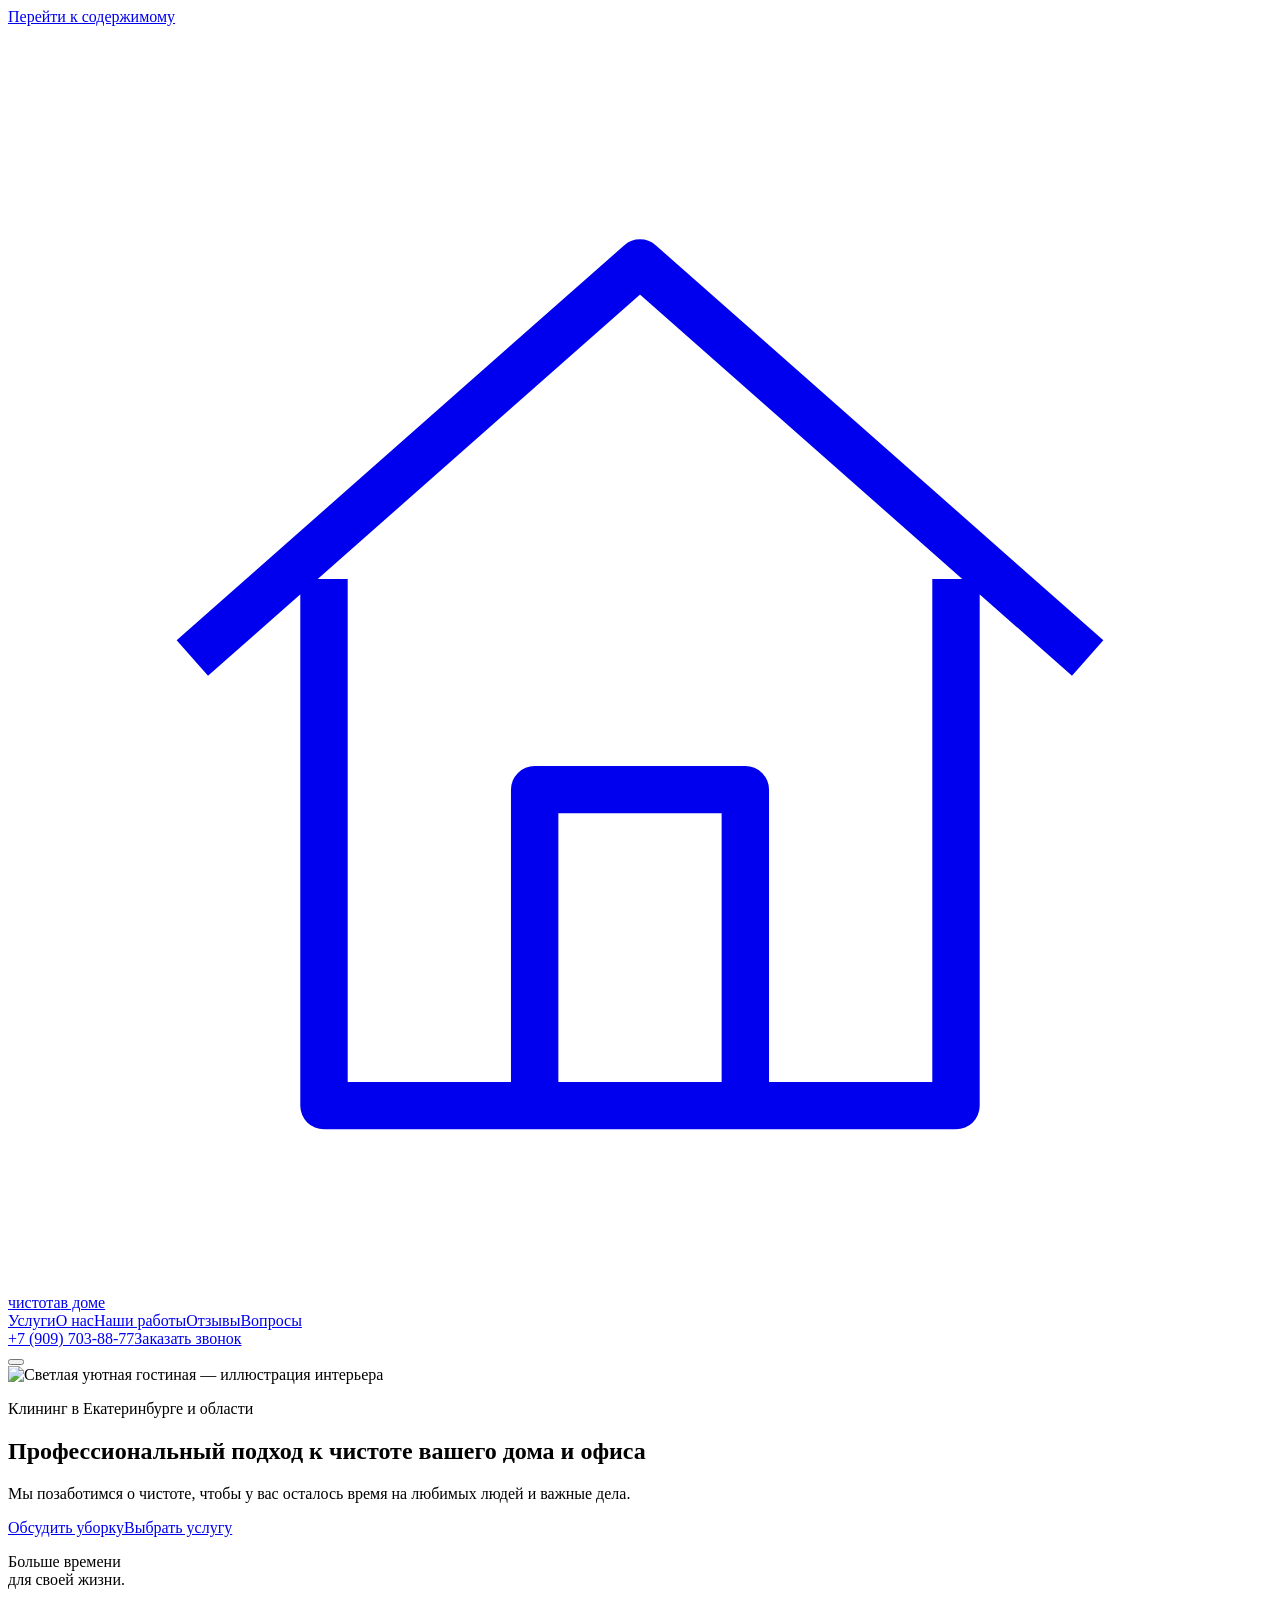
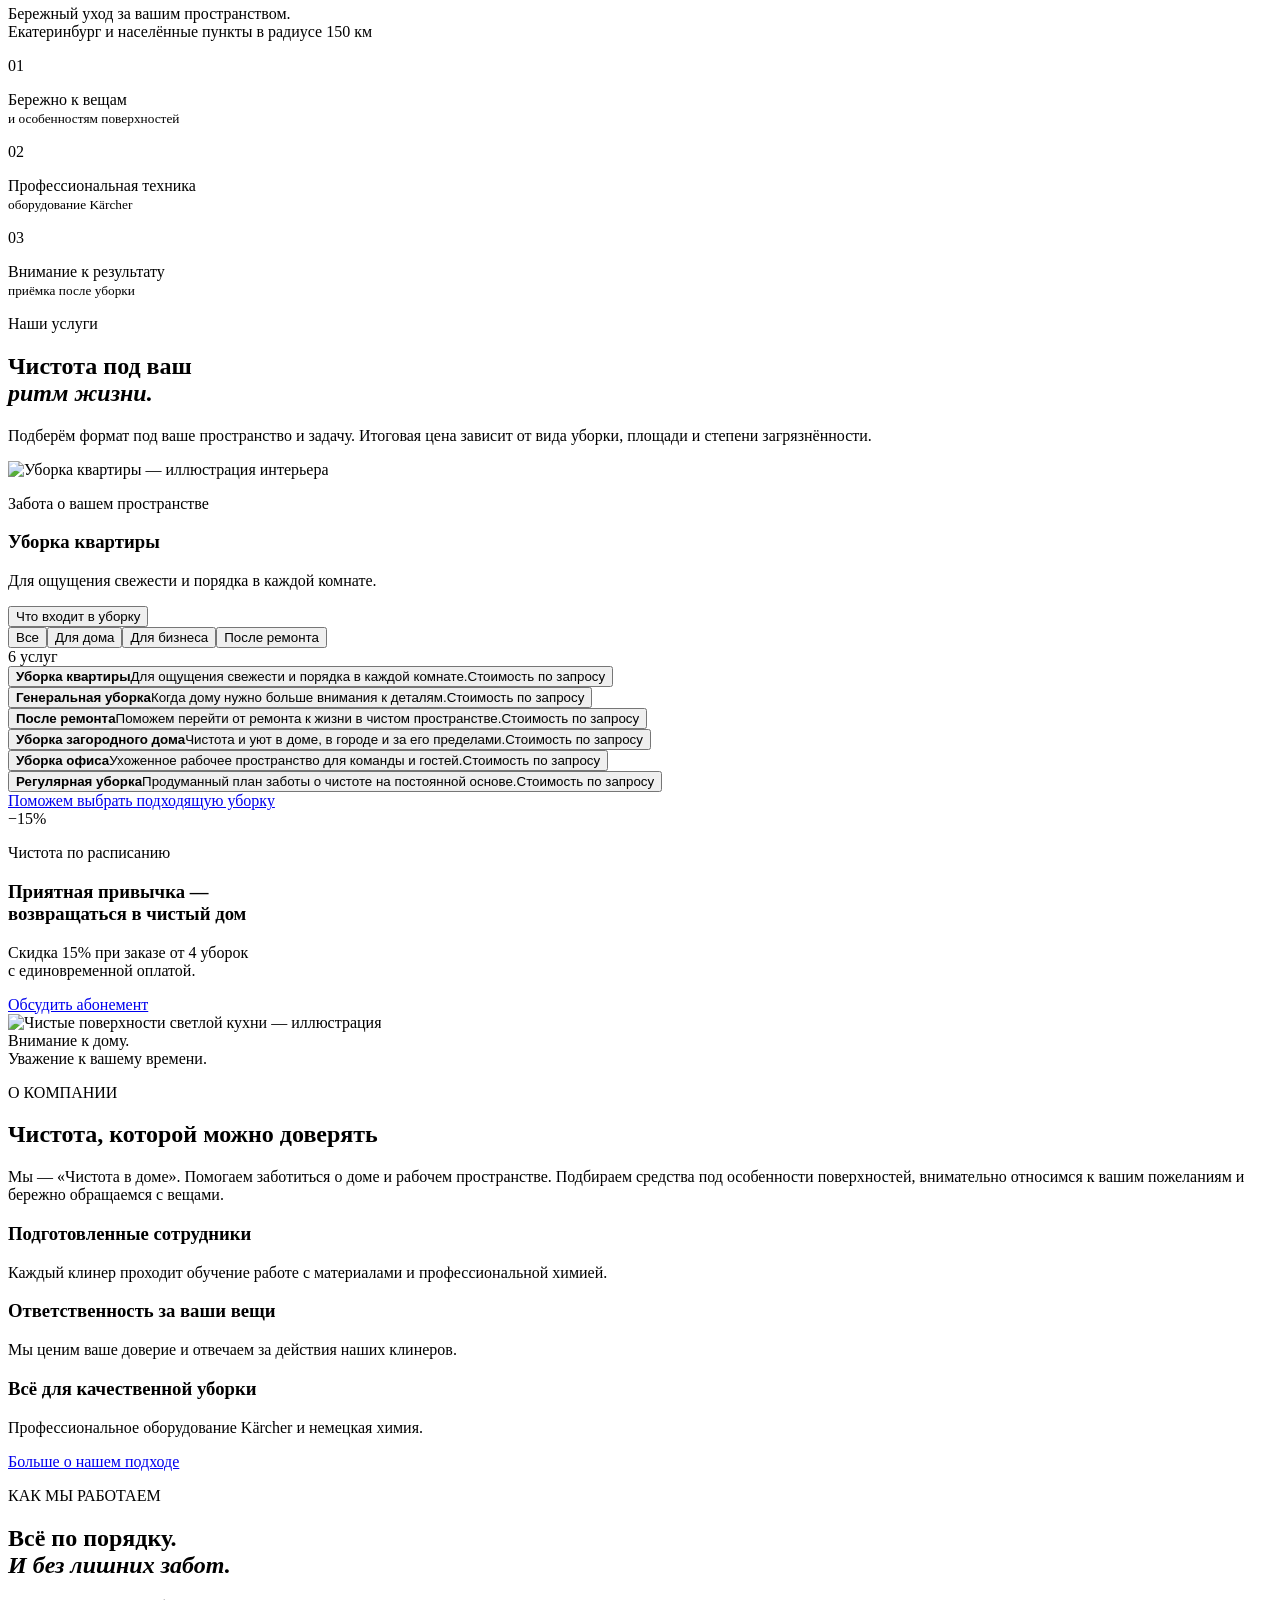
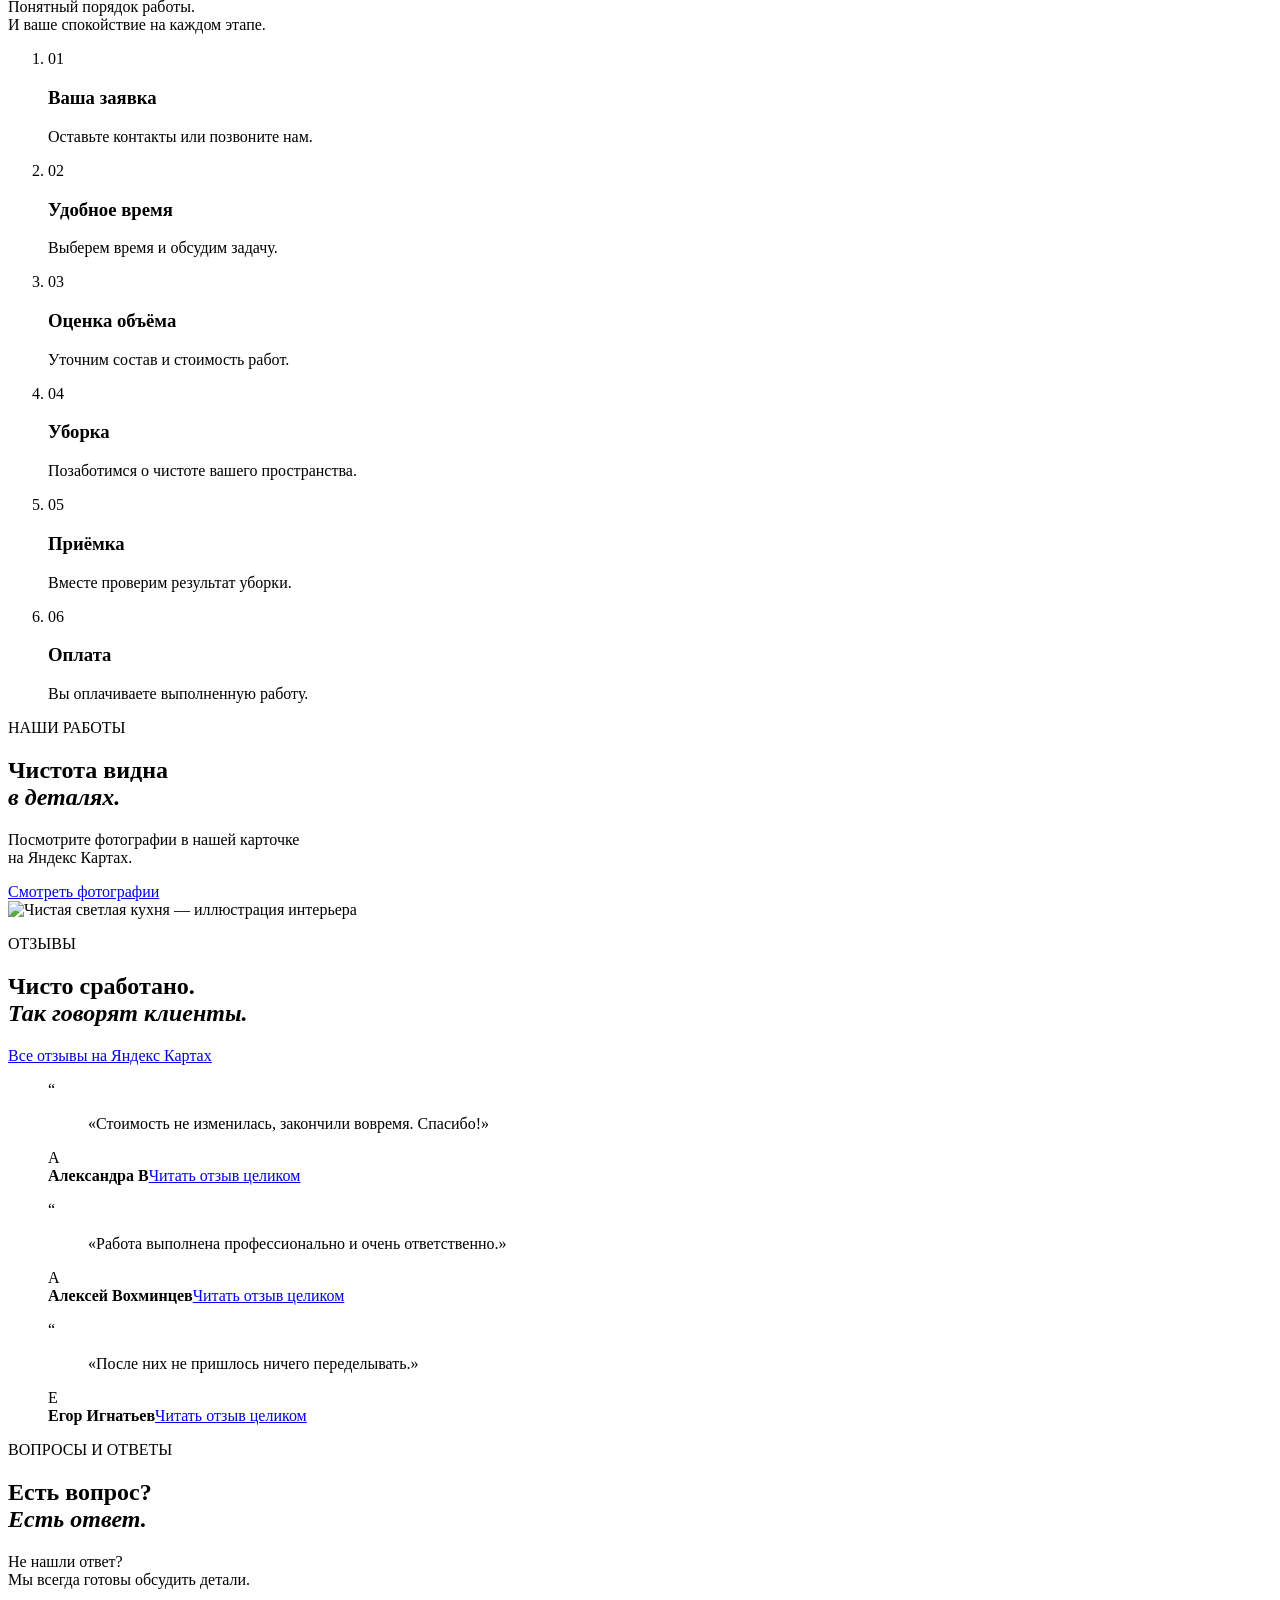
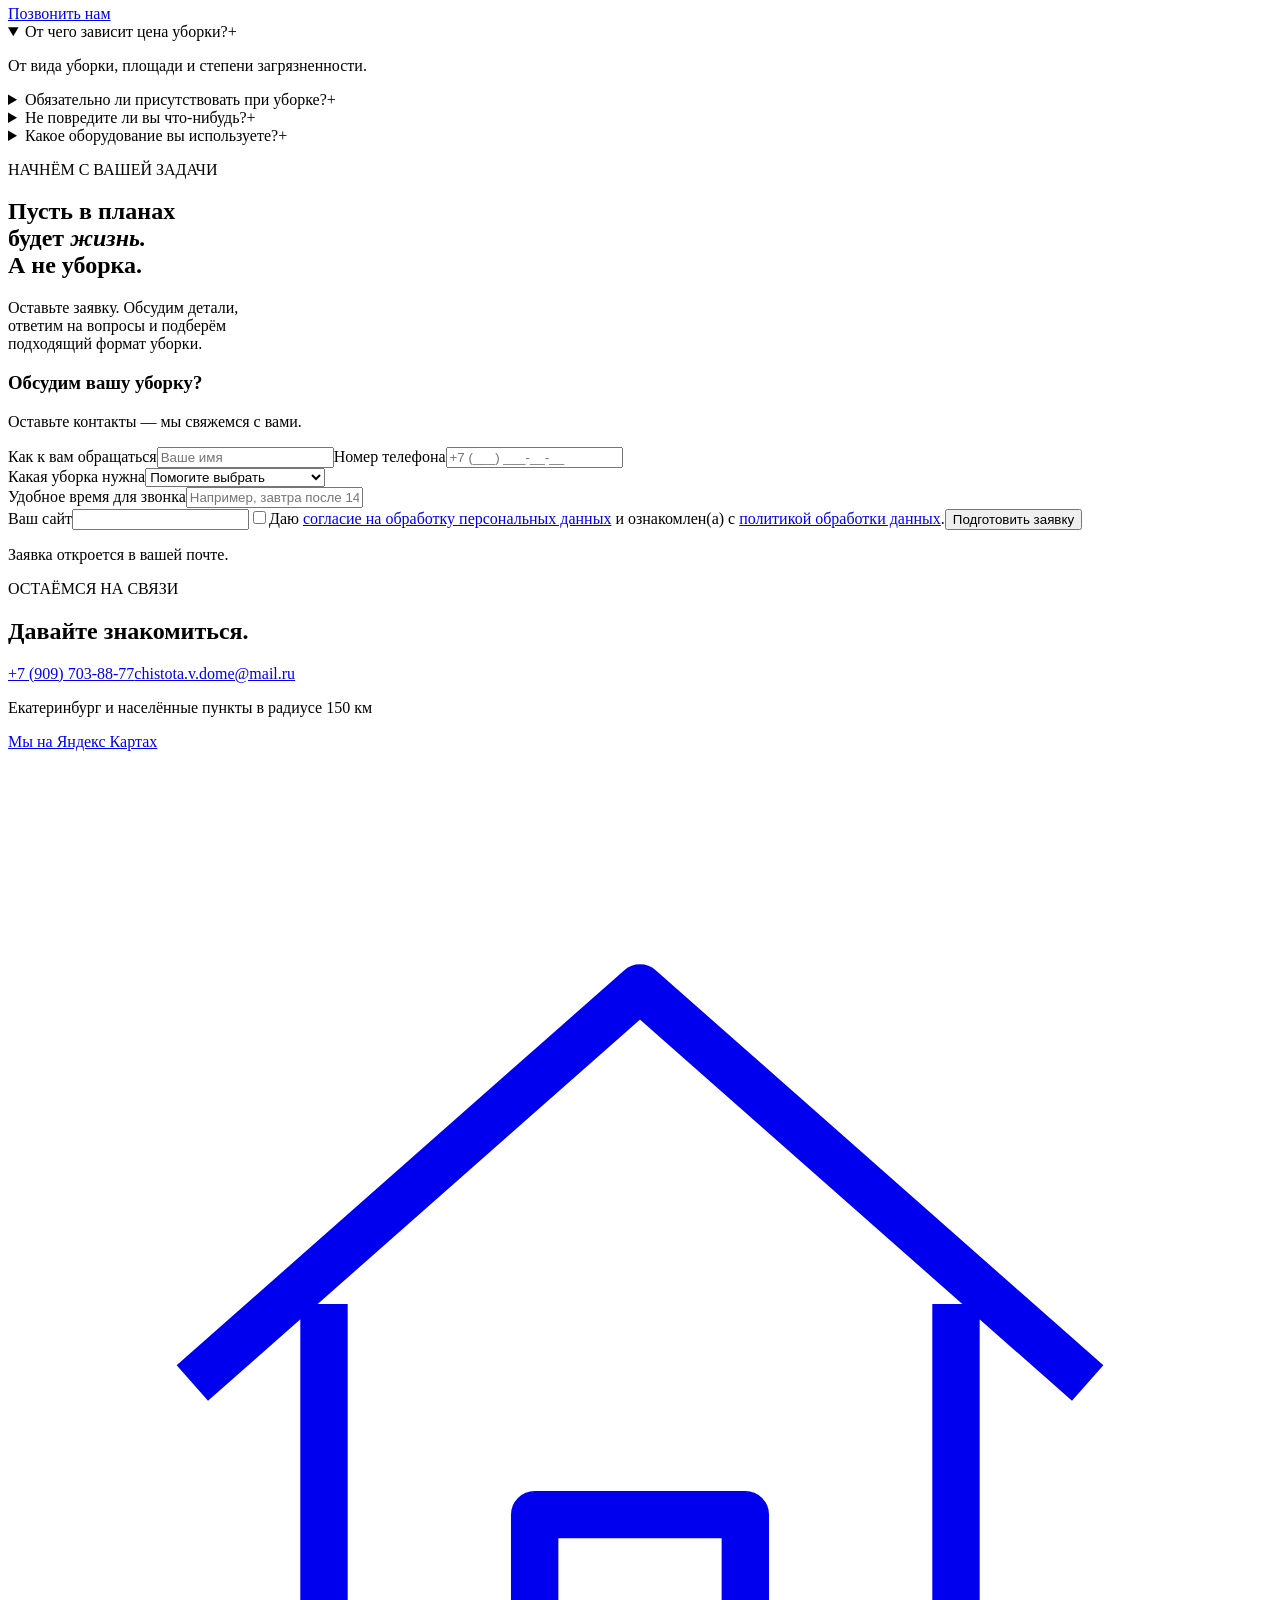
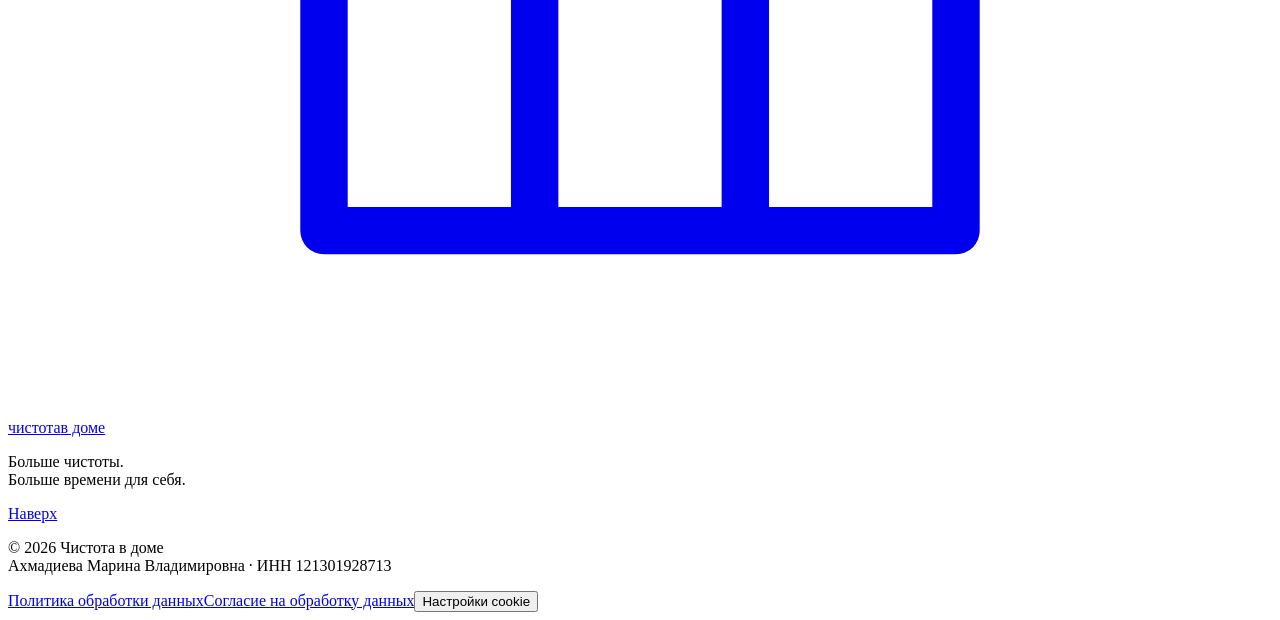
==== index.html @ 82b5d4d0 "Publish static noindex demo from main 26b1ea2" ====
<!doctype html>
<html lang="ru"><head><meta charset="utf-8"><meta name="viewport" content="width=device-width,initial-scale=1"><meta name="robots" content="noindex,nofollow,noarchive"><meta name="googlebot" content="noindex,nofollow,noarchive"><meta name="color-scheme" content="light"><title>Чистота в доме — клининг в Екатеринбурге</title><meta name="description" content="Профессиональная уборка дома и офиса в Екатеринбурге и в радиусе 150 км. Оборудование Kärcher, немецкая химия. Оставьте заявку и узнайте стоимость."><link rel="canonical" href="https://kibosh13.github.io/cleaning-ekb/"><meta property="og:title" content="Чистота в доме — клининг в Екатеринбурге"><meta property="og:description" content="Профессиональная уборка дома и офиса в Екатеринбурге и в радиусе 150 км. Оборудование Kärcher, немецкая химия. Оставьте заявку и узнайте стоимость."><meta property="og:type" content="website"><meta property="og:locale" content="ru_RU"><meta property="og:url" content="https://kibosh13.github.io/cleaning-ekb/"><meta property="og:image" content="https://kibosh13.github.io/cleaning-ekb/assets/living.webp"><link rel="icon" href="/cleaning-ekb/assets/favicon.svg?v=20261019-3" type="image/svg+xml"><link rel="preload" href="/cleaning-ekb/assets/site.css?v=20261019-3" as="style"><link rel="stylesheet" href="/cleaning-ekb/assets/site.css?v=20261019-3"><script src="/cleaning-ekb/assets/site.js?v=20261019-3" defer></script>
<script type="application/ld+json">{"@context":"https://schema.org","@type":"Organization","name":"Чистота в доме","url":"https://kibosh13.github.io/cleaning-ekb","telephone":"+7 (909) 703-88-77","email":"chistota.v.dome@mail.ru","areaServed":"Екатеринбург и населённые пункты в радиусе 150 км","sameAs":["https://yandex.ru/maps/-/CTxnfEPh"]}</script></head>
<body id="top" data-preview="true" data-metrika=""><a class="skip-link" href="#main">Перейти к содержимому</a>
<header class="header"><div class="container header-inner"><a class="brand" href="/cleaning-ekb/" aria-label="Чистота в доме — на главную"><svg class="brand-mark" viewBox="0 0 48 48" fill="none" aria-hidden="true"><path d="m7 24 17-15 17 15M12 21v20h24V21M20 41V29h8v12" stroke="currentColor" stroke-width="1.8" stroke-linejoin="round"/></svg><span>чистота<span class="brand-bottom">в доме<i></i></span></span></a><nav class="desktop-nav" aria-label="Основная навигация"><a href="/cleaning-ekb/#services">Услуги</a><a href="/cleaning-ekb/#about">О нас</a><a href="/cleaning-ekb/#works">Наши работы</a><a href="/cleaning-ekb/#reviews">Отзывы</a><a href="/cleaning-ekb/#faq">Вопросы</a></nav><div class="header-contact"><a class="phone" href="tel:+79097038877">+7 (909) 703-88-77</a><a href="/cleaning-ekb/#request" class="callback">Заказать звонок</a></div><button class="menu-toggle" aria-expanded="false" aria-controls="mobile-nav" aria-label="Открыть меню"><span></span><span></span></button></div><nav id="mobile-nav" class="mobile-nav" aria-label="Мобильная навигация" hidden><a href="/cleaning-ekb/#services">Услуги</a><a href="/cleaning-ekb/#about">О компании</a><a href="/cleaning-ekb/#works">Наши работы</a><a href="/cleaning-ekb/#reviews">Отзывы</a><a href="/cleaning-ekb/#faq">Вопросы и ответы</a><a href="/cleaning-ekb/#request">Оставить заявку</a></nav></header>
<main id="main">
<section class="hero hero-fullscreen" aria-label="Профессиональная уборка дома и офиса">
  <div class="hero-background"><img src="/cleaning-ekb/assets/living.webp" width="1536" height="1024" alt="Светлая уютная гостиная — иллюстрация интерьера" fetchpriority="high"></div>
  <div class="hero-shade" aria-hidden="true"></div>
  <div class="container hero-content"><p class="hero-kicker">Клининг в Екатеринбурге и области</p><h1>Профессиональный подход к чистоте вашего дома и офиса</h1><p class="hero-description">Мы позаботимся о чистоте, чтобы у вас осталось время на любимых людей и важные дела.</p><div class="hero-actions"><a class="button button-light main-action" href="#request">Обсудить уборку</a><a class="button button-glass" href="#services">Выбрать услугу</a></div></div>
  <div class="container hero-bottom"><p>Больше времени<br><span>для своей жизни.</span></p><p>Бережный уход за вашим пространством.<br><span>Екатеринбург и населённые пункты в радиусе 150 км</span></p></div>
</section>
<div class="container benefits-strip"><div><span>01</span><p>Бережно к вещам<br><small>и особенностям поверхностей</small></p></div><div><span>02</span><p>Профессиональная техника<br><small>оборудование Kärcher</small></p></div><div><span>03</span><p>Внимание к результату<br><small>приёмка после уборки</small></p></div></div>
<section id="services" class="section services"><div class="container">
  <div class="section-heading" data-reveal><div><p class="eyebrow">Наши услуги</p><h2>Чистота под ваш<br><em>ритм жизни.</em></h2></div><p class="section-intro">Подберём формат под ваше пространство и задачу. Итоговая цена зависит от вида уборки, площади и степени загрязнённости.</p></div>
    <div class="services-layout">
    <div class="service-showcase" data-reveal><img id="service-feature-image" src="/cleaning-ekb/assets/living.webp" loading="lazy" width="1536" height="1024" alt="Уборка квартиры — иллюстрация интерьера"><div class="service-showcase-shade" aria-hidden="true"></div><div class="service-showcase-copy"><p class="showcase-kicker">Забота о вашем пространстве</p><h3 id="service-feature-title">Уборка квартиры</h3><p id="service-feature-description">Для ощущения свежести и порядка в каждой комнате.</p><button class="service-detail" type="button" data-service="apartment" aria-label="Подробнее: Уборка квартиры">Что входит в уборку</button></div></div>
    <div class="services-picker" data-reveal><div class="service-controls"><div class="service-tabs" role="group" aria-label="Фильтр услуг"><button class="active" data-filter="all" aria-pressed="true">Все</button><button data-filter="home" aria-pressed="false">Для дома</button><button data-filter="business" aria-pressed="false">Для бизнеса</button><button data-filter="special" aria-pressed="false">После ремонта</button></div><span class="service-count" aria-live="polite">6 услуг</span></div>
    <div class="service-grid"><article class="service-card is-selected" data-group="home"><button type="button" class="service-select" data-feature="apartment" aria-pressed="true"><span class="service-select-copy"><strong>Уборка квартиры</strong><span>Для ощущения свежести и порядка в каждой комнате.</span></span><span class="service-select-price">Стоимость по запросу</span></button></article><article class="service-card " data-group="home"><button type="button" class="service-select" data-feature="deep" aria-pressed="false"><span class="service-select-copy"><strong>Генеральная уборка</strong><span>Когда дому нужно больше внимания к деталям.</span></span><span class="service-select-price">Стоимость по запросу</span></button></article><article class="service-card " data-group="special"><button type="button" class="service-select" data-feature="renovation" aria-pressed="false"><span class="service-select-copy"><strong>После ремонта</strong><span>Поможем перейти от ремонта к жизни в чистом пространстве.</span></span><span class="service-select-price">Стоимость по запросу</span></button></article><article class="service-card " data-group="home"><button type="button" class="service-select" data-feature="house" aria-pressed="false"><span class="service-select-copy"><strong>Уборка загородного дома</strong><span>Чистота и уют в доме, в городе и за его пределами.</span></span><span class="service-select-price">Стоимость по запросу</span></button></article><article class="service-card " data-group="business"><button type="button" class="service-select" data-feature="office" aria-pressed="false"><span class="service-select-copy"><strong>Уборка офиса</strong><span>Ухоженное рабочее пространство для команды и гостей.</span></span><span class="service-select-price">Стоимость по запросу</span></button></article><article class="service-card " data-group="business home"><button type="button" class="service-select" data-feature="regular" aria-pressed="false"><span class="service-select-copy"><strong>Регулярная уборка</strong><span>Продуманный план заботы о чистоте на постоянной основе.</span></span><span class="service-select-price">Стоимость по запросу</span></button></article></div><a class="services-help" href="#request">Поможем выбрать подходящую уборку</a></div>
  </div>
  <div class="subscription" data-reveal><div class="subscription-number">−15<span>%</span></div><div><p class="eyebrow">Чистота по расписанию</p><h3>Приятная привычка —<br>возвращаться в чистый дом</h3><p>Скидка 15% при заказе от 4 уборок<br>с единовременной оплатой.</p></div><a class="button button-outline main-action" href="#request" data-select="regular">Обсудить абонемент</a></div>
</div></section>
<section class="section about" id="about"><div class="container about-grid"><div class="about-visual" data-reveal><img src="/cleaning-ekb/assets/kitchen.webp" loading="lazy" width="1536" height="1024" alt="Чистые поверхности светлой кухни — иллюстрация"><div class="about-label"><span>Внимание к дому.<br>Уважение к вашему времени.</span></div></div><div class="about-copy" data-reveal><p class="eyebrow">О КОМПАНИИ</p><h2>Чистота, которой можно доверять</h2><p>Мы — «Чистота в доме». Помогаем заботиться о доме и рабочем пространстве. Подбираем средства под особенности поверхностей, внимательно относимся к вашим пожеланиям и бережно обращаемся с вещами.</p><div class="about-item"><div><h3>Подготовленные сотрудники</h3><p>Каждый клинер проходит обучение работе с материалами и профессиональной химией.</p></div></div><div class="about-item"><div><h3>Ответственность за ваши вещи</h3><p>Мы ценим ваше доверие и отвечаем за действия наших клинеров.</p></div></div><div class="about-item"><div><h3>Всё для качественной уборки</h3><p>Профессиональное оборудование Kärcher и немецкая химия.</p></div></div><a class="text-link" href="#faq">Больше о нашем подходе</a></div></div></section>
<section class="section process"><div class="container"><div class="section-heading" data-reveal><div><p class="eyebrow">КАК МЫ РАБОТАЕМ</p><h2>Всё по порядку.<br><em>И без лишних забот.</em></h2></div><p class="section-intro">Понятный порядок работы.<br>И ваше спокойствие на каждом этапе.</p></div><ol class="steps"><li data-reveal><span class="step-number">01</span><h3>Ваша заявка</h3><p>Оставьте контакты или позвоните нам.</p></li><li data-reveal><span class="step-number">02</span><h3>Удобное время</h3><p>Выберем время и обсудим задачу.</p></li><li data-reveal><span class="step-number">03</span><h3>Оценка объёма</h3><p>Уточним состав и стоимость работ.</p></li><li data-reveal><span class="step-number">04</span><h3>Уборка</h3><p>Позаботимся о чистоте вашего пространства.</p></li><li data-reveal><span class="step-number">05</span><h3>Приёмка</h3><p>Вместе проверим результат уборки.</p></li><li data-reveal><span class="step-number">06</span><h3>Оплата</h3><p>Вы оплачиваете выполненную работу.</p></li></ol></div></section>
<section id="works" class="section works"><div class="container"><div class="works-panel" data-reveal><div><p class="eyebrow">НАШИ РАБОТЫ</p><h2>Чистота видна<br><em>в деталях.</em></h2><p>Посмотрите фотографии в нашей карточке<br>на Яндекс Картах.</p><a class="button button-outline" href="https://yandex.ru/maps/-/CTxnfEPh" target="_blank" rel="noopener">Смотреть фотографии</a></div><div class="works-photo"><img src="/cleaning-ekb/assets/kitchen.webp" loading="lazy" width="1536" height="1024" alt="Чистая светлая кухня — иллюстрация интерьера"></div></div></div></section>
<section id="reviews" class="section reviews"><div class="container"><div class="section-heading" data-reveal><div><p class="eyebrow">ОТЗЫВЫ</p><h2>Чисто сработано.<br><em>Так говорят клиенты.</em></h2></div><a class="text-link" href="https://yandex.ru/maps/-/CTxnfEPh" target="_blank" rel="noopener">Все отзывы на Яндекс Картах</a></div><div class="review-grid"><figure class="review" data-reveal><span class="quote-mark" aria-hidden="true">“</span><blockquote>«Стоимость не изменилась, закончили вовремя. Спасибо!»</blockquote><figcaption><span class="review-avatar">А</span><div><strong>Александра В</strong><a href="https://chistota-v-dome.clients.site/#rating" target="_blank" rel="noopener">Читать отзыв целиком</a></div></figcaption></figure><figure class="review" data-reveal><span class="quote-mark" aria-hidden="true">“</span><blockquote>«Работа выполнена профессионально и очень ответственно.»</blockquote><figcaption><span class="review-avatar">А</span><div><strong>Алексей Вохминцев</strong><a href="https://chistota-v-dome.clients.site/#rating" target="_blank" rel="noopener">Читать отзыв целиком</a></div></figcaption></figure><figure class="review" data-reveal><span class="quote-mark" aria-hidden="true">“</span><blockquote>«После них не пришлось ничего переделывать.»</blockquote><figcaption><span class="review-avatar">Е</span><div><strong>Егор Игнатьев</strong><a href="https://chistota-v-dome.clients.site/#rating" target="_blank" rel="noopener">Читать отзыв целиком</a></div></figcaption></figure></div></div></section>
<section id="faq" class="section faq"><div class="container faq-grid"><div><p class="eyebrow">ВОПРОСЫ И ОТВЕТЫ</p><h2>Есть вопрос?<br><em>Есть ответ.</em></h2><p>Не нашли ответ?<br>Мы всегда готовы обсудить детали.</p><a class="text-link" href="tel:+79097038877">Позвонить нам</a></div><div class="faq-list"><details data-reveal open><summary><span>От чего зависит цена уборки?</span><span class="faq-plus" aria-hidden="true">+</span></summary><p>От вида уборки, площади и степени загрязненности.</p></details><details data-reveal ><summary><span>Обязательно ли присутствовать при уборке?</span><span class="faq-plus" aria-hidden="true">+</span></summary><p>При первом заказе клининговых услуг многие предпочитают лично контролировать процесс. Однако, убедившись в профессионализме нашей команды, заказчики чаще всего доверяют нам доступ в помещение и занимаются своими делами. Мы ценим это доверие. Мы берём на себя ответственность о сохранности ваших вещей и отвечаем за действия своих клинеров. По окончании всех работ наш сотрудник свяжется с вами для отчета.</p></details><details data-reveal ><summary><span>Не повредите ли вы что-нибудь?</span><span class="faq-plus" aria-hidden="true">+</span></summary><p>У нас есть собственная методика обучения: каждый сотрудник проходит подготовку и знает, как обращаться с разными материалами и химией. Мы учитываем особенности поверхностей, поэтому можем отвечать за бережный уход и сохранность вашего имущества.</p></details><details data-reveal ><summary><span>Какое оборудование вы используете?</span><span class="faq-plus" aria-hidden="true">+</span></summary><p>Мы используем профессиональное оборудование &quot;Kärcher&quot; и профессиональную немецкую химию.</p></details></div></div></section>
<section class="request-section" id="request"><div class="container request-grid"><div class="request-copy" data-reveal><p class="eyebrow">НАЧНЁМ С ВАШЕЙ ЗАДАЧИ</p><h2>Пусть в планах<br>будет <em>жизнь.</em><br>А не уборка.</h2><p>Оставьте заявку. Обсудим детали,<br>ответим на вопросы и подберём<br>подходящий формат уборки.</p></div><form data-reveal id="lead-form" class="lead-form" action="/cleaning-ekb/api/lead.php" method="post"><h3>Обсудим вашу уборку?</h3><p>Оставьте контакты — мы свяжемся с вами.</p><label for="lead-name">Как к вам обращаться</label><input id="lead-name" name="name" type="text" required maxlength="80" autocomplete="given-name" placeholder="Ваше имя"><label for="lead-phone">Номер телефона</label><input id="lead-phone" name="phone" type="tel" required minlength="10" maxlength="25" autocomplete="tel" inputmode="tel" placeholder="+7 (___) ___-__-__"><div class="form-row"><div><label for="lead-service">Какая уборка нужна</label><select id="lead-service" name="service"><option value="">Помогите выбрать</option><option value="apartment">Уборка квартиры</option><option value="deep">Генеральная уборка</option><option value="renovation">После ремонта</option><option value="house">Уборка загородного дома</option><option value="office">Уборка офиса</option><option value="regular">Регулярная уборка</option></select></div><div><label for="lead-time">Удобное время для звонка</label><input id="lead-time" name="time" type="text" maxlength="120" placeholder="Например, завтра после 14:00"></div></div><label class="honeypot" aria-hidden="true">Ваш сайт<input name="website" type="text" tabindex="-1" autocomplete="off"></label><input type="hidden" name="csrf" id="lead-csrf" value=""><label class="consent-label"><input type="checkbox" name="consent" value="1" required><span>Даю <a href="/cleaning-ekb/consent.html" target="_blank" rel="noopener">согласие на обработку персональных данных</a> и ознакомлен(а) с <a href="/cleaning-ekb/privacy.html" target="_blank" rel="noopener">политикой обработки данных</a>.</span></label><button type="submit" class="button button-gold">Подготовить заявку</button><p class="form-note">Заявка откроется в вашей почте.</p><div class="form-status" role="status" aria-live="polite"></div><a id="email-draft" class="button button-outline" hidden>Открыть письмо в почте</a><noscript><p>Для работы формы включите JavaScript или позвоните: +7 (909) 703-88-77.</p></noscript></form></div></section>
<section id="contacts" class="contacts"><div class="container contacts-grid" data-reveal><div><p class="eyebrow">ОСТАЁМСЯ НА СВЯЗИ</p><h2>Давайте знакомиться.</h2></div><div><a class="contact-phone" href="tel:+79097038877">+7 (909) 703-88-77</a><a class="contact-email" href="mailto:chistota.v.dome@mail.ru">chistota.v.dome@mail.ru</a></div><div><p>Екатеринбург и населённые пункты в радиусе 150 км</p><a class="text-link" href="https://yandex.ru/maps/-/CTxnfEPh" target="_blank" rel="noopener">Мы на Яндекс Картах</a></div></div></section>
</main><footer class="footer"><div class="container footer-top"><a class="brand" href="/cleaning-ekb/" aria-label="Чистота в доме — на главную"><svg class="brand-mark" viewBox="0 0 48 48" fill="none" aria-hidden="true"><path d="m7 24 17-15 17 15M12 21v20h24V21M20 41V29h8v12" stroke="currentColor" stroke-width="1.8" stroke-linejoin="round"/></svg><span>чистота<span class="brand-bottom">в доме<i></i></span></span></a><p>Больше чистоты.<br>Больше времени для себя.</p><a class="to-top" href="#top">Наверх</a></div><div class="container footer-bottom"><p>© 2026 Чистота в доме<br>Ахмадиева Марина Владимировна · ИНН 121301928713</p><div><a href="/cleaning-ekb/privacy.html">Политика обработки данных</a><a href="/cleaning-ekb/consent.html">Согласие на обработку данных</a><button class="cookie-settings" type="button">Настройки cookie</button></div></div></footer>
<div class="cookie-banner" role="region" aria-label="Настройки cookie" hidden><p>Используем необходимые cookie для работы сайта. С вашего разрешения подключим Яндекс Метрику. <a href="/cleaning-ekb/cookies.html">Подробнее</a></p><div><button type="button" data-cookie="essential">Только необходимые</button><button type="button" data-cookie="all">Разрешить аналитику</button></div></div>
<dialog id="service-dialog" class="service-dialog"><button class="dialog-close" type="button" aria-label="Закрыть">×</button><p class="eyebrow">ПОДРОБНЕЕ ОБ УСЛУГЕ</p><h2 id="dialog-title"></h2><p id="dialog-description"></p><h3>Что входит в уборку</h3><ul id="dialog-includes"></ul><p id="dialog-note" class="content-note"></p><p class="dialog-price" id="dialog-price"></p><a class="button button-green main-action" href="#request" id="dialog-choose">Обсудить эту уборку</a></dialog>
<script id="services-data" type="application/json">[{"id":"apartment","title":"Уборка квартиры","group":"home","description":"Для ощущения свежести и порядка в каждой комнате.","price":"[заполнить]","image":"\/cleaning-ekb\/assets\/living.webp","includes":["Жилые комнаты и прихожая","Кухня и рабочие поверхности","Ванная комната и санузел"],"note":"Точный состав работ — [заполнить]."},{"id":"deep","title":"Генеральная уборка","group":"home","description":"Когда дому нужно больше внимания к деталям.","price":"[заполнить]","image":"\/cleaning-ekb\/assets\/kitchen.webp","includes":["Детальная уборка помещений","Внимание к сложным загрязнениям","Обсуждение дополнительных задач"],"note":"Точный состав работ — [заполнить]."},{"id":"renovation","title":"После ремонта","group":"special","description":"Поможем перейти от ремонта к жизни в чистом пространстве.","price":"[заполнить]","image":"\/cleaning-ekb\/assets\/kitchen.webp","includes":["Удаление строительной пыли","Очистка доступных поверхностей","Объём работ по согласованию"],"note":"Точный состав работ — [заполнить]."},{"id":"house","title":"Уборка загородного дома","group":"home","description":"Чистота и уют в доме, в городе и за его пределами.","price":"[заполнить]","image":"\/cleaning-ekb\/assets\/living.webp","includes":["Помещения вашего дома","Особенности материалов и отделки","Выезд в радиусе 150 км от Екатеринбурга"],"note":"Точный состав работ — [заполнить]."},{"id":"office","title":"Уборка офиса","group":"business","description":"Ухоженное рабочее пространство для команды и гостей.","price":"[заполнить]","image":"\/cleaning-ekb\/assets\/office.webp","includes":["Рабочие и общие зоны","Обсуждение удобного времени","Разовый или регулярный формат"],"note":"Точный состав работ — [заполнить]."},{"id":"regular","title":"Регулярная уборка","group":"business home","description":"Продуманный план заботы о чистоте на постоянной основе.","price":"[заполнить]","image":"\/cleaning-ekb\/assets\/office.webp","includes":["Согласованный график уборок","Формат для дома или офиса","Абонемент от четырёх уборок"],"note":"Точный состав работ — [заполнить]."}]</script>
<script id="contact-data" type="application/json">{"email":"chistota.v.dome@mail.ru","phone":"+7 (909) 703-88-77"}</script>
</body></html>
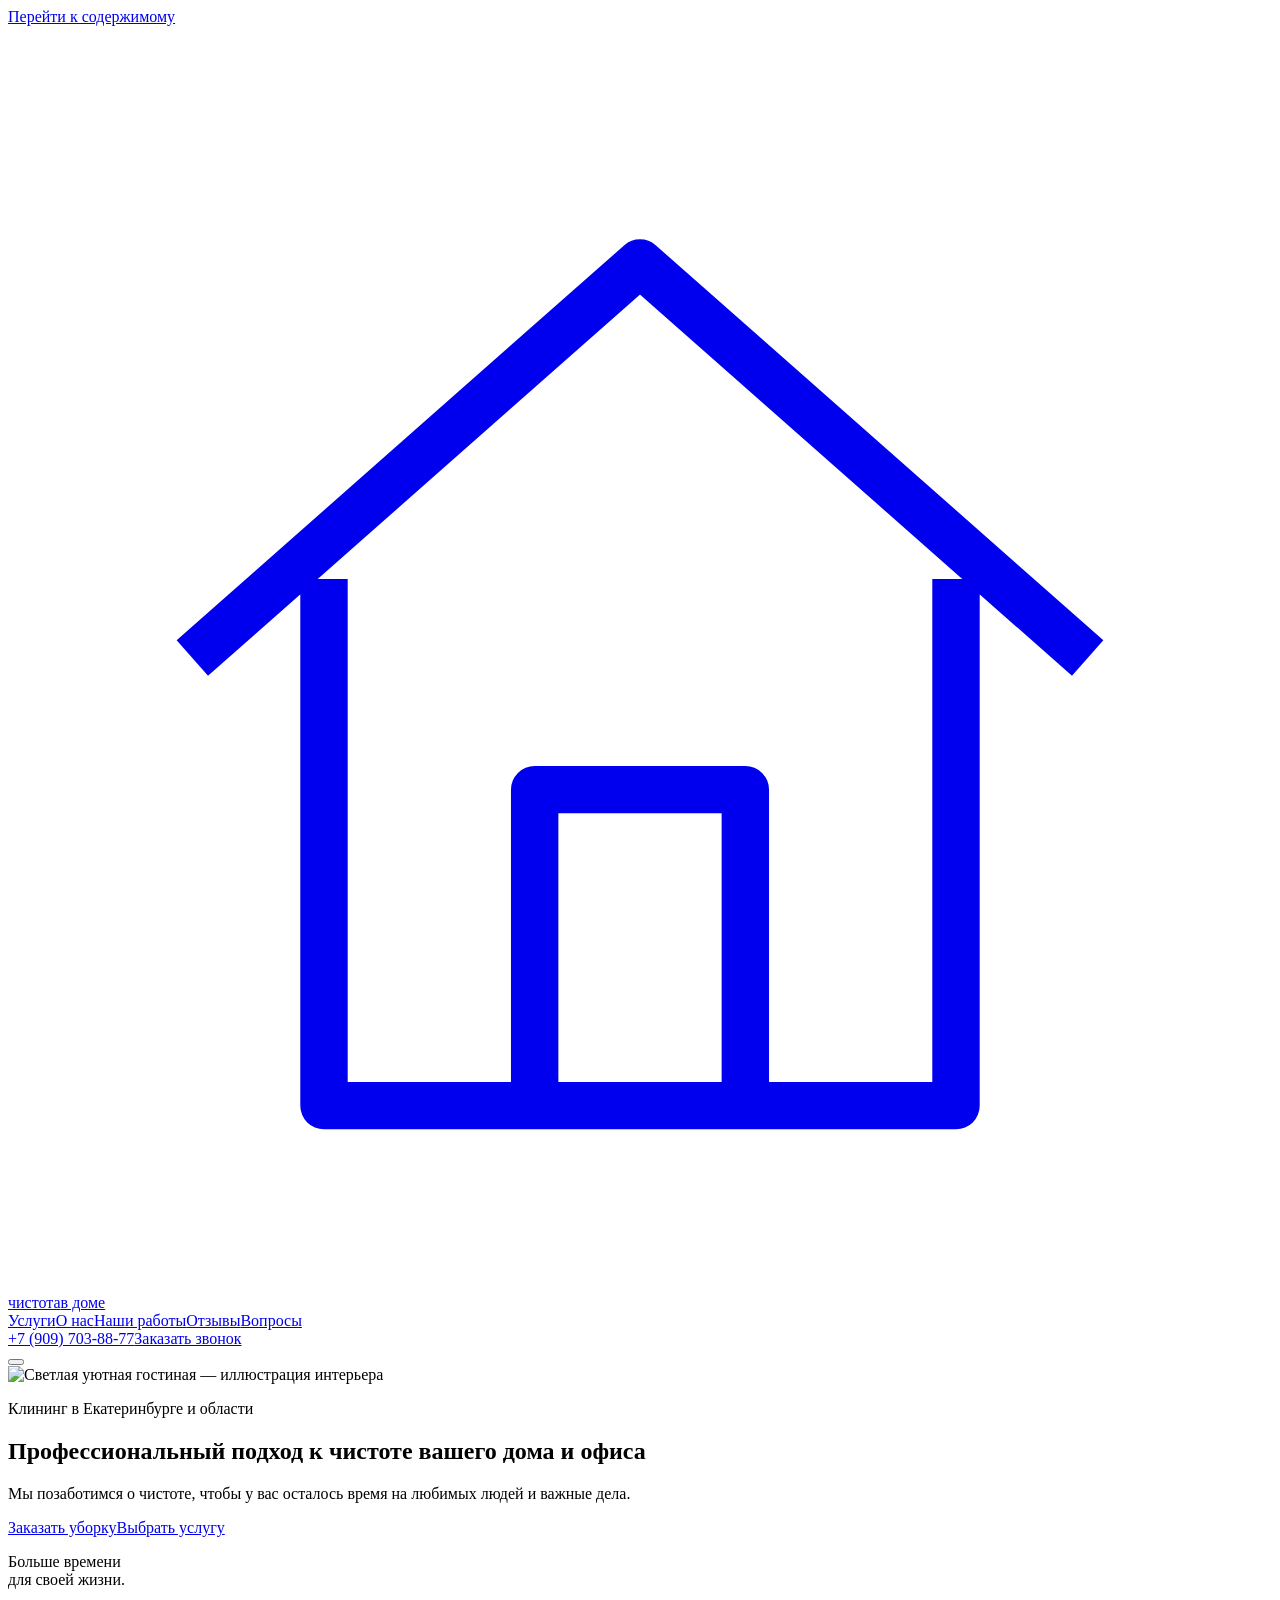
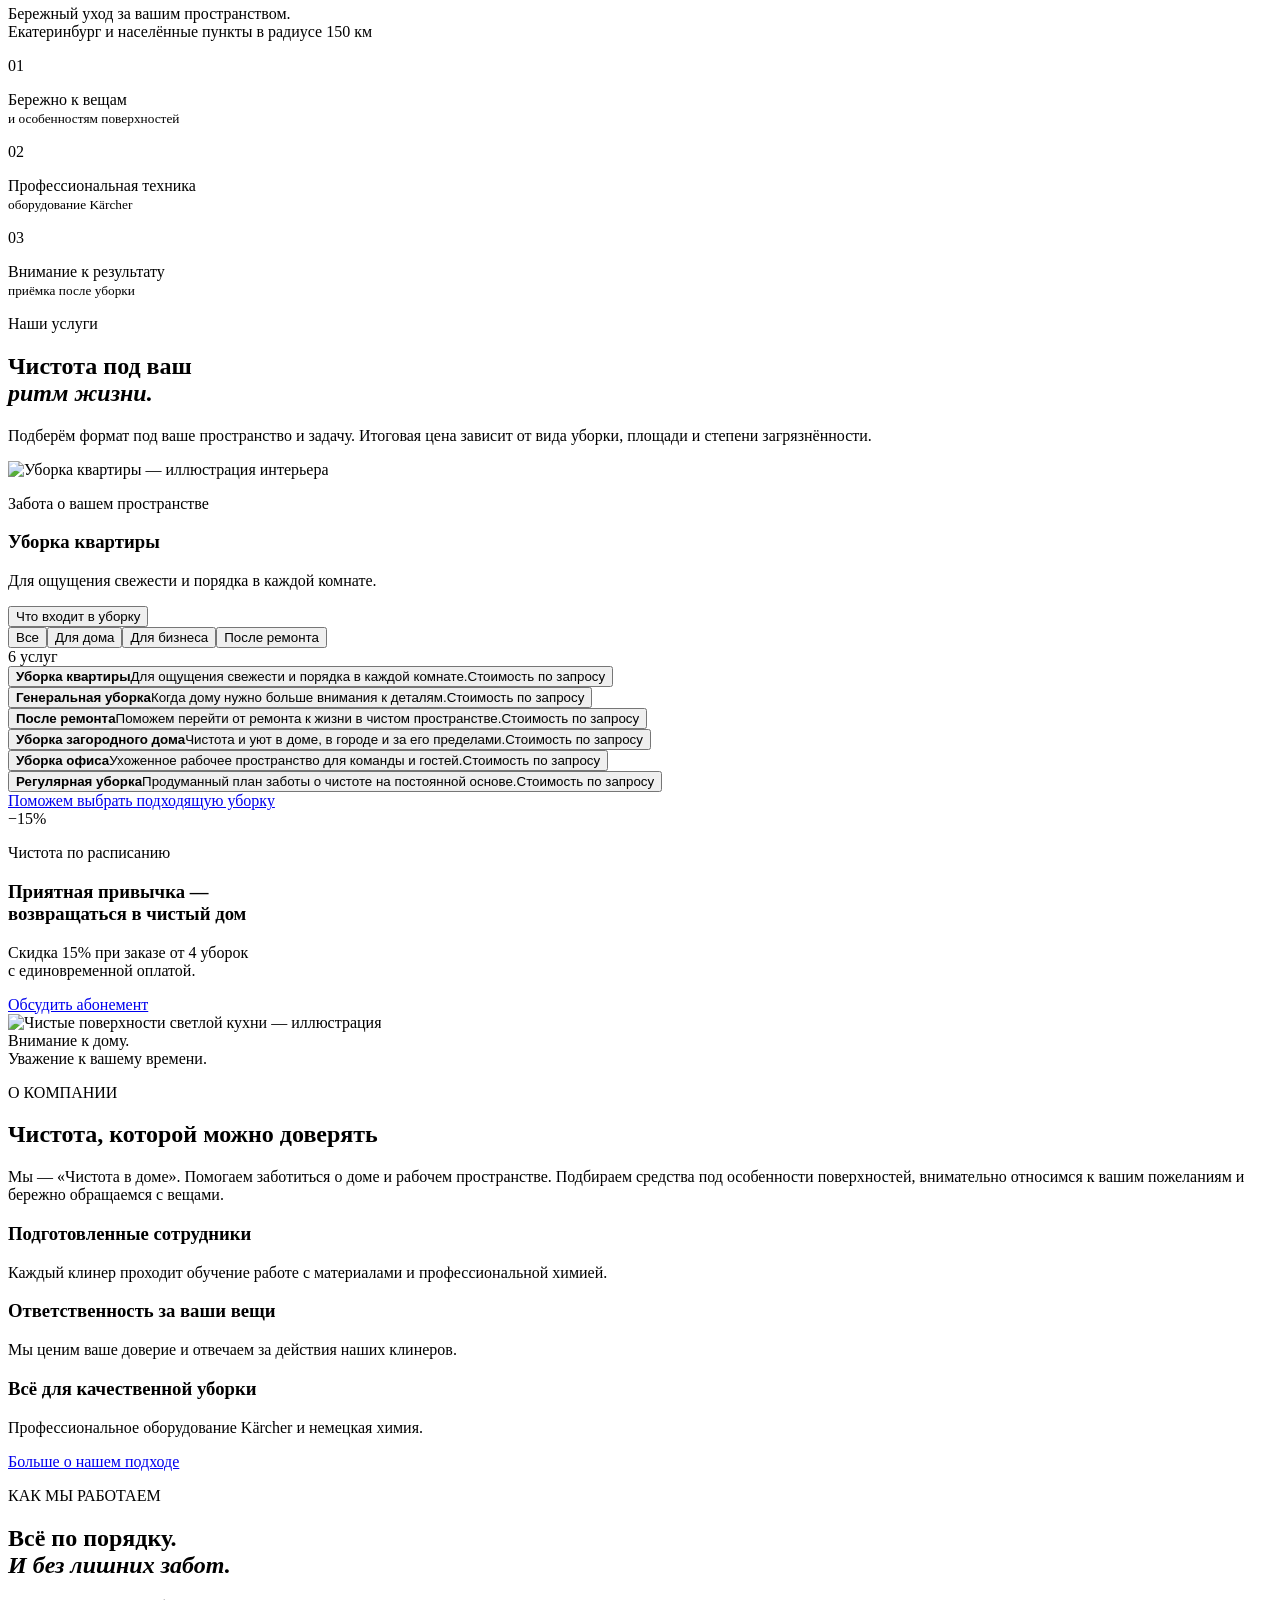
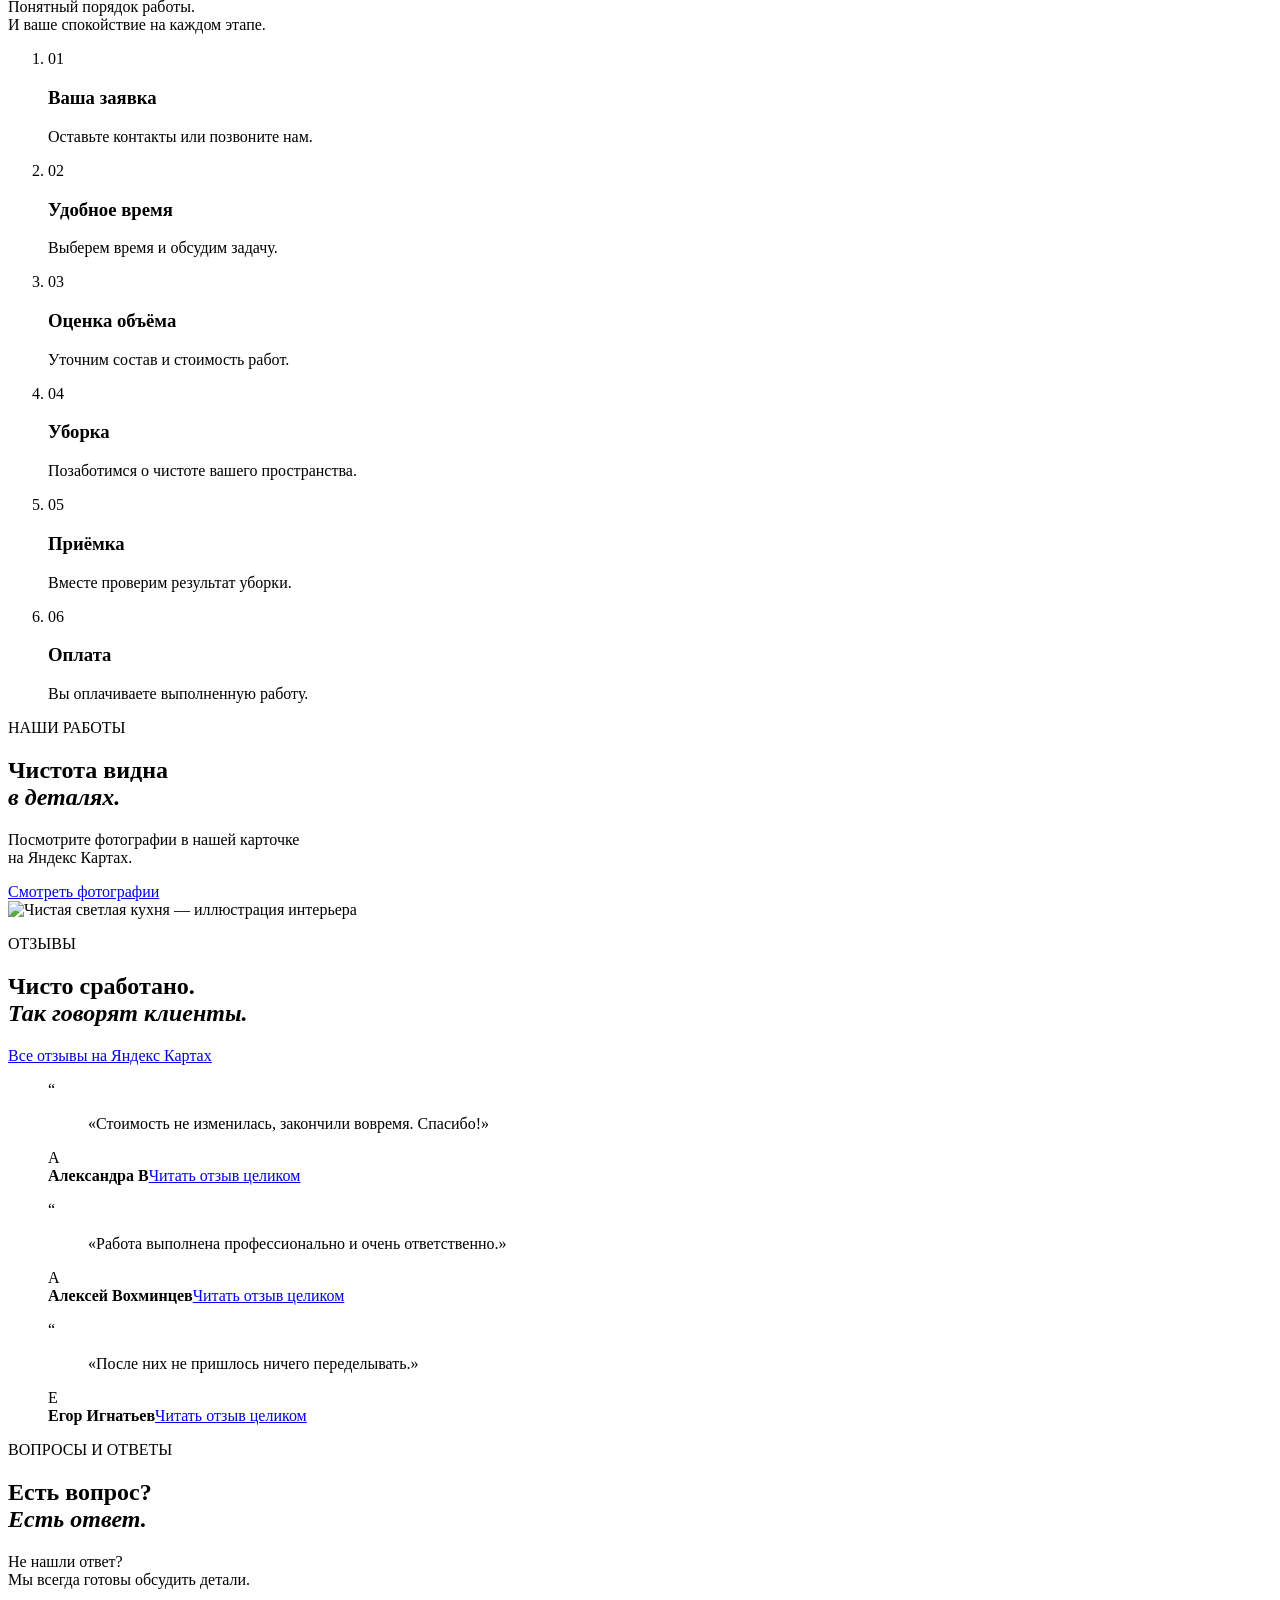
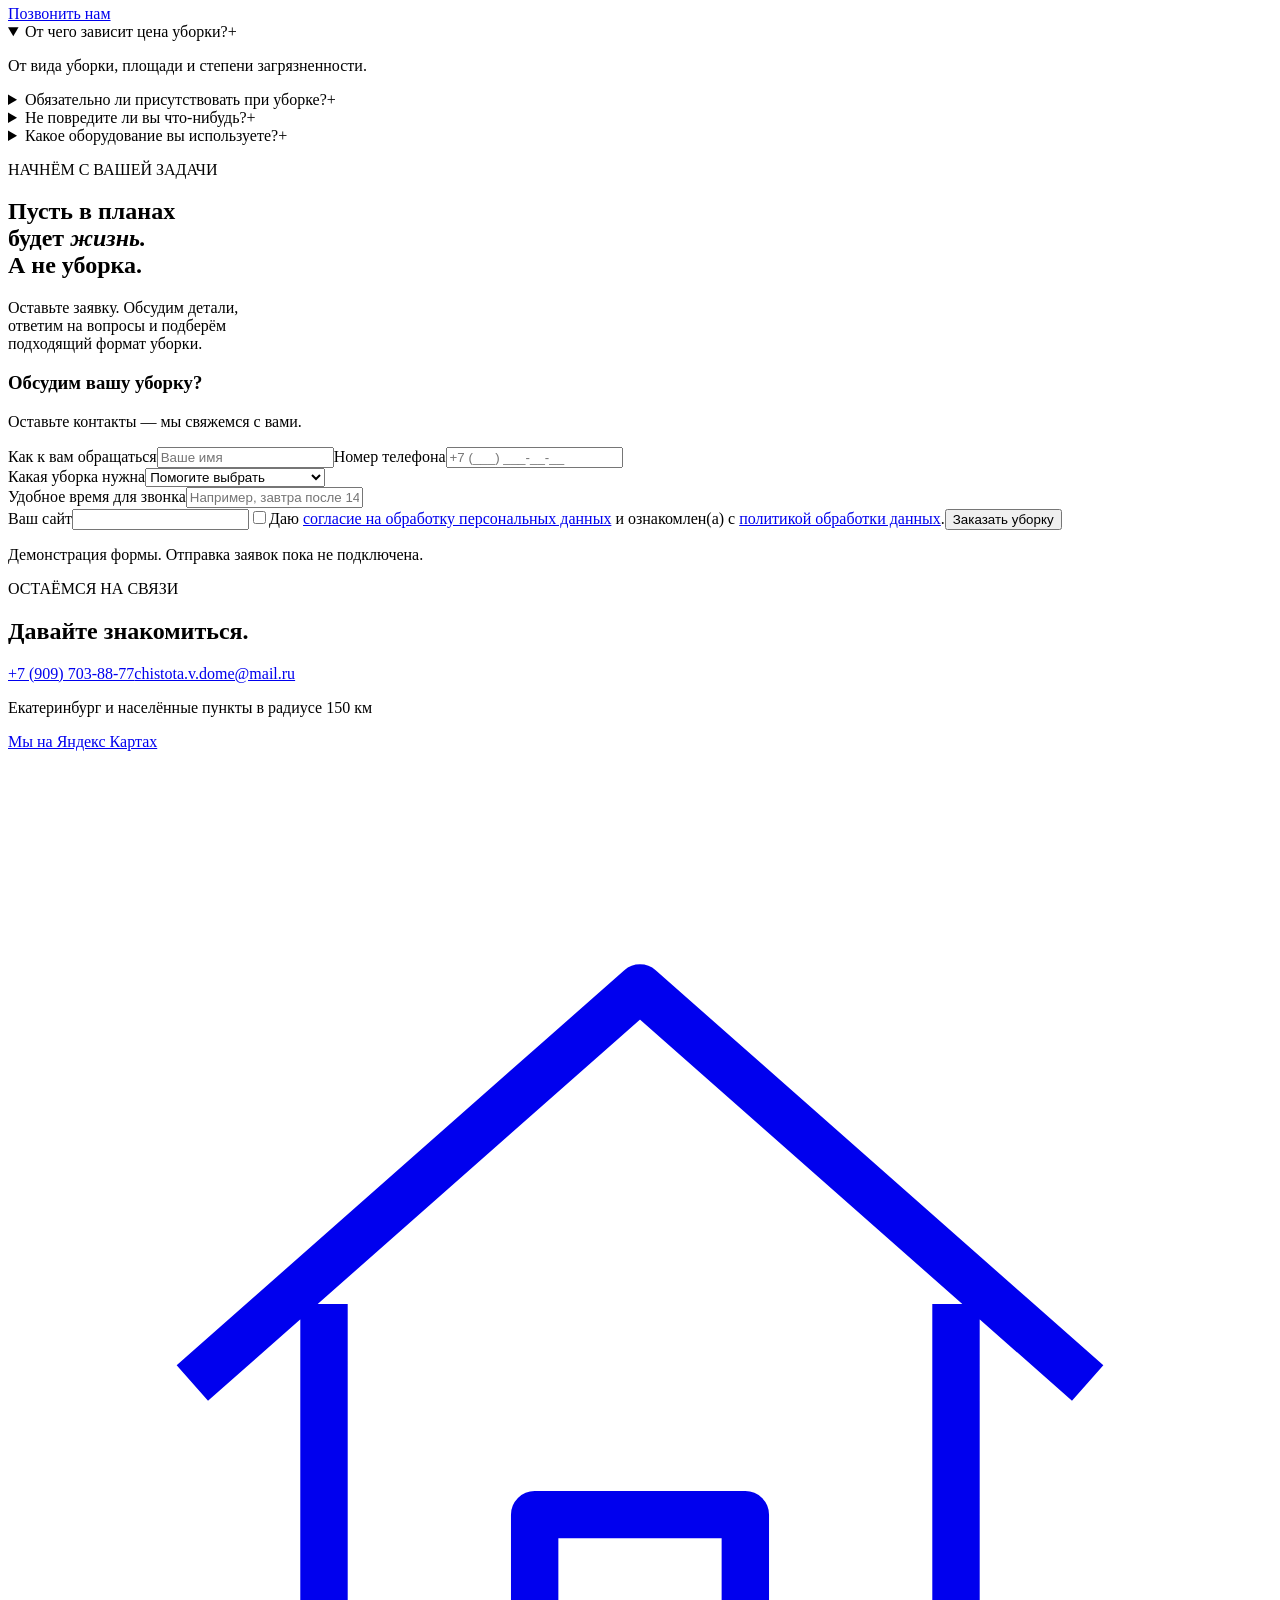
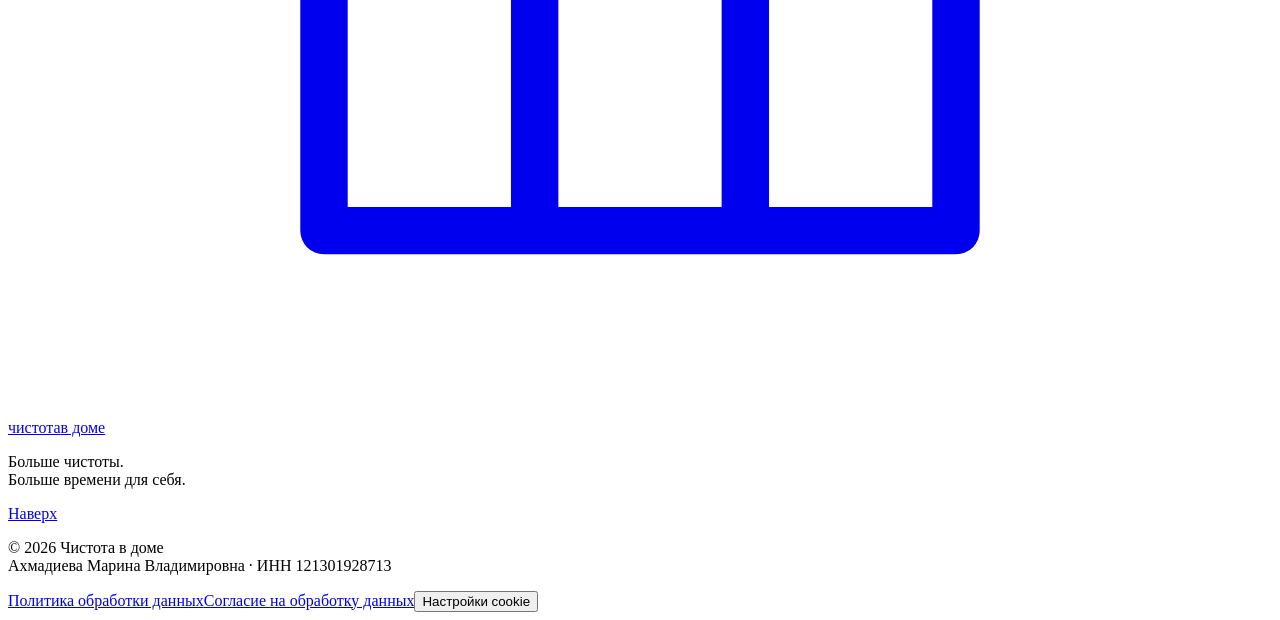
==== commit 3a9dce7b: "Update static demo from main 918b8b6" ====
--- a/index.html
+++ b/index.html
@@ -1,5 +1,5 @@
 <!doctype html>
-<html lang="ru"><head><meta charset="utf-8"><meta name="viewport" content="width=device-width,initial-scale=1"><meta name="robots" content="noindex,nofollow,noarchive"><meta name="googlebot" content="noindex,nofollow,noarchive"><meta name="color-scheme" content="light"><title>Чистота в доме — клининг в Екатеринбурге</title><meta name="description" content="Профессиональная уборка дома и офиса в Екатеринбурге и в радиусе 150 км. Оборудование Kärcher, немецкая химия. Оставьте заявку и узнайте стоимость."><link rel="canonical" href="https://kibosh13.github.io/cleaning-ekb/"><meta property="og:title" content="Чистота в доме — клининг в Екатеринбурге"><meta property="og:description" content="Профессиональная уборка дома и офиса в Екатеринбурге и в радиусе 150 км. Оборудование Kärcher, немецкая химия. Оставьте заявку и узнайте стоимость."><meta property="og:type" content="website"><meta property="og:locale" content="ru_RU"><meta property="og:url" content="https://kibosh13.github.io/cleaning-ekb/"><meta property="og:image" content="https://kibosh13.github.io/cleaning-ekb/assets/living.webp"><link rel="icon" href="/cleaning-ekb/assets/favicon.svg?v=20261019-3" type="image/svg+xml"><link rel="preload" href="/cleaning-ekb/assets/site.css?v=20261019-3" as="style"><link rel="stylesheet" href="/cleaning-ekb/assets/site.css?v=20261019-3"><script src="/cleaning-ekb/assets/site.js?v=20261019-3" defer></script>
+<html lang="ru"><head><meta charset="utf-8"><meta name="viewport" content="width=device-width,initial-scale=1"><meta name="robots" content="noindex,nofollow,noarchive"><meta name="googlebot" content="noindex,nofollow,noarchive"><meta name="color-scheme" content="light"><title>Чистота в доме — клининг в Екатеринбурге</title><meta name="description" content="Профессиональная уборка дома и офиса в Екатеринбурге и в радиусе 150 км. Оборудование Kärcher, немецкая химия. Оставьте заявку и узнайте стоимость."><link rel="canonical" href="https://kibosh13.github.io/cleaning-ekb/"><meta property="og:title" content="Чистота в доме — клининг в Екатеринбурге"><meta property="og:description" content="Профессиональная уборка дома и офиса в Екатеринбурге и в радиусе 150 км. Оборудование Kärcher, немецкая химия. Оставьте заявку и узнайте стоимость."><meta property="og:type" content="website"><meta property="og:locale" content="ru_RU"><meta property="og:url" content="https://kibosh13.github.io/cleaning-ekb/"><meta property="og:image" content="https://kibosh13.github.io/cleaning-ekb/assets/living.webp"><link rel="icon" href="/cleaning-ekb/assets/favicon.svg?v=20261026-1" type="image/svg+xml"><link rel="preload" href="/cleaning-ekb/assets/site.css?v=20261026-1" as="style"><link rel="stylesheet" href="/cleaning-ekb/assets/site.css?v=20261026-1"><script src="/cleaning-ekb/assets/site.js?v=20261026-1" defer></script>
 <script type="application/ld+json">{"@context":"https://schema.org","@type":"Organization","name":"Чистота в доме","url":"https://kibosh13.github.io/cleaning-ekb","telephone":"+7 (909) 703-88-77","email":"chistota.v.dome@mail.ru","areaServed":"Екатеринбург и населённые пункты в радиусе 150 км","sameAs":["https://yandex.ru/maps/-/CTxnfEPh"]}</script></head>
 <body id="top" data-preview="true" data-metrika=""><a class="skip-link" href="#main">Перейти к содержимому</a>
 <header class="header"><div class="container header-inner"><a class="brand" href="/cleaning-ekb/" aria-label="Чистота в доме — на главную"><svg class="brand-mark" viewBox="0 0 48 48" fill="none" aria-hidden="true"><path d="m7 24 17-15 17 15M12 21v20h24V21M20 41V29h8v12" stroke="currentColor" stroke-width="1.8" stroke-linejoin="round"/></svg><span>чистота<span class="brand-bottom">в доме<i></i></span></span></a><nav class="desktop-nav" aria-label="Основная навигация"><a href="/cleaning-ekb/#services">Услуги</a><a href="/cleaning-ekb/#about">О нас</a><a href="/cleaning-ekb/#works">Наши работы</a><a href="/cleaning-ekb/#reviews">Отзывы</a><a href="/cleaning-ekb/#faq">Вопросы</a></nav><div class="header-contact"><a class="phone" href="tel:+79097038877">+7 (909) 703-88-77</a><a href="/cleaning-ekb/#request" class="callback">Заказать звонок</a></div><button class="menu-toggle" aria-expanded="false" aria-controls="mobile-nav" aria-label="Открыть меню"><span></span><span></span></button></div><nav id="mobile-nav" class="mobile-nav" aria-label="Мобильная навигация" hidden><a href="/cleaning-ekb/#services">Услуги</a><a href="/cleaning-ekb/#about">О компании</a><a href="/cleaning-ekb/#works">Наши работы</a><a href="/cleaning-ekb/#reviews">Отзывы</a><a href="/cleaning-ekb/#faq">Вопросы и ответы</a><a href="/cleaning-ekb/#request">Оставить заявку</a></nav></header>
@@ -7,7 +7,7 @@
 <section class="hero hero-fullscreen" aria-label="Профессиональная уборка дома и офиса">
   <div class="hero-background"><img src="/cleaning-ekb/assets/living.webp" width="1536" height="1024" alt="Светлая уютная гостиная — иллюстрация интерьера" fetchpriority="high"></div>
   <div class="hero-shade" aria-hidden="true"></div>
-  <div class="container hero-content"><p class="hero-kicker">Клининг в Екатеринбурге и области</p><h1>Профессиональный подход к чистоте вашего дома и офиса</h1><p class="hero-description">Мы позаботимся о чистоте, чтобы у вас осталось время на любимых людей и важные дела.</p><div class="hero-actions"><a class="button button-light main-action" href="#request">Обсудить уборку</a><a class="button button-glass" href="#services">Выбрать услугу</a></div></div>
+  <div class="container hero-content"><p class="hero-kicker">Клининг в Екатеринбурге и области</p><h1>Профессиональный подход к чистоте вашего дома и офиса</h1><p class="hero-description">Мы позаботимся о чистоте, чтобы у вас осталось время на любимых людей и важные дела.</p><div class="hero-actions"><a class="button button-light main-action" href="#request">Заказать уборку</a><a class="button button-glass" href="#services">Выбрать услугу</a></div></div>
   <div class="container hero-bottom"><p>Больше времени<br><span>для своей жизни.</span></p><p>Бережный уход за вашим пространством.<br><span>Екатеринбург и населённые пункты в радиусе 150 км</span></p></div>
 </section>
 <div class="container benefits-strip"><div><span>01</span><p>Бережно к вещам<br><small>и особенностям поверхностей</small></p></div><div><span>02</span><p>Профессиональная техника<br><small>оборудование Kärcher</small></p></div><div><span>03</span><p>Внимание к результату<br><small>приёмка после уборки</small></p></div></div>
@@ -25,11 +25,11 @@
 <section id="works" class="section works"><div class="container"><div class="works-panel" data-reveal><div><p class="eyebrow">НАШИ РАБОТЫ</p><h2>Чистота видна<br><em>в деталях.</em></h2><p>Посмотрите фотографии в нашей карточке<br>на Яндекс Картах.</p><a class="button button-outline" href="https://yandex.ru/maps/-/CTxnfEPh" target="_blank" rel="noopener">Смотреть фотографии</a></div><div class="works-photo"><img src="/cleaning-ekb/assets/kitchen.webp" loading="lazy" width="1536" height="1024" alt="Чистая светлая кухня — иллюстрация интерьера"></div></div></div></section>
 <section id="reviews" class="section reviews"><div class="container"><div class="section-heading" data-reveal><div><p class="eyebrow">ОТЗЫВЫ</p><h2>Чисто сработано.<br><em>Так говорят клиенты.</em></h2></div><a class="text-link" href="https://yandex.ru/maps/-/CTxnfEPh" target="_blank" rel="noopener">Все отзывы на Яндекс Картах</a></div><div class="review-grid"><figure class="review" data-reveal><span class="quote-mark" aria-hidden="true">“</span><blockquote>«Стоимость не изменилась, закончили вовремя. Спасибо!»</blockquote><figcaption><span class="review-avatar">А</span><div><strong>Александра В</strong><a href="https://chistota-v-dome.clients.site/#rating" target="_blank" rel="noopener">Читать отзыв целиком</a></div></figcaption></figure><figure class="review" data-reveal><span class="quote-mark" aria-hidden="true">“</span><blockquote>«Работа выполнена профессионально и очень ответственно.»</blockquote><figcaption><span class="review-avatar">А</span><div><strong>Алексей Вохминцев</strong><a href="https://chistota-v-dome.clients.site/#rating" target="_blank" rel="noopener">Читать отзыв целиком</a></div></figcaption></figure><figure class="review" data-reveal><span class="quote-mark" aria-hidden="true">“</span><blockquote>«После них не пришлось ничего переделывать.»</blockquote><figcaption><span class="review-avatar">Е</span><div><strong>Егор Игнатьев</strong><a href="https://chistota-v-dome.clients.site/#rating" target="_blank" rel="noopener">Читать отзыв целиком</a></div></figcaption></figure></div></div></section>
 <section id="faq" class="section faq"><div class="container faq-grid"><div><p class="eyebrow">ВОПРОСЫ И ОТВЕТЫ</p><h2>Есть вопрос?<br><em>Есть ответ.</em></h2><p>Не нашли ответ?<br>Мы всегда готовы обсудить детали.</p><a class="text-link" href="tel:+79097038877">Позвонить нам</a></div><div class="faq-list"><details data-reveal open><summary><span>От чего зависит цена уборки?</span><span class="faq-plus" aria-hidden="true">+</span></summary><p>От вида уборки, площади и степени загрязненности.</p></details><details data-reveal ><summary><span>Обязательно ли присутствовать при уборке?</span><span class="faq-plus" aria-hidden="true">+</span></summary><p>При первом заказе клининговых услуг многие предпочитают лично контролировать процесс. Однако, убедившись в профессионализме нашей команды, заказчики чаще всего доверяют нам доступ в помещение и занимаются своими делами. Мы ценим это доверие. Мы берём на себя ответственность о сохранности ваших вещей и отвечаем за действия своих клинеров. По окончании всех работ наш сотрудник свяжется с вами для отчета.</p></details><details data-reveal ><summary><span>Не повредите ли вы что-нибудь?</span><span class="faq-plus" aria-hidden="true">+</span></summary><p>У нас есть собственная методика обучения: каждый сотрудник проходит подготовку и знает, как обращаться с разными материалами и химией. Мы учитываем особенности поверхностей, поэтому можем отвечать за бережный уход и сохранность вашего имущества.</p></details><details data-reveal ><summary><span>Какое оборудование вы используете?</span><span class="faq-plus" aria-hidden="true">+</span></summary><p>Мы используем профессиональное оборудование &quot;Kärcher&quot; и профессиональную немецкую химию.</p></details></div></div></section>
-<section class="request-section" id="request"><div class="container request-grid"><div class="request-copy" data-reveal><p class="eyebrow">НАЧНЁМ С ВАШЕЙ ЗАДАЧИ</p><h2>Пусть в планах<br>будет <em>жизнь.</em><br>А не уборка.</h2><p>Оставьте заявку. Обсудим детали,<br>ответим на вопросы и подберём<br>подходящий формат уборки.</p></div><form data-reveal id="lead-form" class="lead-form" action="/cleaning-ekb/api/lead.php" method="post"><h3>Обсудим вашу уборку?</h3><p>Оставьте контакты — мы свяжемся с вами.</p><label for="lead-name">Как к вам обращаться</label><input id="lead-name" name="name" type="text" required maxlength="80" autocomplete="given-name" placeholder="Ваше имя"><label for="lead-phone">Номер телефона</label><input id="lead-phone" name="phone" type="tel" required minlength="10" maxlength="25" autocomplete="tel" inputmode="tel" placeholder="+7 (___) ___-__-__"><div class="form-row"><div><label for="lead-service">Какая уборка нужна</label><select id="lead-service" name="service"><option value="">Помогите выбрать</option><option value="apartment">Уборка квартиры</option><option value="deep">Генеральная уборка</option><option value="renovation">После ремонта</option><option value="house">Уборка загородного дома</option><option value="office">Уборка офиса</option><option value="regular">Регулярная уборка</option></select></div><div><label for="lead-time">Удобное время для звонка</label><input id="lead-time" name="time" type="text" maxlength="120" placeholder="Например, завтра после 14:00"></div></div><label class="honeypot" aria-hidden="true">Ваш сайт<input name="website" type="text" tabindex="-1" autocomplete="off"></label><input type="hidden" name="csrf" id="lead-csrf" value=""><label class="consent-label"><input type="checkbox" name="consent" value="1" required><span>Даю <a href="/cleaning-ekb/consent.html" target="_blank" rel="noopener">согласие на обработку персональных данных</a> и ознакомлен(а) с <a href="/cleaning-ekb/privacy.html" target="_blank" rel="noopener">политикой обработки данных</a>.</span></label><button type="submit" class="button button-gold">Подготовить заявку</button><p class="form-note">Заявка откроется в вашей почте.</p><div class="form-status" role="status" aria-live="polite"></div><a id="email-draft" class="button button-outline" hidden>Открыть письмо в почте</a><noscript><p>Для работы формы включите JavaScript или позвоните: +7 (909) 703-88-77.</p></noscript></form></div></section>
+<section class="request-section" id="request"><div class="container request-grid"><div class="request-copy" data-reveal><p class="eyebrow">НАЧНЁМ С ВАШЕЙ ЗАДАЧИ</p><h2>Пусть в планах<br>будет <em>жизнь.</em><br>А не уборка.</h2><p>Оставьте заявку. Обсудим детали,<br>ответим на вопросы и подберём<br>подходящий формат уборки.</p></div><form data-reveal id="lead-form" class="lead-form" aria-describedby="lead-form-note" action="/cleaning-ekb/api/lead.php" method="post"><h3>Обсудим вашу уборку?</h3><p>Оставьте контакты — мы свяжемся с вами.</p><label for="lead-name">Как к вам обращаться</label><input id="lead-name" name="name" type="text" required maxlength="80" autocomplete="given-name" placeholder="Ваше имя"><label for="lead-phone">Номер телефона</label><input id="lead-phone" name="phone" type="tel" required minlength="10" maxlength="25" autocomplete="tel" inputmode="tel" placeholder="+7 (___) ___-__-__"><div class="form-row"><div><label for="lead-service">Какая уборка нужна</label><select id="lead-service" name="service"><option value="">Помогите выбрать</option><option value="apartment">Уборка квартиры</option><option value="deep">Генеральная уборка</option><option value="renovation">После ремонта</option><option value="house">Уборка загородного дома</option><option value="office">Уборка офиса</option><option value="regular">Регулярная уборка</option></select></div><div><label for="lead-time">Удобное время для звонка</label><input id="lead-time" name="time" type="text" maxlength="120" placeholder="Например, завтра после 14:00"></div></div><label class="honeypot" aria-hidden="true">Ваш сайт<input name="website" type="text" tabindex="-1" autocomplete="off"></label><input type="hidden" name="csrf" id="lead-csrf" value=""><label class="consent-label"><input type="checkbox" name="consent" value="1" required><span>Даю <a href="/cleaning-ekb/consent.html" target="_blank" rel="noopener">согласие на обработку персональных данных</a> и ознакомлен(а) с <a href="/cleaning-ekb/privacy.html" target="_blank" rel="noopener">политикой обработки данных</a>.</span></label><button type="submit" class="button button-gold">Заказать уборку</button><p id="lead-form-note" class="form-note">Демонстрация формы. Отправка заявок пока не подключена.</p><div class="form-status" role="status" aria-live="polite"></div><noscript><p>Для работы формы включите JavaScript или позвоните: +7 (909) 703-88-77.</p></noscript></form></div></section>
 <section id="contacts" class="contacts"><div class="container contacts-grid" data-reveal><div><p class="eyebrow">ОСТАЁМСЯ НА СВЯЗИ</p><h2>Давайте знакомиться.</h2></div><div><a class="contact-phone" href="tel:+79097038877">+7 (909) 703-88-77</a><a class="contact-email" href="mailto:chistota.v.dome@mail.ru">chistota.v.dome@mail.ru</a></div><div><p>Екатеринбург и населённые пункты в радиусе 150 км</p><a class="text-link" href="https://yandex.ru/maps/-/CTxnfEPh" target="_blank" rel="noopener">Мы на Яндекс Картах</a></div></div></section>
 </main><footer class="footer"><div class="container footer-top"><a class="brand" href="/cleaning-ekb/" aria-label="Чистота в доме — на главную"><svg class="brand-mark" viewBox="0 0 48 48" fill="none" aria-hidden="true"><path d="m7 24 17-15 17 15M12 21v20h24V21M20 41V29h8v12" stroke="currentColor" stroke-width="1.8" stroke-linejoin="round"/></svg><span>чистота<span class="brand-bottom">в доме<i></i></span></span></a><p>Больше чистоты.<br>Больше времени для себя.</p><a class="to-top" href="#top">Наверх</a></div><div class="container footer-bottom"><p>© 2026 Чистота в доме<br>Ахмадиева Марина Владимировна · ИНН 121301928713</p><div><a href="/cleaning-ekb/privacy.html">Политика обработки данных</a><a href="/cleaning-ekb/consent.html">Согласие на обработку данных</a><button class="cookie-settings" type="button">Настройки cookie</button></div></div></footer>
 <div class="cookie-banner" role="region" aria-label="Настройки cookie" hidden><p>Используем необходимые cookie для работы сайта. С вашего разрешения подключим Яндекс Метрику. <a href="/cleaning-ekb/cookies.html">Подробнее</a></p><div><button type="button" data-cookie="essential">Только необходимые</button><button type="button" data-cookie="all">Разрешить аналитику</button></div></div>
-<dialog id="service-dialog" class="service-dialog"><button class="dialog-close" type="button" aria-label="Закрыть">×</button><p class="eyebrow">ПОДРОБНЕЕ ОБ УСЛУГЕ</p><h2 id="dialog-title"></h2><p id="dialog-description"></p><h3>Что входит в уборку</h3><ul id="dialog-includes"></ul><p id="dialog-note" class="content-note"></p><p class="dialog-price" id="dialog-price"></p><a class="button button-green main-action" href="#request" id="dialog-choose">Обсудить эту уборку</a></dialog>
+<dialog id="service-dialog" class="service-dialog"><button class="dialog-close" type="button" aria-label="Закрыть">×</button><p class="eyebrow">ПОДРОБНЕЕ ОБ УСЛУГЕ</p><h2 id="dialog-title"></h2><p id="dialog-description"></p><h3>Что входит в уборку</h3><ul id="dialog-includes"></ul><p id="dialog-note" class="content-note"></p><p class="dialog-price" id="dialog-price"></p><a class="button button-green main-action" href="#request" id="dialog-choose">Заказать уборку</a></dialog>
 <script id="services-data" type="application/json">[{"id":"apartment","title":"Уборка квартиры","group":"home","description":"Для ощущения свежести и порядка в каждой комнате.","price":"[заполнить]","image":"\/cleaning-ekb\/assets\/living.webp","includes":["Жилые комнаты и прихожая","Кухня и рабочие поверхности","Ванная комната и санузел"],"note":"Точный состав работ — [заполнить]."},{"id":"deep","title":"Генеральная уборка","group":"home","description":"Когда дому нужно больше внимания к деталям.","price":"[заполнить]","image":"\/cleaning-ekb\/assets\/kitchen.webp","includes":["Детальная уборка помещений","Внимание к сложным загрязнениям","Обсуждение дополнительных задач"],"note":"Точный состав работ — [заполнить]."},{"id":"renovation","title":"После ремонта","group":"special","description":"Поможем перейти от ремонта к жизни в чистом пространстве.","price":"[заполнить]","image":"\/cleaning-ekb\/assets\/kitchen.webp","includes":["Удаление строительной пыли","Очистка доступных поверхностей","Объём работ по согласованию"],"note":"Точный состав работ — [заполнить]."},{"id":"house","title":"Уборка загородного дома","group":"home","description":"Чистота и уют в доме, в городе и за его пределами.","price":"[заполнить]","image":"\/cleaning-ekb\/assets\/living.webp","includes":["Помещения вашего дома","Особенности материалов и отделки","Выезд в радиусе 150 км от Екатеринбурга"],"note":"Точный состав работ — [заполнить]."},{"id":"office","title":"Уборка офиса","group":"business","description":"Ухоженное рабочее пространство для команды и гостей.","price":"[заполнить]","image":"\/cleaning-ekb\/assets\/office.webp","includes":["Рабочие и общие зоны","Обсуждение удобного времени","Разовый или регулярный формат"],"note":"Точный состав работ — [заполнить]."},{"id":"regular","title":"Регулярная уборка","group":"business home","description":"Продуманный план заботы о чистоте на постоянной основе.","price":"[заполнить]","image":"\/cleaning-ekb\/assets\/office.webp","includes":["Согласованный график уборок","Формат для дома или офиса","Абонемент от четырёх уборок"],"note":"Точный состав работ — [заполнить]."}]</script>
 <script id="contact-data" type="application/json">{"email":"chistota.v.dome@mail.ru","phone":"+7 (909) 703-88-77"}</script>
 </body></html>
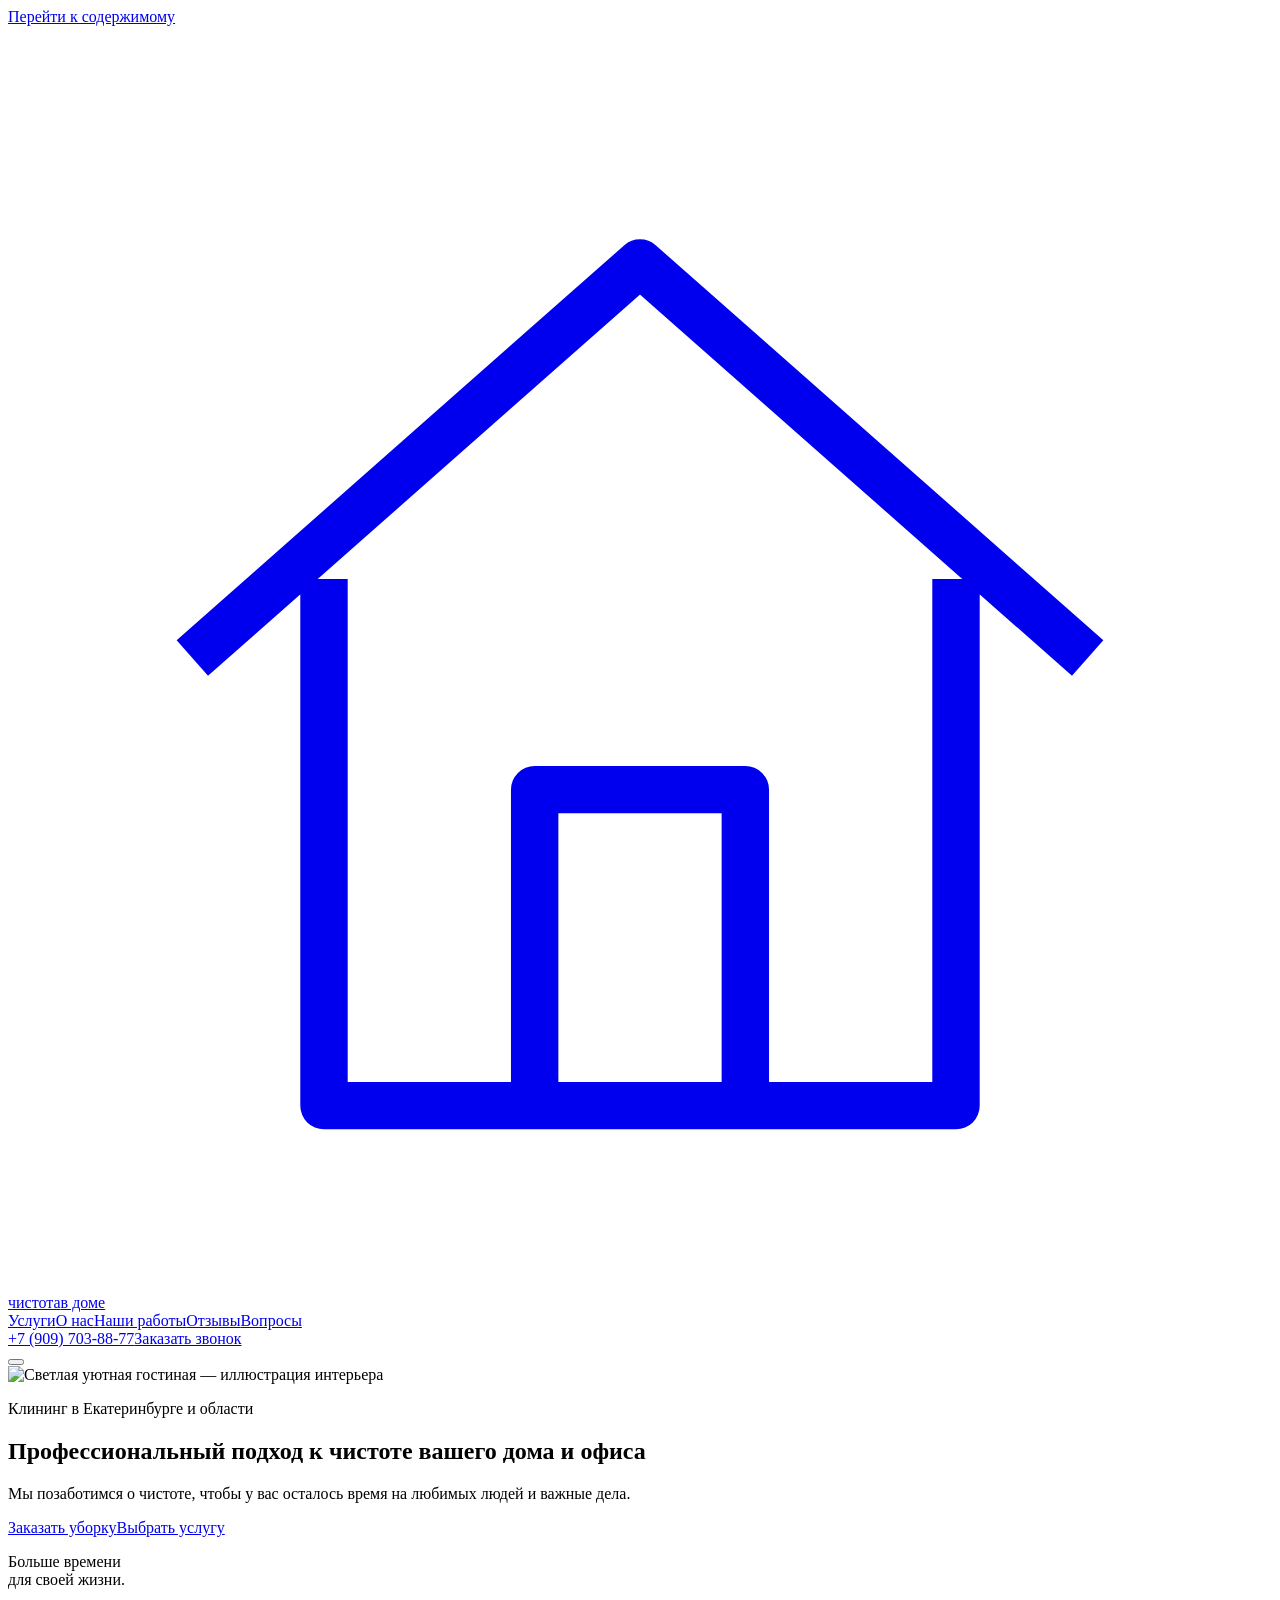
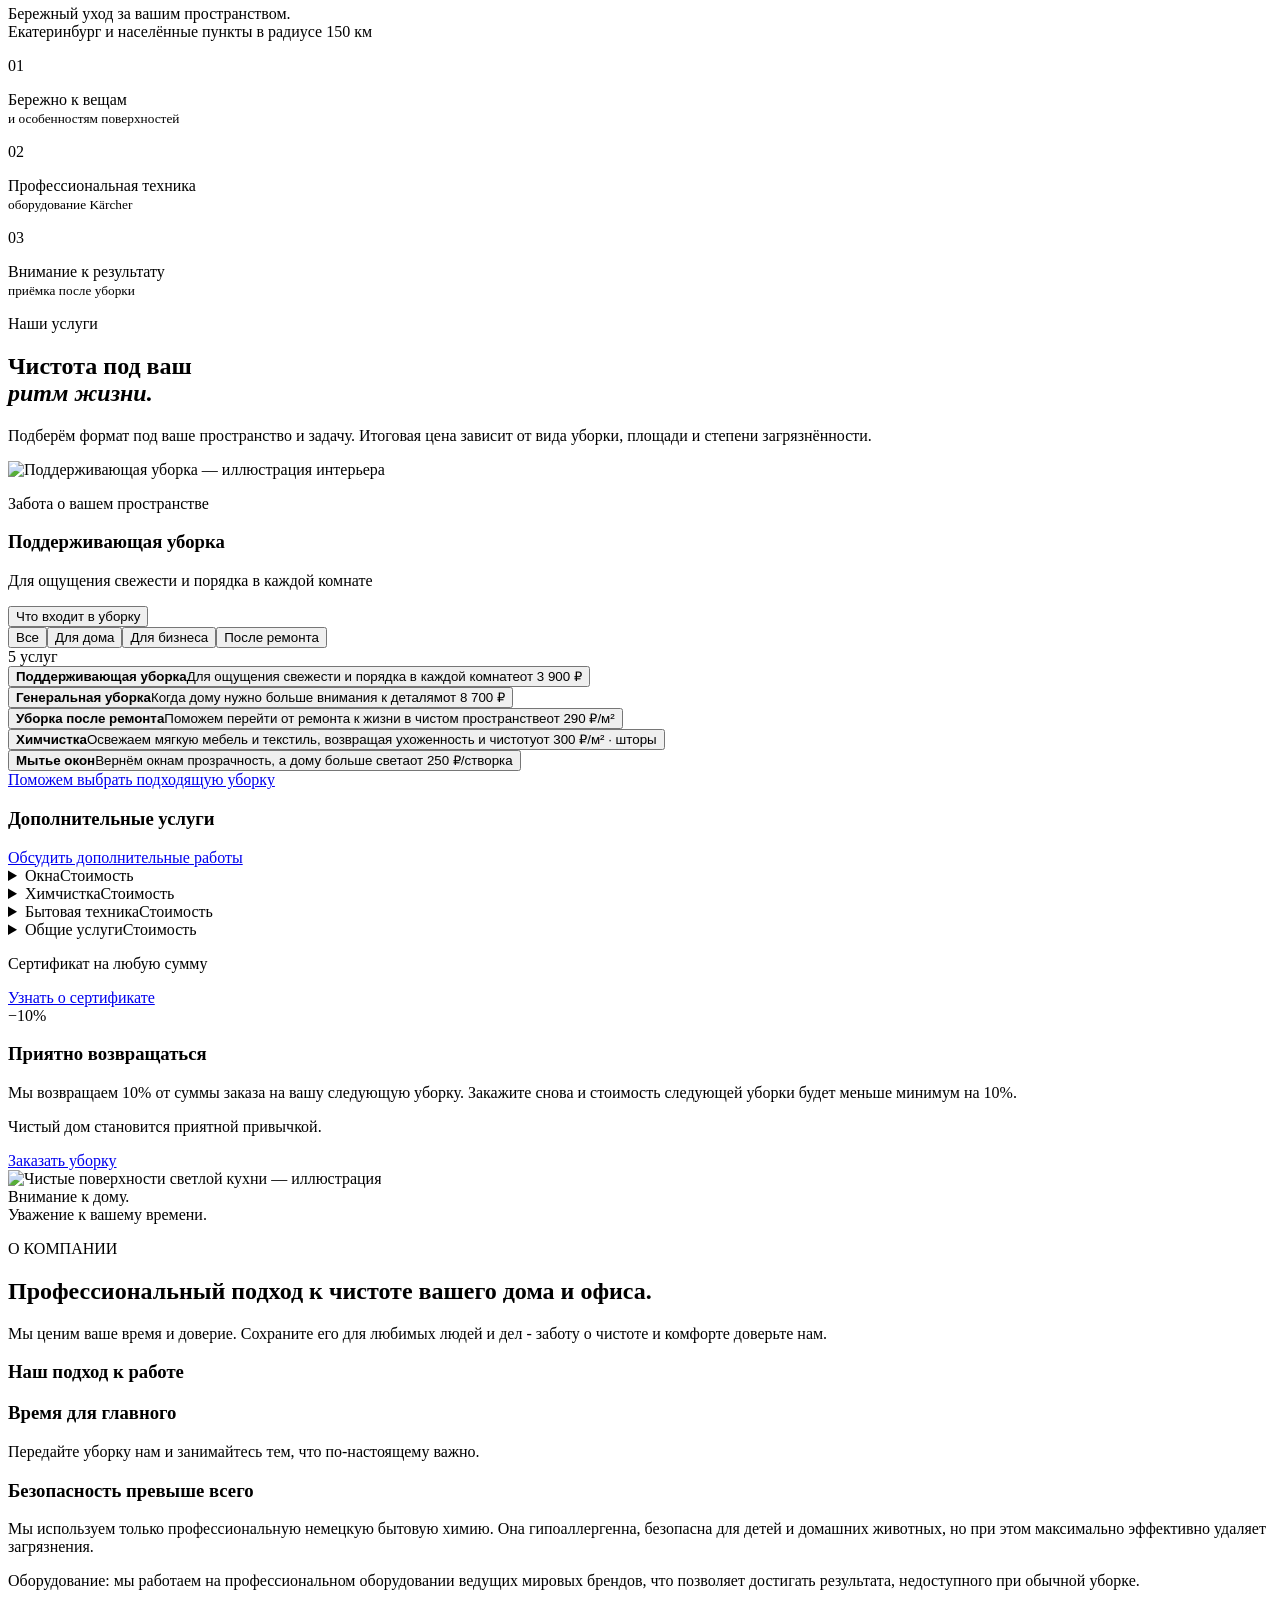
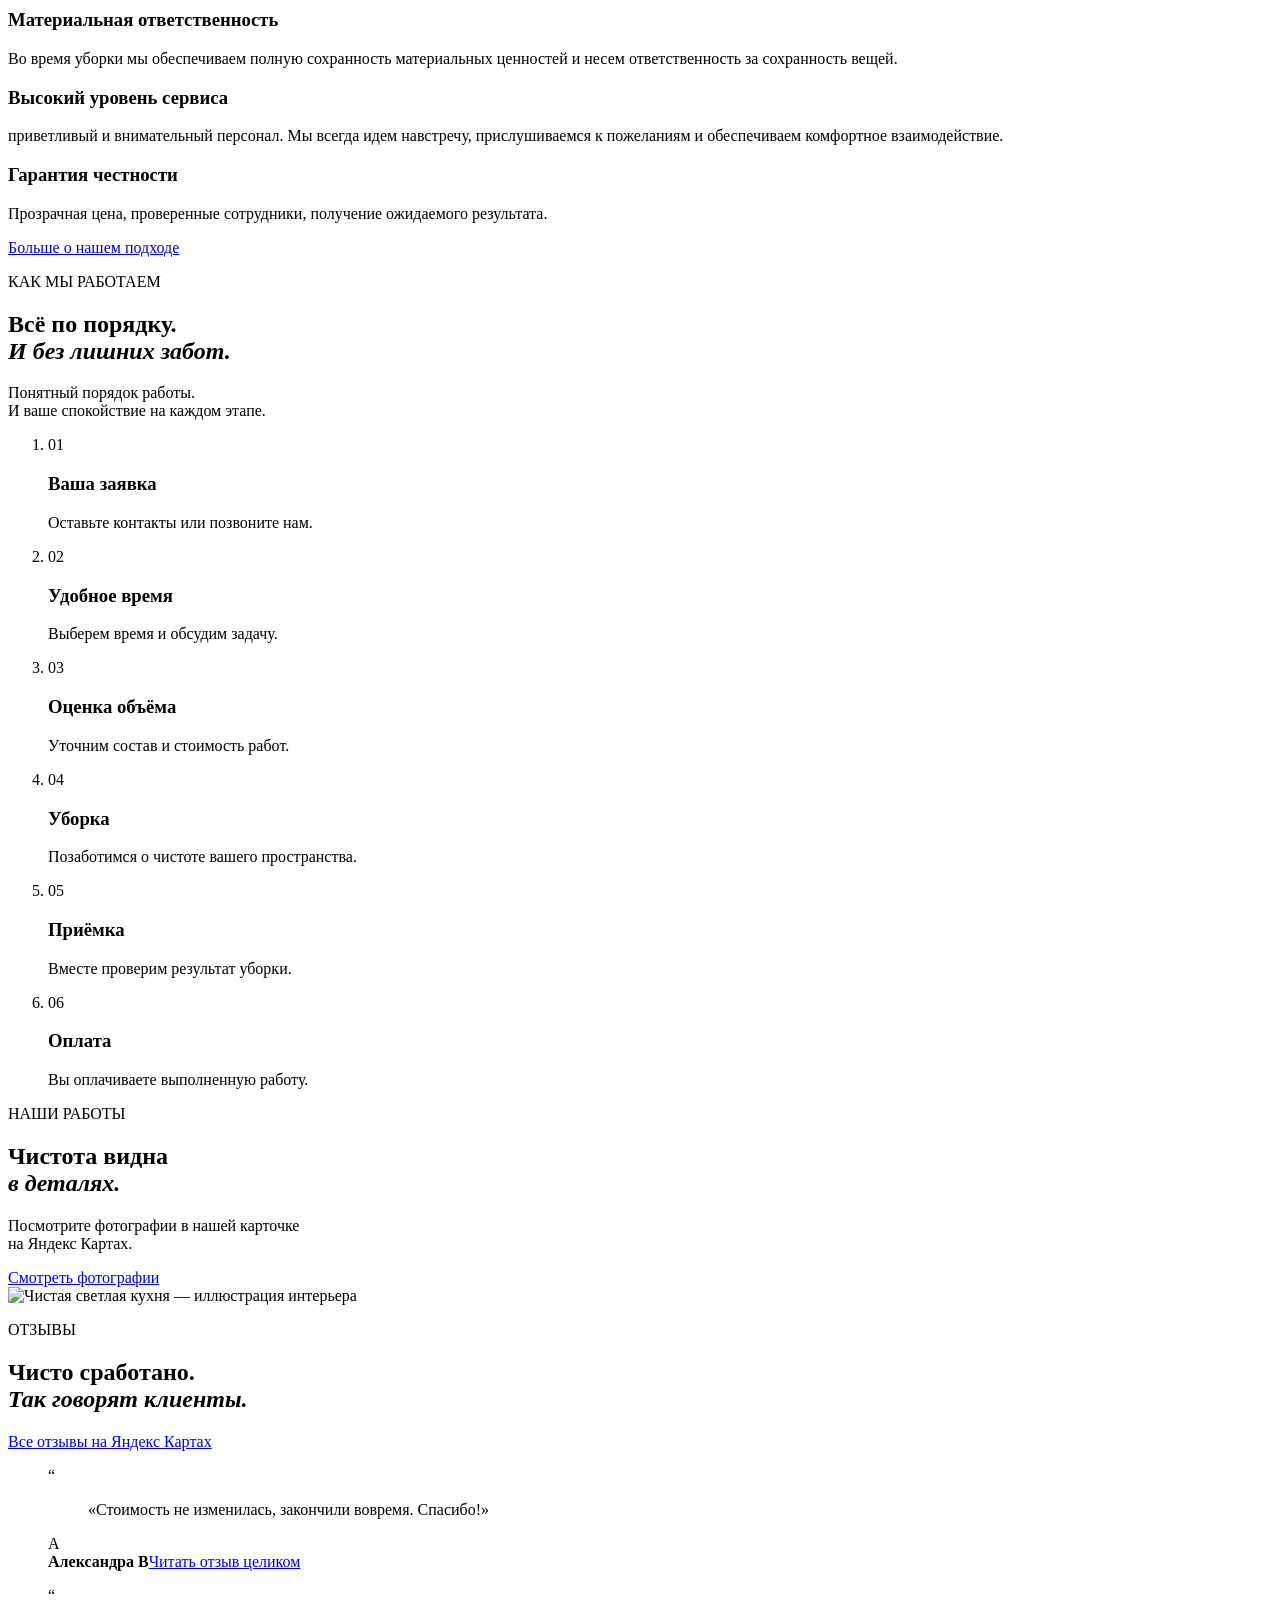
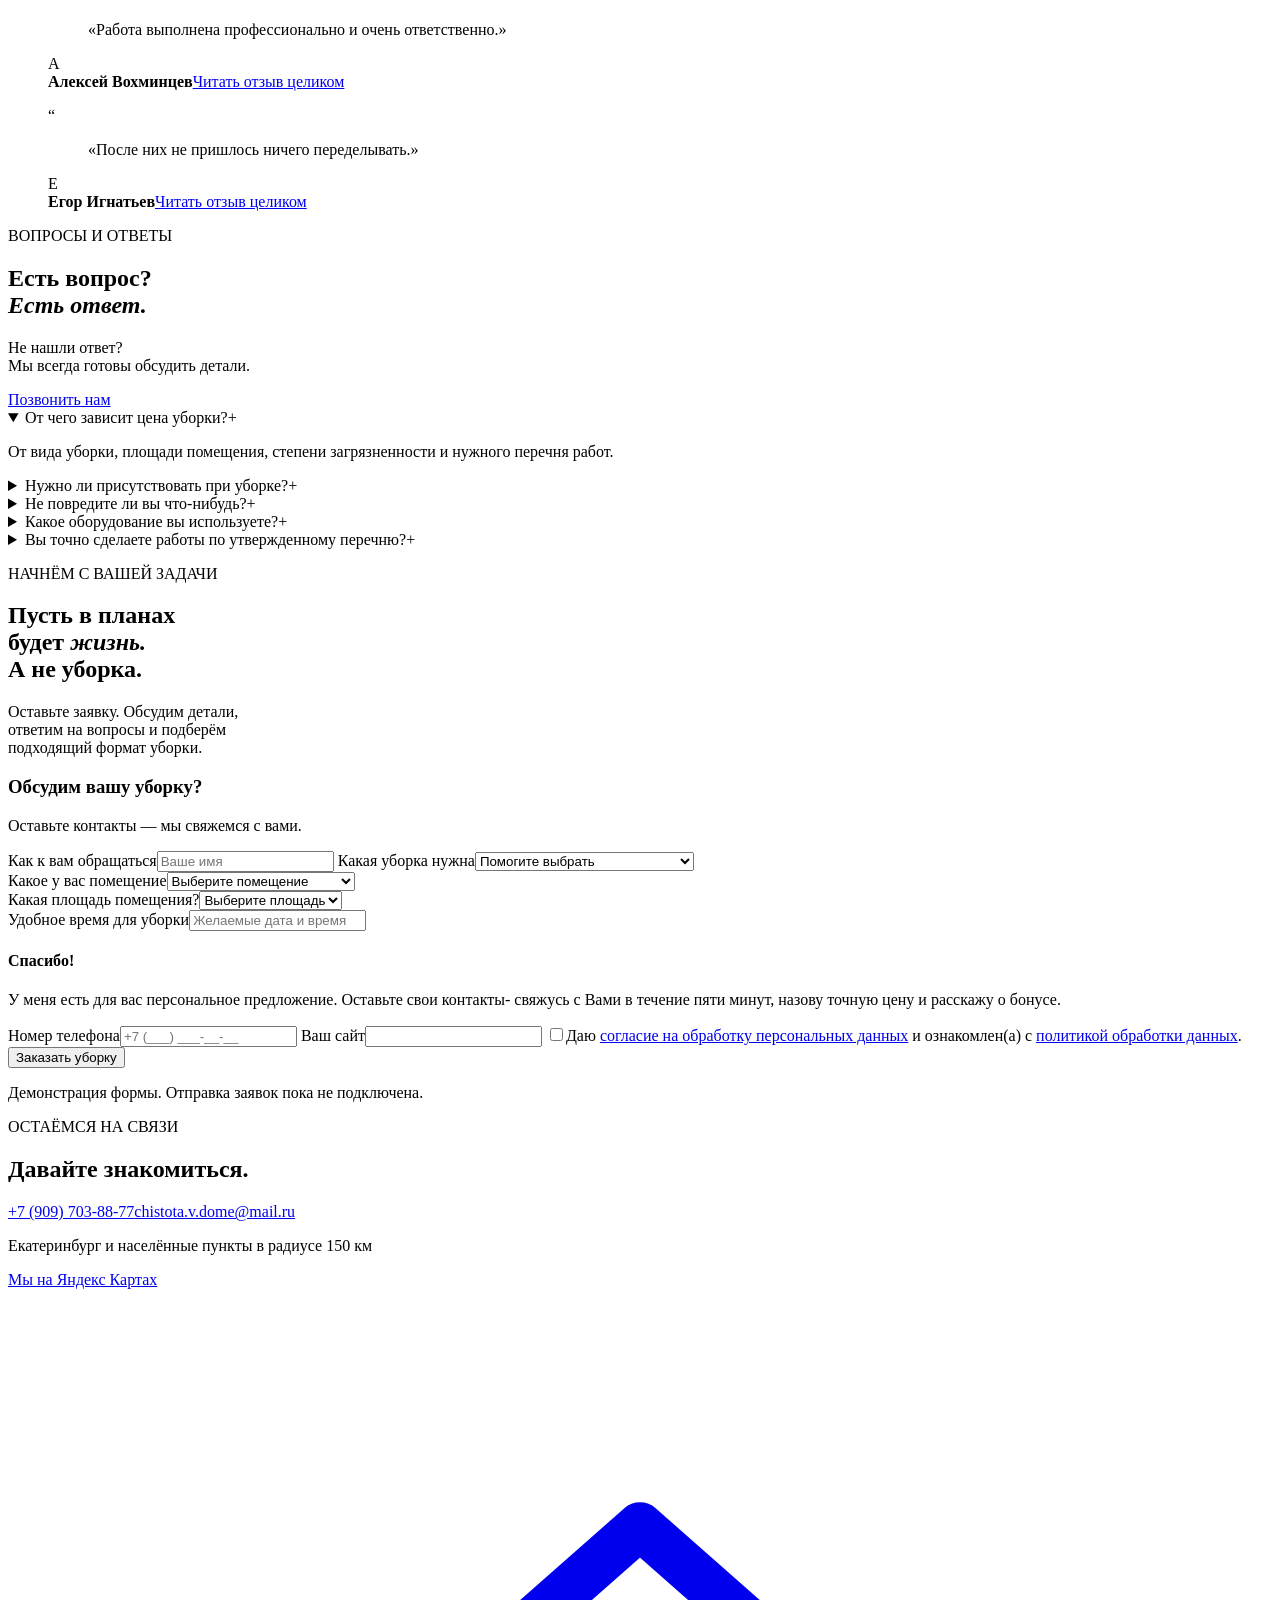
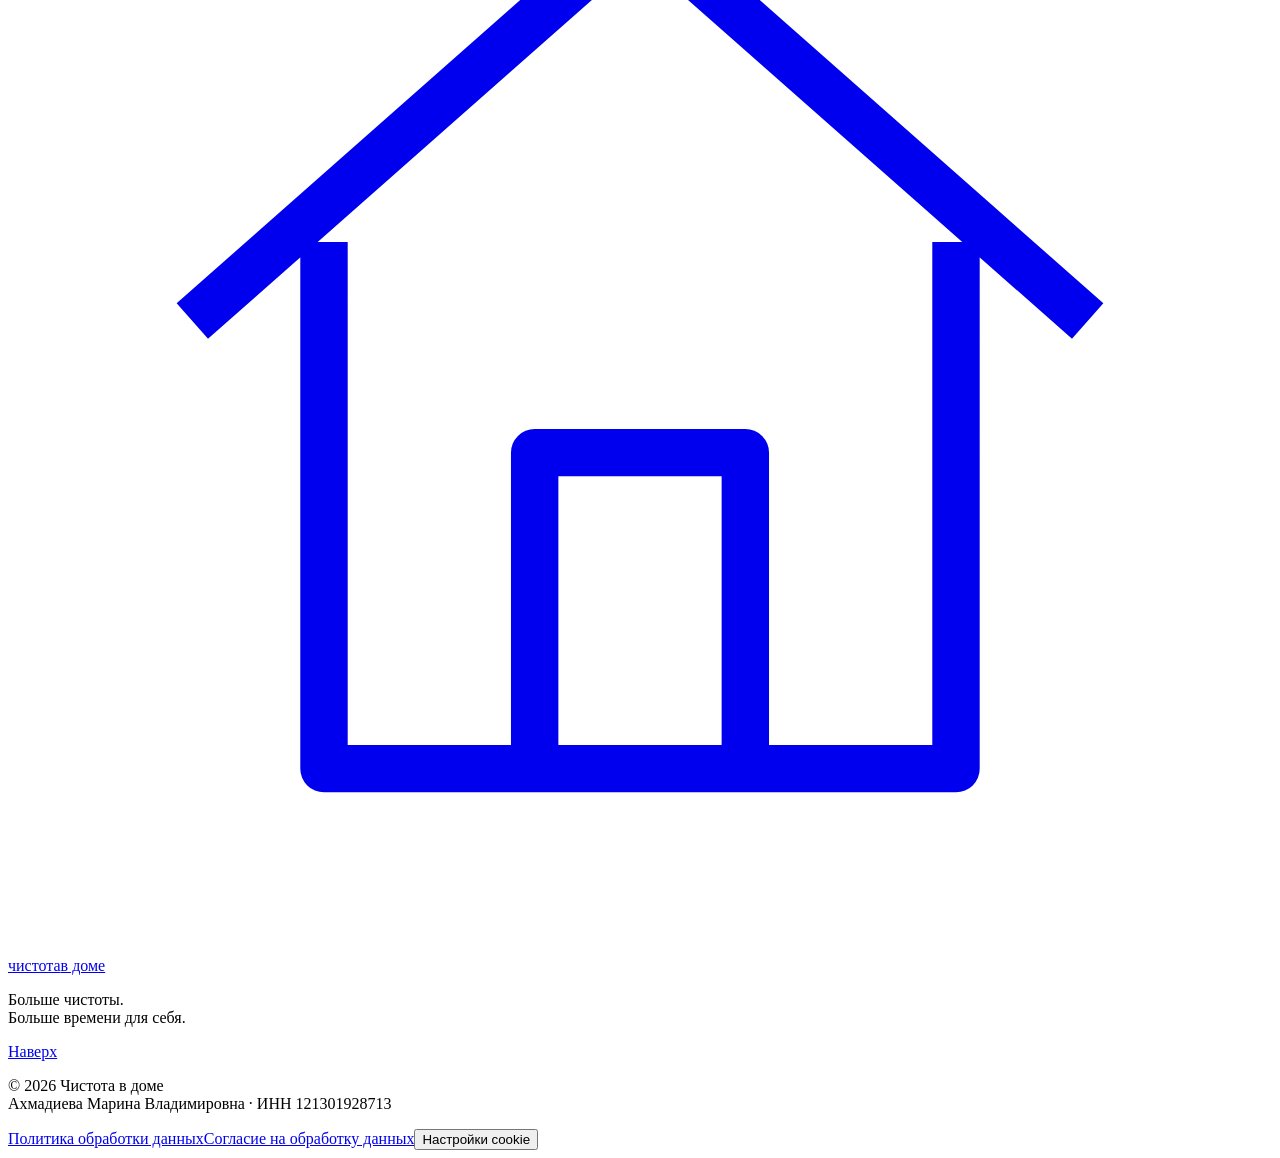
==== commit 54c0a218: "Update static demo from main 2b12f83" ====
--- a/index.html
+++ b/index.html
@@ -1,5 +1,5 @@
 <!doctype html>
-<html lang="ru"><head><meta charset="utf-8"><meta name="viewport" content="width=device-width,initial-scale=1"><meta name="robots" content="noindex,nofollow,noarchive"><meta name="googlebot" content="noindex,nofollow,noarchive"><meta name="color-scheme" content="light"><title>Чистота в доме — клининг в Екатеринбурге</title><meta name="description" content="Профессиональная уборка дома и офиса в Екатеринбурге и в радиусе 150 км. Оборудование Kärcher, немецкая химия. Оставьте заявку и узнайте стоимость."><link rel="canonical" href="https://kibosh13.github.io/cleaning-ekb/"><meta property="og:title" content="Чистота в доме — клининг в Екатеринбурге"><meta property="og:description" content="Профессиональная уборка дома и офиса в Екатеринбурге и в радиусе 150 км. Оборудование Kärcher, немецкая химия. Оставьте заявку и узнайте стоимость."><meta property="og:type" content="website"><meta property="og:locale" content="ru_RU"><meta property="og:url" content="https://kibosh13.github.io/cleaning-ekb/"><meta property="og:image" content="https://kibosh13.github.io/cleaning-ekb/assets/living.webp"><link rel="icon" href="/cleaning-ekb/assets/favicon.svg?v=20261026-1" type="image/svg+xml"><link rel="preload" href="/cleaning-ekb/assets/site.css?v=20261026-1" as="style"><link rel="stylesheet" href="/cleaning-ekb/assets/site.css?v=20261026-1"><script src="/cleaning-ekb/assets/site.js?v=20261026-1" defer></script>
+<html lang="ru"><head><meta charset="utf-8"><meta name="viewport" content="width=device-width,initial-scale=1"><meta name="robots" content="noindex,nofollow,noarchive"><meta name="googlebot" content="noindex,nofollow,noarchive"><meta name="color-scheme" content="light"><title>Чистота в доме — клининг в Екатеринбурге</title><meta name="description" content="Профессиональная уборка дома и офиса в Екатеринбурге и в радиусе 150 км. Оборудование Kärcher, немецкая химия. Оставьте заявку и узнайте стоимость."><link rel="canonical" href="https://kibosh13.github.io/cleaning-ekb/"><meta property="og:title" content="Чистота в доме — клининг в Екатеринбурге"><meta property="og:description" content="Профессиональная уборка дома и офиса в Екатеринбурге и в радиусе 150 км. Оборудование Kärcher, немецкая химия. Оставьте заявку и узнайте стоимость."><meta property="og:type" content="website"><meta property="og:locale" content="ru_RU"><meta property="og:url" content="https://kibosh13.github.io/cleaning-ekb/"><meta property="og:image" content="https://kibosh13.github.io/cleaning-ekb/assets/living.webp"><link rel="icon" href="/cleaning-ekb/assets/favicon.svg?v=20261029-1" type="image/svg+xml"><link rel="preload" href="/cleaning-ekb/assets/site.css?v=20261029-1" as="style"><link rel="stylesheet" href="/cleaning-ekb/assets/site.css?v=20261029-1"><script src="/cleaning-ekb/assets/site.js?v=20261029-1" defer></script>
 <script type="application/ld+json">{"@context":"https://schema.org","@type":"Organization","name":"Чистота в доме","url":"https://kibosh13.github.io/cleaning-ekb","telephone":"+7 (909) 703-88-77","email":"chistota.v.dome@mail.ru","areaServed":"Екатеринбург и населённые пункты в радиусе 150 км","sameAs":["https://yandex.ru/maps/-/CTxnfEPh"]}</script></head>
 <body id="top" data-preview="true" data-metrika=""><a class="skip-link" href="#main">Перейти к содержимому</a>
 <header class="header"><div class="container header-inner"><a class="brand" href="/cleaning-ekb/" aria-label="Чистота в доме — на главную"><svg class="brand-mark" viewBox="0 0 48 48" fill="none" aria-hidden="true"><path d="m7 24 17-15 17 15M12 21v20h24V21M20 41V29h8v12" stroke="currentColor" stroke-width="1.8" stroke-linejoin="round"/></svg><span>чистота<span class="brand-bottom">в доме<i></i></span></span></a><nav class="desktop-nav" aria-label="Основная навигация"><a href="/cleaning-ekb/#services">Услуги</a><a href="/cleaning-ekb/#about">О нас</a><a href="/cleaning-ekb/#works">Наши работы</a><a href="/cleaning-ekb/#reviews">Отзывы</a><a href="/cleaning-ekb/#faq">Вопросы</a></nav><div class="header-contact"><a class="phone" href="tel:+79097038877">+7 (909) 703-88-77</a><a href="/cleaning-ekb/#request" class="callback">Заказать звонок</a></div><button class="menu-toggle" aria-expanded="false" aria-controls="mobile-nav" aria-label="Открыть меню"><span></span><span></span></button></div><nav id="mobile-nav" class="mobile-nav" aria-label="Мобильная навигация" hidden><a href="/cleaning-ekb/#services">Услуги</a><a href="/cleaning-ekb/#about">О компании</a><a href="/cleaning-ekb/#works">Наши работы</a><a href="/cleaning-ekb/#reviews">Отзывы</a><a href="/cleaning-ekb/#faq">Вопросы и ответы</a><a href="/cleaning-ekb/#request">Оставить заявку</a></nav></header>
@@ -14,22 +14,36 @@
 <section id="services" class="section services"><div class="container">
   <div class="section-heading" data-reveal><div><p class="eyebrow">Наши услуги</p><h2>Чистота под ваш<br><em>ритм жизни.</em></h2></div><p class="section-intro">Подберём формат под ваше пространство и задачу. Итоговая цена зависит от вида уборки, площади и степени загрязнённости.</p></div>
     <div class="services-layout">
-    <div class="service-showcase" data-reveal><img id="service-feature-image" src="/cleaning-ekb/assets/living.webp" loading="lazy" width="1536" height="1024" alt="Уборка квартиры — иллюстрация интерьера"><div class="service-showcase-shade" aria-hidden="true"></div><div class="service-showcase-copy"><p class="showcase-kicker">Забота о вашем пространстве</p><h3 id="service-feature-title">Уборка квартиры</h3><p id="service-feature-description">Для ощущения свежести и порядка в каждой комнате.</p><button class="service-detail" type="button" data-service="apartment" aria-label="Подробнее: Уборка квартиры">Что входит в уборку</button></div></div>
-    <div class="services-picker" data-reveal><div class="service-controls"><div class="service-tabs" role="group" aria-label="Фильтр услуг"><button class="active" data-filter="all" aria-pressed="true">Все</button><button data-filter="home" aria-pressed="false">Для дома</button><button data-filter="business" aria-pressed="false">Для бизнеса</button><button data-filter="special" aria-pressed="false">После ремонта</button></div><span class="service-count" aria-live="polite">6 услуг</span></div>
-    <div class="service-grid"><article class="service-card is-selected" data-group="home"><button type="button" class="service-select" data-feature="apartment" aria-pressed="true"><span class="service-select-copy"><strong>Уборка квартиры</strong><span>Для ощущения свежести и порядка в каждой комнате.</span></span><span class="service-select-price">Стоимость по запросу</span></button></article><article class="service-card " data-group="home"><button type="button" class="service-select" data-feature="deep" aria-pressed="false"><span class="service-select-copy"><strong>Генеральная уборка</strong><span>Когда дому нужно больше внимания к деталям.</span></span><span class="service-select-price">Стоимость по запросу</span></button></article><article class="service-card " data-group="special"><button type="button" class="service-select" data-feature="renovation" aria-pressed="false"><span class="service-select-copy"><strong>После ремонта</strong><span>Поможем перейти от ремонта к жизни в чистом пространстве.</span></span><span class="service-select-price">Стоимость по запросу</span></button></article><article class="service-card " data-group="home"><button type="button" class="service-select" data-feature="house" aria-pressed="false"><span class="service-select-copy"><strong>Уборка загородного дома</strong><span>Чистота и уют в доме, в городе и за его пределами.</span></span><span class="service-select-price">Стоимость по запросу</span></button></article><article class="service-card " data-group="business"><button type="button" class="service-select" data-feature="office" aria-pressed="false"><span class="service-select-copy"><strong>Уборка офиса</strong><span>Ухоженное рабочее пространство для команды и гостей.</span></span><span class="service-select-price">Стоимость по запросу</span></button></article><article class="service-card " data-group="business home"><button type="button" class="service-select" data-feature="regular" aria-pressed="false"><span class="service-select-copy"><strong>Регулярная уборка</strong><span>Продуманный план заботы о чистоте на постоянной основе.</span></span><span class="service-select-price">Стоимость по запросу</span></button></article></div><a class="services-help" href="#request">Поможем выбрать подходящую уборку</a></div>
+    <div class="service-showcase" data-reveal><img id="service-feature-image" src="/cleaning-ekb/assets/living.webp" loading="lazy" width="1536" height="1024" alt="Поддерживающая уборка — иллюстрация интерьера"><div class="service-showcase-shade" aria-hidden="true"></div><div class="service-showcase-copy"><p class="showcase-kicker">Забота о вашем пространстве</p><h3 id="service-feature-title">Поддерживающая уборка</h3><p id="service-feature-description">Для ощущения свежести и порядка в каждой комнате</p><button class="service-detail" type="button" data-service="regular" aria-label="Подробнее: Поддерживающая уборка">Что входит в уборку</button></div></div>
+    <div class="services-picker" data-reveal><div class="service-controls"><div class="service-tabs" role="group" aria-label="Фильтр услуг"><button class="active" data-filter="all" aria-pressed="true">Все</button><button data-filter="home" aria-pressed="false">Для дома</button><button data-filter="business" aria-pressed="false">Для бизнеса</button><button data-filter="special" aria-pressed="false">После ремонта</button></div><span class="service-count" aria-live="polite">5 услуг</span></div>
+    <div class="service-grid"><article class="service-card is-selected" data-group="home business"><button type="button" class="service-select" data-feature="regular" aria-pressed="true"><span class="service-select-copy"><strong>Поддерживающая уборка</strong><span>Для ощущения свежести и порядка в каждой комнате</span></span><span class="service-select-price">от 3 900 ₽</span></button></article><article class="service-card " data-group="home business"><button type="button" class="service-select" data-feature="deep" aria-pressed="false"><span class="service-select-copy"><strong>Генеральная уборка</strong><span>Когда дому нужно больше внимания к деталям</span></span><span class="service-select-price">от 8 700 ₽</span></button></article><article class="service-card " data-group="special home business"><button type="button" class="service-select" data-feature="renovation" aria-pressed="false"><span class="service-select-copy"><strong>Уборка после ремонта</strong><span>Поможем перейти от ремонта к жизни в чистом пространстве</span></span><span class="service-select-price">от 290 ₽/м²</span></button></article><article class="service-card " data-group="home business"><button type="button" class="service-select" data-feature="dry-cleaning" aria-pressed="false"><span class="service-select-copy"><strong>Химчистка</strong><span>Освежаем мягкую мебель и текстиль, возвращая ухоженность и чистоту</span></span><span class="service-select-price">от 300 ₽/м² · шторы</span></button></article><article class="service-card " data-group="home business"><button type="button" class="service-select" data-feature="windows" aria-pressed="false"><span class="service-select-copy"><strong>Мытье окон</strong><span>Вернём окнам прозрачность, а дому больше света</span></span><span class="service-select-price">от 250 ₽/створка</span></button></article></div><a class="services-help" href="#request">Поможем выбрать подходящую уборку</a></div>
   </div>
-  <div class="subscription" data-reveal><div class="subscription-number">−15<span>%</span></div><div><p class="eyebrow">Чистота по расписанию</p><h3>Приятная привычка —<br>возвращаться в чистый дом</h3><p>Скидка 15% при заказе от 4 уборок<br>с единовременной оплатой.</p></div><a class="button button-outline main-action" href="#request" data-select="regular">Обсудить абонемент</a></div>
+  <div id="additional" class="additional-services" data-reveal><div class="additional-heading"><h3>Дополнительные услуги</h3><a href="#request" class="text-link" data-select="additional">Обсудить дополнительные работы</a></div><div class="additional-groups"><details><summary>Окна<span>Стоимость</span></summary><div class="price-table-wrap"><table class="price-table"><caption>Окна</caption><thead><tr><th scope="col">Услуга</th><th scope="col">Стоимость</th></tr></thead><tbody><tr><th scope="row">Мытье одной створки</th><td>от 250 ₽</td></tr><tr><th scope="row">Мытье оконной сетки</th><td>от 200 ₽</td></tr></tbody></table></div>
+</details><details><summary>Химчистка<span>Стоимость</span></summary><div class="price-table-wrap"><table class="price-table"><caption>Химчистка</caption><thead><tr><th scope="col">Услуга</th><th scope="col">Стоимость</th></tr></thead><tbody><tr><th scope="row">Химчистка матраса</th><td>от 2 000 ₽</td></tr><tr><th scope="row">Химчистка дивана - 2 места</th><td>от 3 800 ₽</td></tr><tr><th scope="row">Химчистка дивана - 3 места</th><td>от 5 800 ₽</td></tr><tr><th scope="row">Химчистка дивана - 4 места</th><td>от 7 200 ₽</td></tr><tr><th scope="row">Химчистка стула</th><td>от 800 ₽</td></tr><tr><th scope="row">Химчистка кресла</th><td>от 1 600 ₽</td></tr><tr><th scope="row">Химчистка ковров</th><td>от 500 ₽ за м²</td></tr><tr><th scope="row">Химчистка штор</th><td>от 300 ₽ за м²</td></tr></tbody></table></div>
+</details><details><summary>Бытовая техника<span>Стоимость</span></summary><div class="price-table-wrap"><table class="price-table"><caption>Бытовая техника</caption><thead><tr><th scope="col">Услуга</th><th scope="col">Стоимость</th></tr></thead><tbody><tr><th scope="row">Мытье вытяжной системы</th><td>от 800 ₽</td></tr><tr><th scope="row">Мытье духового шкафа</th><td>от 1 000 ₽</td></tr><tr><th scope="row">Мытье свч-печи</th><td>от 500 ₽</td></tr><tr><th scope="row">Мытье мультиварки</th><td>от 300 ₽</td></tr><tr><th scope="row">Удаление нагара с решёток, сковород и кастрюль</th><td>от 700 ₽</td></tr><tr><th scope="row">Мытье холодильника (пустого, отключённого от сети)</th><td>от 1 000 ₽</td></tr></tbody></table></div>
+</details><details><summary>Общие услуги<span>Стоимость</span></summary><div class="price-table-wrap"><table class="price-table"><caption>Общие услуги</caption><thead><tr><th scope="col">Услуга</th><th scope="col">Стоимость</th></tr></thead><tbody><tr><th scope="row">Разбор и упорядочивание содержимого шкафов</th><td>от 1 200 ₽</td></tr><tr><th scope="row">Мойка потолка из натяжного полотна</th><td>от 99 ₽ за м²</td></tr></tbody></table></div>
+</details></div><div class="gift-certificate"><p>Сертификат на любую сумму</p><a href="#request" class="button button-outline main-action" data-select="gift-certificate">Узнать о сертификате</a></div></div>
+  <div class="subscription" data-reveal><div class="subscription-number">−10%</div><div><h3>Приятно возвращаться</h3><p>Мы возвращаем 10% от суммы заказа на вашу следующую уборку. Закажите снова и стоимость следующей уборки будет меньше минимум на 10%.</p><p class="promotion-tagline">Чистый дом становится приятной привычкой.</p></div><a class="button button-outline main-action" href="#request">Заказать уборку</a></div>
 </div></section>
-<section class="section about" id="about"><div class="container about-grid"><div class="about-visual" data-reveal><img src="/cleaning-ekb/assets/kitchen.webp" loading="lazy" width="1536" height="1024" alt="Чистые поверхности светлой кухни — иллюстрация"><div class="about-label"><span>Внимание к дому.<br>Уважение к вашему времени.</span></div></div><div class="about-copy" data-reveal><p class="eyebrow">О КОМПАНИИ</p><h2>Чистота, которой можно доверять</h2><p>Мы — «Чистота в доме». Помогаем заботиться о доме и рабочем пространстве. Подбираем средства под особенности поверхностей, внимательно относимся к вашим пожеланиям и бережно обращаемся с вещами.</p><div class="about-item"><div><h3>Подготовленные сотрудники</h3><p>Каждый клинер проходит обучение работе с материалами и профессиональной химией.</p></div></div><div class="about-item"><div><h3>Ответственность за ваши вещи</h3><p>Мы ценим ваше доверие и отвечаем за действия наших клинеров.</p></div></div><div class="about-item"><div><h3>Всё для качественной уборки</h3><p>Профессиональное оборудование Kärcher и немецкая химия.</p></div></div><a class="text-link" href="#faq">Больше о нашем подходе</a></div></div></section>
+<section class="section about" id="about"><div class="container about-grid"><div class="about-visual" data-reveal><img src="/cleaning-ekb/assets/kitchen.webp" loading="lazy" width="1536" height="1024" alt="Чистые поверхности светлой кухни — иллюстрация"><div class="about-label"><span>Внимание к дому.<br>Уважение к вашему времени.</span></div></div><div class="about-copy" data-reveal><p class="eyebrow">О КОМПАНИИ</p><h2>Профессиональный подход к чистоте вашего дома и офиса.</h2><p>Мы ценим ваше время и доверие. Сохраните его для любимых людей и дел - заботу о чистоте и комфорте доверьте нам.</p><h3 class="about-subtitle">Наш подход к работе</h3><div class="about-item"><h3>Время для главного</h3><p>Передайте уборку нам и занимайтесь тем, что по-настоящему важно.</p></div><div class="about-item"><h3>Безопасность превыше всего</h3><p>Мы используем только профессиональную немецкую бытовую химию. Она гипоаллергенна, безопасна для детей и домашних животных, но при этом максимально эффективно удаляет загрязнения.</p><p>Оборудование: мы работаем на профессиональном оборудовании ведущих мировых брендов, что позволяет достигать результата, недоступного при обычной уборке.</p></div><div class="about-item"><h3>Материальная ответственность</h3><p>Во время уборки мы обеспечиваем полную сохранность материальных ценностей и несем ответственность за сохранность вещей.</p></div><div class="about-item"><h3>Высокий уровень сервиса</h3><p>приветливый и внимательный персонал. Мы всегда идем навстречу, прислушиваемся к пожеланиям и обеспечиваем комфортное взаимодействие.</p></div><div class="about-item"><h3>Гарантия честности</h3><p>Прозрачная цена, проверенные сотрудники, получение ожидаемого результата.</p></div><a class="text-link" href="#faq">Больше о нашем подходе</a></div></div></section>
 <section class="section process"><div class="container"><div class="section-heading" data-reveal><div><p class="eyebrow">КАК МЫ РАБОТАЕМ</p><h2>Всё по порядку.<br><em>И без лишних забот.</em></h2></div><p class="section-intro">Понятный порядок работы.<br>И ваше спокойствие на каждом этапе.</p></div><ol class="steps"><li data-reveal><span class="step-number">01</span><h3>Ваша заявка</h3><p>Оставьте контакты или позвоните нам.</p></li><li data-reveal><span class="step-number">02</span><h3>Удобное время</h3><p>Выберем время и обсудим задачу.</p></li><li data-reveal><span class="step-number">03</span><h3>Оценка объёма</h3><p>Уточним состав и стоимость работ.</p></li><li data-reveal><span class="step-number">04</span><h3>Уборка</h3><p>Позаботимся о чистоте вашего пространства.</p></li><li data-reveal><span class="step-number">05</span><h3>Приёмка</h3><p>Вместе проверим результат уборки.</p></li><li data-reveal><span class="step-number">06</span><h3>Оплата</h3><p>Вы оплачиваете выполненную работу.</p></li></ol></div></section>
 <section id="works" class="section works"><div class="container"><div class="works-panel" data-reveal><div><p class="eyebrow">НАШИ РАБОТЫ</p><h2>Чистота видна<br><em>в деталях.</em></h2><p>Посмотрите фотографии в нашей карточке<br>на Яндекс Картах.</p><a class="button button-outline" href="https://yandex.ru/maps/-/CTxnfEPh" target="_blank" rel="noopener">Смотреть фотографии</a></div><div class="works-photo"><img src="/cleaning-ekb/assets/kitchen.webp" loading="lazy" width="1536" height="1024" alt="Чистая светлая кухня — иллюстрация интерьера"></div></div></div></section>
 <section id="reviews" class="section reviews"><div class="container"><div class="section-heading" data-reveal><div><p class="eyebrow">ОТЗЫВЫ</p><h2>Чисто сработано.<br><em>Так говорят клиенты.</em></h2></div><a class="text-link" href="https://yandex.ru/maps/-/CTxnfEPh" target="_blank" rel="noopener">Все отзывы на Яндекс Картах</a></div><div class="review-grid"><figure class="review" data-reveal><span class="quote-mark" aria-hidden="true">“</span><blockquote>«Стоимость не изменилась, закончили вовремя. Спасибо!»</blockquote><figcaption><span class="review-avatar">А</span><div><strong>Александра В</strong><a href="https://chistota-v-dome.clients.site/#rating" target="_blank" rel="noopener">Читать отзыв целиком</a></div></figcaption></figure><figure class="review" data-reveal><span class="quote-mark" aria-hidden="true">“</span><blockquote>«Работа выполнена профессионально и очень ответственно.»</blockquote><figcaption><span class="review-avatar">А</span><div><strong>Алексей Вохминцев</strong><a href="https://chistota-v-dome.clients.site/#rating" target="_blank" rel="noopener">Читать отзыв целиком</a></div></figcaption></figure><figure class="review" data-reveal><span class="quote-mark" aria-hidden="true">“</span><blockquote>«После них не пришлось ничего переделывать.»</blockquote><figcaption><span class="review-avatar">Е</span><div><strong>Егор Игнатьев</strong><a href="https://chistota-v-dome.clients.site/#rating" target="_blank" rel="noopener">Читать отзыв целиком</a></div></figcaption></figure></div></div></section>
-<section id="faq" class="section faq"><div class="container faq-grid"><div><p class="eyebrow">ВОПРОСЫ И ОТВЕТЫ</p><h2>Есть вопрос?<br><em>Есть ответ.</em></h2><p>Не нашли ответ?<br>Мы всегда готовы обсудить детали.</p><a class="text-link" href="tel:+79097038877">Позвонить нам</a></div><div class="faq-list"><details data-reveal open><summary><span>От чего зависит цена уборки?</span><span class="faq-plus" aria-hidden="true">+</span></summary><p>От вида уборки, площади и степени загрязненности.</p></details><details data-reveal ><summary><span>Обязательно ли присутствовать при уборке?</span><span class="faq-plus" aria-hidden="true">+</span></summary><p>При первом заказе клининговых услуг многие предпочитают лично контролировать процесс. Однако, убедившись в профессионализме нашей команды, заказчики чаще всего доверяют нам доступ в помещение и занимаются своими делами. Мы ценим это доверие. Мы берём на себя ответственность о сохранности ваших вещей и отвечаем за действия своих клинеров. По окончании всех работ наш сотрудник свяжется с вами для отчета.</p></details><details data-reveal ><summary><span>Не повредите ли вы что-нибудь?</span><span class="faq-plus" aria-hidden="true">+</span></summary><p>У нас есть собственная методика обучения: каждый сотрудник проходит подготовку и знает, как обращаться с разными материалами и химией. Мы учитываем особенности поверхностей, поэтому можем отвечать за бережный уход и сохранность вашего имущества.</p></details><details data-reveal ><summary><span>Какое оборудование вы используете?</span><span class="faq-plus" aria-hidden="true">+</span></summary><p>Мы используем профессиональное оборудование &quot;Kärcher&quot; и профессиональную немецкую химию.</p></details></div></div></section>
-<section class="request-section" id="request"><div class="container request-grid"><div class="request-copy" data-reveal><p class="eyebrow">НАЧНЁМ С ВАШЕЙ ЗАДАЧИ</p><h2>Пусть в планах<br>будет <em>жизнь.</em><br>А не уборка.</h2><p>Оставьте заявку. Обсудим детали,<br>ответим на вопросы и подберём<br>подходящий формат уборки.</p></div><form data-reveal id="lead-form" class="lead-form" aria-describedby="lead-form-note" action="/cleaning-ekb/api/lead.php" method="post"><h3>Обсудим вашу уборку?</h3><p>Оставьте контакты — мы свяжемся с вами.</p><label for="lead-name">Как к вам обращаться</label><input id="lead-name" name="name" type="text" required maxlength="80" autocomplete="given-name" placeholder="Ваше имя"><label for="lead-phone">Номер телефона</label><input id="lead-phone" name="phone" type="tel" required minlength="10" maxlength="25" autocomplete="tel" inputmode="tel" placeholder="+7 (___) ___-__-__"><div class="form-row"><div><label for="lead-service">Какая уборка нужна</label><select id="lead-service" name="service"><option value="">Помогите выбрать</option><option value="apartment">Уборка квартиры</option><option value="deep">Генеральная уборка</option><option value="renovation">После ремонта</option><option value="house">Уборка загородного дома</option><option value="office">Уборка офиса</option><option value="regular">Регулярная уборка</option></select></div><div><label for="lead-time">Удобное время для звонка</label><input id="lead-time" name="time" type="text" maxlength="120" placeholder="Например, завтра после 14:00"></div></div><label class="honeypot" aria-hidden="true">Ваш сайт<input name="website" type="text" tabindex="-1" autocomplete="off"></label><input type="hidden" name="csrf" id="lead-csrf" value=""><label class="consent-label"><input type="checkbox" name="consent" value="1" required><span>Даю <a href="/cleaning-ekb/consent.html" target="_blank" rel="noopener">согласие на обработку персональных данных</a> и ознакомлен(а) с <a href="/cleaning-ekb/privacy.html" target="_blank" rel="noopener">политикой обработки данных</a>.</span></label><button type="submit" class="button button-gold">Заказать уборку</button><p id="lead-form-note" class="form-note">Демонстрация формы. Отправка заявок пока не подключена.</p><div class="form-status" role="status" aria-live="polite"></div><noscript><p>Для работы формы включите JavaScript или позвоните: +7 (909) 703-88-77.</p></noscript></form></div></section>
+<section id="faq" class="section faq"><div class="container faq-grid"><div><p class="eyebrow">ВОПРОСЫ И ОТВЕТЫ</p><h2>Есть вопрос?<br><em>Есть ответ.</em></h2><p>Не нашли ответ?<br>Мы всегда готовы обсудить детали.</p><a class="text-link" href="tel:+79097038877">Позвонить нам</a></div><div class="faq-list"><details data-reveal open><summary><span>От чего зависит цена уборки?</span><span class="faq-plus" aria-hidden="true">+</span></summary><p>От вида уборки, площади помещения, степени загрязненности и нужного перечня работ.</p></details><details data-reveal ><summary><span>Нужно ли присутствовать при уборке?</span><span class="faq-plus" aria-hidden="true">+</span></summary><p>При первом заказе клининговых услуг многие предпочитают лично контролировать процесс. Однако, убедившись в профессионализме нашей команды, заказчики чаще всего доверяют нам доступ в помещение и занимаются своими делами. Мы ценим это доверие. Мы берём на себя ответственность о сохранности ваших вещей и отвечаем за действия своих клинеров. По окончании всех работ наш сотрудник свяжется с вами для отчета.</p></details><details data-reveal ><summary><span>Не повредите ли вы что-нибудь?</span><span class="faq-plus" aria-hidden="true">+</span></summary><p>У нас есть собственная методика обучения: каждый сотрудник проходит подготовку и знает, как обращаться с разными материалами и химией. Мы учитываем особенности поверхностей, поэтому можем отвечать за бережный уход и сохранность вашего имущества.</p></details><details data-reveal ><summary><span>Какое оборудование вы используете?</span><span class="faq-plus" aria-hidden="true">+</span></summary><p>Мы используем профессиональное оборудование &quot;Kärcher&quot; и профессиональную немецкую химию.</p></details><details data-reveal ><summary><span>Вы точно сделаете работы по утвержденному перечню?</span><span class="faq-plus" aria-hidden="true">+</span></summary><p>Да, все утвержденные работы будут выполнены. Приёмка работ ведется по чек-листу: Вы сами можете принять уборку по каждому пункту чек-листа. Кроме того, предварительно работу клинеров сверяет с чек-листом менеджер объекта. Поэтому у Вас точно будет результат по согласованному перечню.</p></details></div></div></section>
+<section class="request-section" id="request"><div class="container request-grid"><div class="request-copy" data-reveal><p class="eyebrow">НАЧНЁМ С ВАШЕЙ ЗАДАЧИ</p><h2>Пусть в планах<br>будет <em>жизнь.</em><br>А не уборка.</h2><p>Оставьте заявку. Обсудим детали,<br>ответим на вопросы и подберём<br>подходящий формат уборки.</p></div><form data-reveal id="lead-form" class="lead-form" aria-describedby="lead-form-note" action="/cleaning-ekb/api/lead.php" method="post">
+<h3>Обсудим вашу уборку?</h3><p>Оставьте контакты — мы свяжемся с вами.</p>
+<label for="lead-name">Как к вам обращаться</label><input id="lead-name" name="name" type="text" required maxlength="80" autocomplete="given-name" placeholder="Ваше имя">
+<label for="lead-service">Какая уборка нужна</label><select id="lead-service" name="service"><option value="">Помогите выбрать</option><optgroup label="Уборка и уход"><option value="regular">Поддерживающая уборка</option><option value="deep">Генеральная уборка</option><option value="renovation">Уборка после ремонта</option><option value="dry-cleaning">Химчистка</option><option value="windows">Мытье окон</option></optgroup><optgroup label="Другие пожелания"><option value="additional">Дополнительные услуги</option><option value="gift-certificate">Сертификат на любую сумму</option></optgroup></select>
+<div id="premises-fields"><div class="form-row"><div><label for="lead-property">Какое у вас помещение</label><select id="lead-property" name="property_type" required><option value="">Выберите помещение</option><option value="apartment">Квартира</option><option value="house">Дом</option><option value="office">Офис</option><option value="commercial">Коммерческое помещение</option></select></div><div><label for="lead-area">Какая площадь помещения?</label><select id="lead-area" name="area_size" required><option value="">Выберите площадь</option><option value="up-to-40">До 40 м²</option><option value="41-80">41–80 м²</option><option value="81-120">81–120 м²</option><option value="over-120">Более 120 м²</option></select></div></div><label for="lead-time">Удобное время для уборки</label><input id="lead-time" name="time" type="text" maxlength="120" placeholder="Желаемые дата и время"></div>
+<div class="request-personal-offer"><h4>Спасибо!</h4><p>У меня есть для вас персональное предложение. Оставьте свои контакты- свяжусь с Вами в течение пяти минут, назову точную цену и расскажу о бонусе.</p></div>
+<label for="lead-phone">Номер телефона</label><input id="lead-phone" name="phone" type="tel" required minlength="10" maxlength="25" autocomplete="tel" inputmode="tel" placeholder="+7 (___) ___-__-__">
+<label class="honeypot" aria-hidden="true">Ваш сайт<input name="website" type="text" tabindex="-1" autocomplete="off"></label><input type="hidden" name="csrf" id="lead-csrf" value="">
+<label class="consent-label"><input type="checkbox" name="consent" value="1" required><span>Даю <a href="/cleaning-ekb/consent.html" target="_blank" rel="noopener">согласие на обработку персональных данных</a> и ознакомлен(а) с <a href="/cleaning-ekb/privacy.html" target="_blank" rel="noopener">политикой обработки данных</a>.</span></label>
+<button type="submit" class="button button-gold">Заказать уборку</button><p id="lead-form-note" class="form-note">Демонстрация формы. Отправка заявок пока не подключена.</p><div class="form-status" role="status" aria-live="polite"></div><noscript><p>Для работы формы включите JavaScript или позвоните: +7 (909) 703-88-77.</p></noscript></form></div></section>
 <section id="contacts" class="contacts"><div class="container contacts-grid" data-reveal><div><p class="eyebrow">ОСТАЁМСЯ НА СВЯЗИ</p><h2>Давайте знакомиться.</h2></div><div><a class="contact-phone" href="tel:+79097038877">+7 (909) 703-88-77</a><a class="contact-email" href="mailto:chistota.v.dome@mail.ru">chistota.v.dome@mail.ru</a></div><div><p>Екатеринбург и населённые пункты в радиусе 150 км</p><a class="text-link" href="https://yandex.ru/maps/-/CTxnfEPh" target="_blank" rel="noopener">Мы на Яндекс Картах</a></div></div></section>
 </main><footer class="footer"><div class="container footer-top"><a class="brand" href="/cleaning-ekb/" aria-label="Чистота в доме — на главную"><svg class="brand-mark" viewBox="0 0 48 48" fill="none" aria-hidden="true"><path d="m7 24 17-15 17 15M12 21v20h24V21M20 41V29h8v12" stroke="currentColor" stroke-width="1.8" stroke-linejoin="round"/></svg><span>чистота<span class="brand-bottom">в доме<i></i></span></span></a><p>Больше чистоты.<br>Больше времени для себя.</p><a class="to-top" href="#top">Наверх</a></div><div class="container footer-bottom"><p>© 2026 Чистота в доме<br>Ахмадиева Марина Владимировна · ИНН 121301928713</p><div><a href="/cleaning-ekb/privacy.html">Политика обработки данных</a><a href="/cleaning-ekb/consent.html">Согласие на обработку данных</a><button class="cookie-settings" type="button">Настройки cookie</button></div></div></footer>
 <div class="cookie-banner" role="region" aria-label="Настройки cookie" hidden><p>Используем необходимые cookie для работы сайта. С вашего разрешения подключим Яндекс Метрику. <a href="/cleaning-ekb/cookies.html">Подробнее</a></p><div><button type="button" data-cookie="essential">Только необходимые</button><button type="button" data-cookie="all">Разрешить аналитику</button></div></div>
-<dialog id="service-dialog" class="service-dialog"><button class="dialog-close" type="button" aria-label="Закрыть">×</button><p class="eyebrow">ПОДРОБНЕЕ ОБ УСЛУГЕ</p><h2 id="dialog-title"></h2><p id="dialog-description"></p><h3>Что входит в уборку</h3><ul id="dialog-includes"></ul><p id="dialog-note" class="content-note"></p><p class="dialog-price" id="dialog-price"></p><a class="button button-green main-action" href="#request" id="dialog-choose">Заказать уборку</a></dialog>
-<script id="services-data" type="application/json">[{"id":"apartment","title":"Уборка квартиры","group":"home","description":"Для ощущения свежести и порядка в каждой комнате.","price":"[заполнить]","image":"\/cleaning-ekb\/assets\/living.webp","includes":["Жилые комнаты и прихожая","Кухня и рабочие поверхности","Ванная комната и санузел"],"note":"Точный состав работ — [заполнить]."},{"id":"deep","title":"Генеральная уборка","group":"home","description":"Когда дому нужно больше внимания к деталям.","price":"[заполнить]","image":"\/cleaning-ekb\/assets\/kitchen.webp","includes":["Детальная уборка помещений","Внимание к сложным загрязнениям","Обсуждение дополнительных задач"],"note":"Точный состав работ — [заполнить]."},{"id":"renovation","title":"После ремонта","group":"special","description":"Поможем перейти от ремонта к жизни в чистом пространстве.","price":"[заполнить]","image":"\/cleaning-ekb\/assets\/kitchen.webp","includes":["Удаление строительной пыли","Очистка доступных поверхностей","Объём работ по согласованию"],"note":"Точный состав работ — [заполнить]."},{"id":"house","title":"Уборка загородного дома","group":"home","description":"Чистота и уют в доме, в городе и за его пределами.","price":"[заполнить]","image":"\/cleaning-ekb\/assets\/living.webp","includes":["Помещения вашего дома","Особенности материалов и отделки","Выезд в радиусе 150 км от Екатеринбурга"],"note":"Точный состав работ — [заполнить]."},{"id":"office","title":"Уборка офиса","group":"business","description":"Ухоженное рабочее пространство для команды и гостей.","price":"[заполнить]","image":"\/cleaning-ekb\/assets\/office.webp","includes":["Рабочие и общие зоны","Обсуждение удобного времени","Разовый или регулярный формат"],"note":"Точный состав работ — [заполнить]."},{"id":"regular","title":"Регулярная уборка","group":"business home","description":"Продуманный план заботы о чистоте на постоянной основе.","price":"[заполнить]","image":"\/cleaning-ekb\/assets\/office.webp","includes":["Согласованный график уборок","Формат для дома или офиса","Абонемент от четырёх уборок"],"note":"Точный состав работ — [заполнить]."}]</script>
+<dialog id="service-dialog" class="service-dialog"><button class="dialog-close" type="button" aria-label="Закрыть">×</button><p class="eyebrow">ПОДРОБНЕЕ ОБ УСЛУГЕ</p><h2 id="dialog-title"></h2><p id="dialog-description"></p><div id="dialog-sections"></div><div id="dialog-pricing"></div><p id="dialog-note" class="content-note"></p><p class="dialog-price" id="dialog-price"></p><a class="button button-green main-action" href="#request" id="dialog-choose">Заказать уборку</a><a id="dialog-extras" class="text-link" href="#additional">Дополнительные услуги и сертификат</a></dialog>
+<script id="services-data" type="application/json">[{"id":"regular","title":"Поддерживающая уборка","group":"home business","description":"Для ощущения свежести и порядка в каждой комнате","price":"3 900","price_unit":"₽","price_context":"","image":"\/cleaning-ekb\/assets\/living.webp","includes":[],"sections":[{"title":"Основные помещения","items":["Удаление пыли с поверхностей","Полировка зеркальных поверхностей","Сухая чистка мягкой мебели и ковровых покрытий","Смена постельного белья","Мытье напольных покрытий и плинтусов"]},{"title":"Помещение для приема пищи","items":["Удаление пыли с поверхностей","Сухая чистка мягкой мебели и ковровых покрытий","Мытье фасадов, фартука, столешницы и бытовой техники","Влажная уборка внутри мусорного шкафа","Мытье напольных покрытий и плинтусов"]},{"title":"Санузлы","items":["Мытьё и дезинфекция сантехники","Полировка зеркальных поверхностей","Полировка кранов и смесителя","Влажная уборка открытых полок"]}],"pricing":[{"title":"Жилые помещения","columns":["Площадь","Стоимость"],"rows":[["До 40 м²","от 3 900 ₽"],["41 - 80 м²","от 5 330 ₽"],["81 - 120 м²","от 8 505 ₽"],["Более 120 м²","от 10 890 ₽"]]},{"title":"Офисные помещения","columns":["Помещение","Стоимость"],"rows":[["Офисные помещения","Индивидуальный расчёт"]]},{"title":"Стоимость поддерживающей уборки","columns":["Площадь","Разовая уборка","Абонемент из 4 уборок"],"rows":[["До 40 м²","от 3 900 ₽","от 14 000 ₽"],["41 - 60 м²","от 5 330 ₽","от 19 100 ₽"],["61 - 80 м²","от 7 320 ₽","от 26 300 ₽"],["81 - 100 м²","от 8 505 ₽","от 30 600 ₽"],["101 - 120 м²","от 9 595 ₽","от 34 500 ₽"],["121 - 150 м²","от 10 890 ₽","от 39 200 ₽"],["Более 150 м²","от 13 500 ₽","от 48 600 ₽"]]}],"note":"Точную стоимость согласуем после оценки объёма работ."},{"id":"deep","title":"Генеральная уборка","group":"home business","description":"Когда дому нужно больше внимания к деталям","price":"8 700","price_unit":"₽","price_context":"","image":"\/cleaning-ekb\/assets\/kitchen.webp","includes":[],"sections":[{"title":"Основные помещения","items":["Обеспыливание стен и потолков","Удаление пыли с поверхностей","Чистка дверных полотен, радиаторов, выключателей, розеток","Сухая чистка мягкой мебели и ковровых покрытий","Полировка зеркальных поверхностей","Мытье светильников снаружи","Мытье подоконников и откосов","Мытье напольных покрытий и плинтусов"]},{"title":"Помещение для приема пищи","items":["Обеспыливание стен и потолков","Удаление пыли с поверхностей","Чистка дверных полотен, радиаторов, выключателей, розеток","Сухая чистка мягкой мебели и ковровых покрытий","Мытье фасадов, фартука, бытовой техники, столов, стульев","Мытье светильников снаружи","Мытье подоконников и откосов","Мытье напольных покрытий и плинтусов"]},{"title":"Санузлы","items":["Удаление пыли с поверхностей","Мытье стен, фасадов шкафов","Полировка зеркальных поверхностей","Мытье светильников снаружи","Мытье подоконников и откосов","Чистка дверных полотен, радиаторов, выключателей, розеток","Мытье раковины, полотенцесушителя","Глубокая чистка ванны и душевой кабины","Глубокая чистка смесителя, кранов","Глубокая чистка унитаза, биде","Мытье напольных покрытий и плинтусов"]}],"pricing":[{"title":"Жилые помещения","columns":["Площадь","Стоимость"],"rows":[["До 40 м²","от 8 700 ₽"],["41 - 80 м²","от 11 480 ₽"],["81 - 120 м²","от 19 440 ₽"],["Более 120 м²","от 25 410 ₽"]]},{"title":"Офисные помещения","columns":["Площадь","Стоимость"],"rows":[["До 100 м²","от 7 500 ₽"],["100 - 150 м²","от 21 000 ₽"],["150 - 200 м²","от 30 000 ₽"],["От 200 м²","от 38 000 ₽"]]},{"title":"Стоимость генеральной уборки","columns":["Площадь","Стоимость за м²"],"rows":[["До 40 м²","от 290 ₽\/м²"],["41 - 60 м²","от 280 ₽\/м²"],["61 - 80 м²","от 270 ₽\/м²"],["81 - 100 м²","от 240 ₽\/м²"],["101 - 120 м²","от 230 ₽\/м²"],["121 - 150 м²","от 210 ₽\/м²"],["Более 150 м²","от 200 ₽\/м²"]]}],"note":"Точную стоимость согласуем после оценки объёма работ."},{"id":"renovation","title":"Уборка после ремонта","group":"special home business","description":"Поможем перейти от ремонта к жизни в чистом пространстве","price":"290","price_unit":"₽\/м²","price_context":"","image":"\/cleaning-ekb\/assets\/kitchen.webp","includes":[],"sections":[{"title":"Основные помещения","items":["Очистка от пыли всех поверхностей","Удаление остатков краски и затирки без риска для материала","Удаление пыли с подоконников, вентиляции, радиаторов, мебели","Чистка выключателей, розеток","Влажная уборка дверных полотен, корпусной мебели, бытовой техники","Полировка зеркальных поверхностей","Мытье напольных покрытий и плинтусов"]},{"title":"Помещение для приема пищи","items":["Очистка от пыли всех поверхностей","Удаление остатков краски и затирки без риска для материала","Удаление пыли с подоконников, вентиляции, радиаторов, мебели","Чистка выключателей, розеток","Влажная уборка дверных полотен, кухонного гарнитура, бытовой техники","Мытье напольных покрытий и плинтусов"]},{"title":"Санузлы","items":["Очистка от пыли всех поверхностей","Удаление остатков краски и затирки без риска для материала","Удаление пыли с подоконников, вентиляции, полотенцесушителя","Чистка выключателей, розеток","Влажная уборка дверных полотен, корпусной мебели, бытовой техники","Полировка зеркальных поверхностей","Мытье раковины, полотенцесушителя","Чистка ванны и душевой кабины","Полировка смесителя, кранов","Чистка унитаза, биде","Мытье плитки, напольных покрытий и плинтусов"]}],"pricing":[{"title":"Стоимость уборки после ремонта","columns":["Услуга","Стоимость"],"rows":[["Уборка после ремонта","от 290 ₽\/м²"]]},{"title":"Дополнительные услуги после ремонта","columns":["Услуга","Стоимость"],"rows":[["Мытье одной створки","от 250 ₽"],["Мытье оконной сетки","от 200 ₽"],["Удаление устойчивых загрязнений","от 50 ₽"]]}],"note":"Точную стоимость согласуем после оценки объёма работ."},{"id":"dry-cleaning","title":"Химчистка","group":"home business","description":"Освежаем мягкую мебель и текстиль, возвращая ухоженность и чистоту","price":"300","price_unit":"₽\/м²","price_context":"шторы","image":"\/cleaning-ekb\/assets\/living.webp","includes":[],"sections":[{"title":"Наш подход к химчистке мебели и ковров","items":["Определение типа ткани, характера загрязнений","Проверка устойчивости красителя","Выбор средств и метода чистки","Удаление пыли до влажной чистки","Удаление локальных пятен","Основная чистка","Удаление моющего средства","Сушка и проветривание"]}],"pricing":[{"title":"Стоимость химчистки","columns":["Услуга","Стоимость"],"rows":[["Химчистка матраса","от 2 000 ₽"],["Химчистка дивана - 2 места","от 3 800 ₽"],["Химчистка дивана - 3 места","от 5 800 ₽"],["Химчистка дивана - 4 места","от 7 200 ₽"],["Химчистка стула","от 800 ₽"],["Химчистка кресла","от 1 600 ₽"],["Химчистка ковров","от 500 ₽ за м²"],["Химчистка штор","от 300 ₽ за м²"]]}],"note":"Точную стоимость согласуем после оценки объёма работ."},{"id":"windows","title":"Мытье окон","group":"home business","description":"Вернём окнам прозрачность, а дому больше света","price":"250","price_unit":"₽\/створка","price_context":"","image":"\/cleaning-ekb\/assets\/living.webp","includes":[],"sections":[{"title":"Наш подход к работам по мытью окон","items":["Защита помещения: брызги и капли не попадут на мебель и отделку","Сухая уборка: обеспыливание рам и стекол","Обработка специальным раствором: удаление всех загрязнений","Финальная полировка стекол: устранение разводов"]}],"pricing":[{"title":"Стоимость мытья окон","columns":["Услуга","Стоимость"],"rows":[["Мытье одной створки","от 250 ₽"],["Мытье оконной сетки","от 200 ₽"]]}],"note":"Точную стоимость согласуем после оценки объёма работ."}]</script>
 <script id="contact-data" type="application/json">{"email":"chistota.v.dome@mail.ru","phone":"+7 (909) 703-88-77"}</script>
 </body></html>
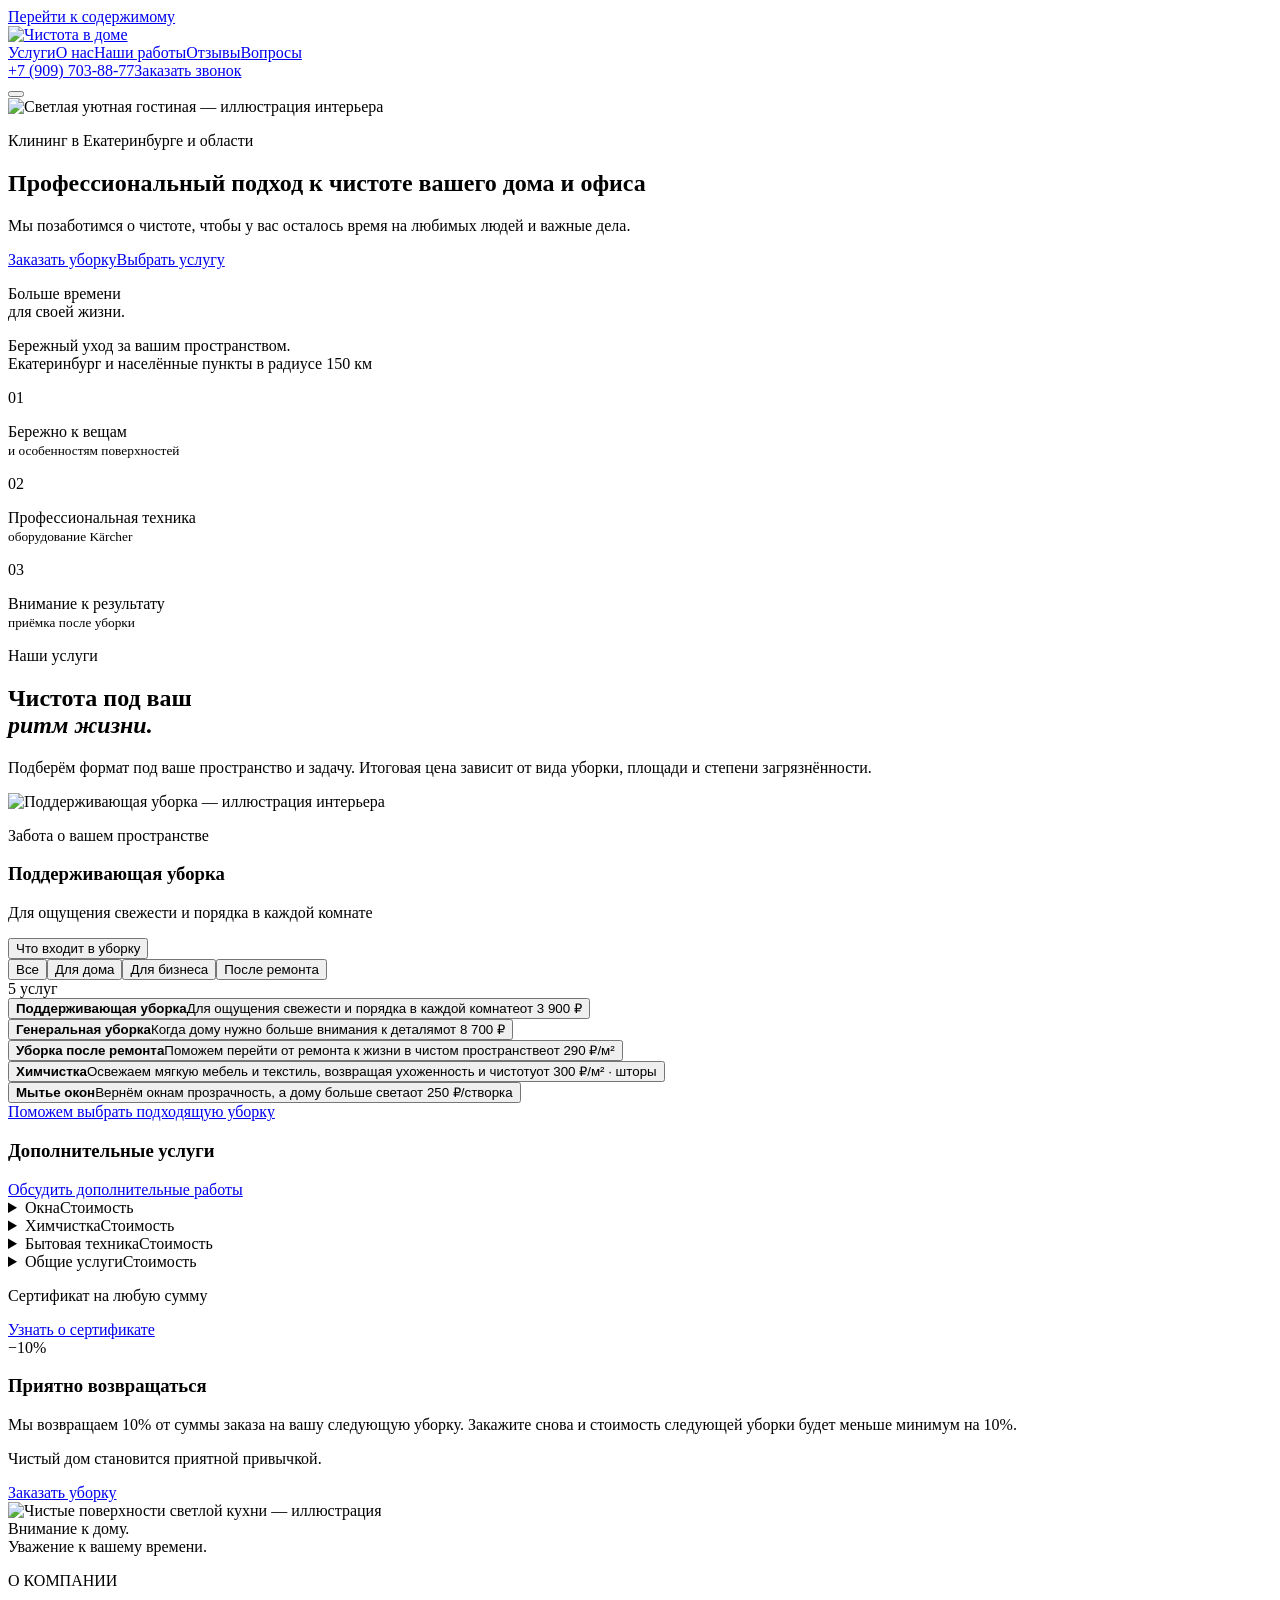
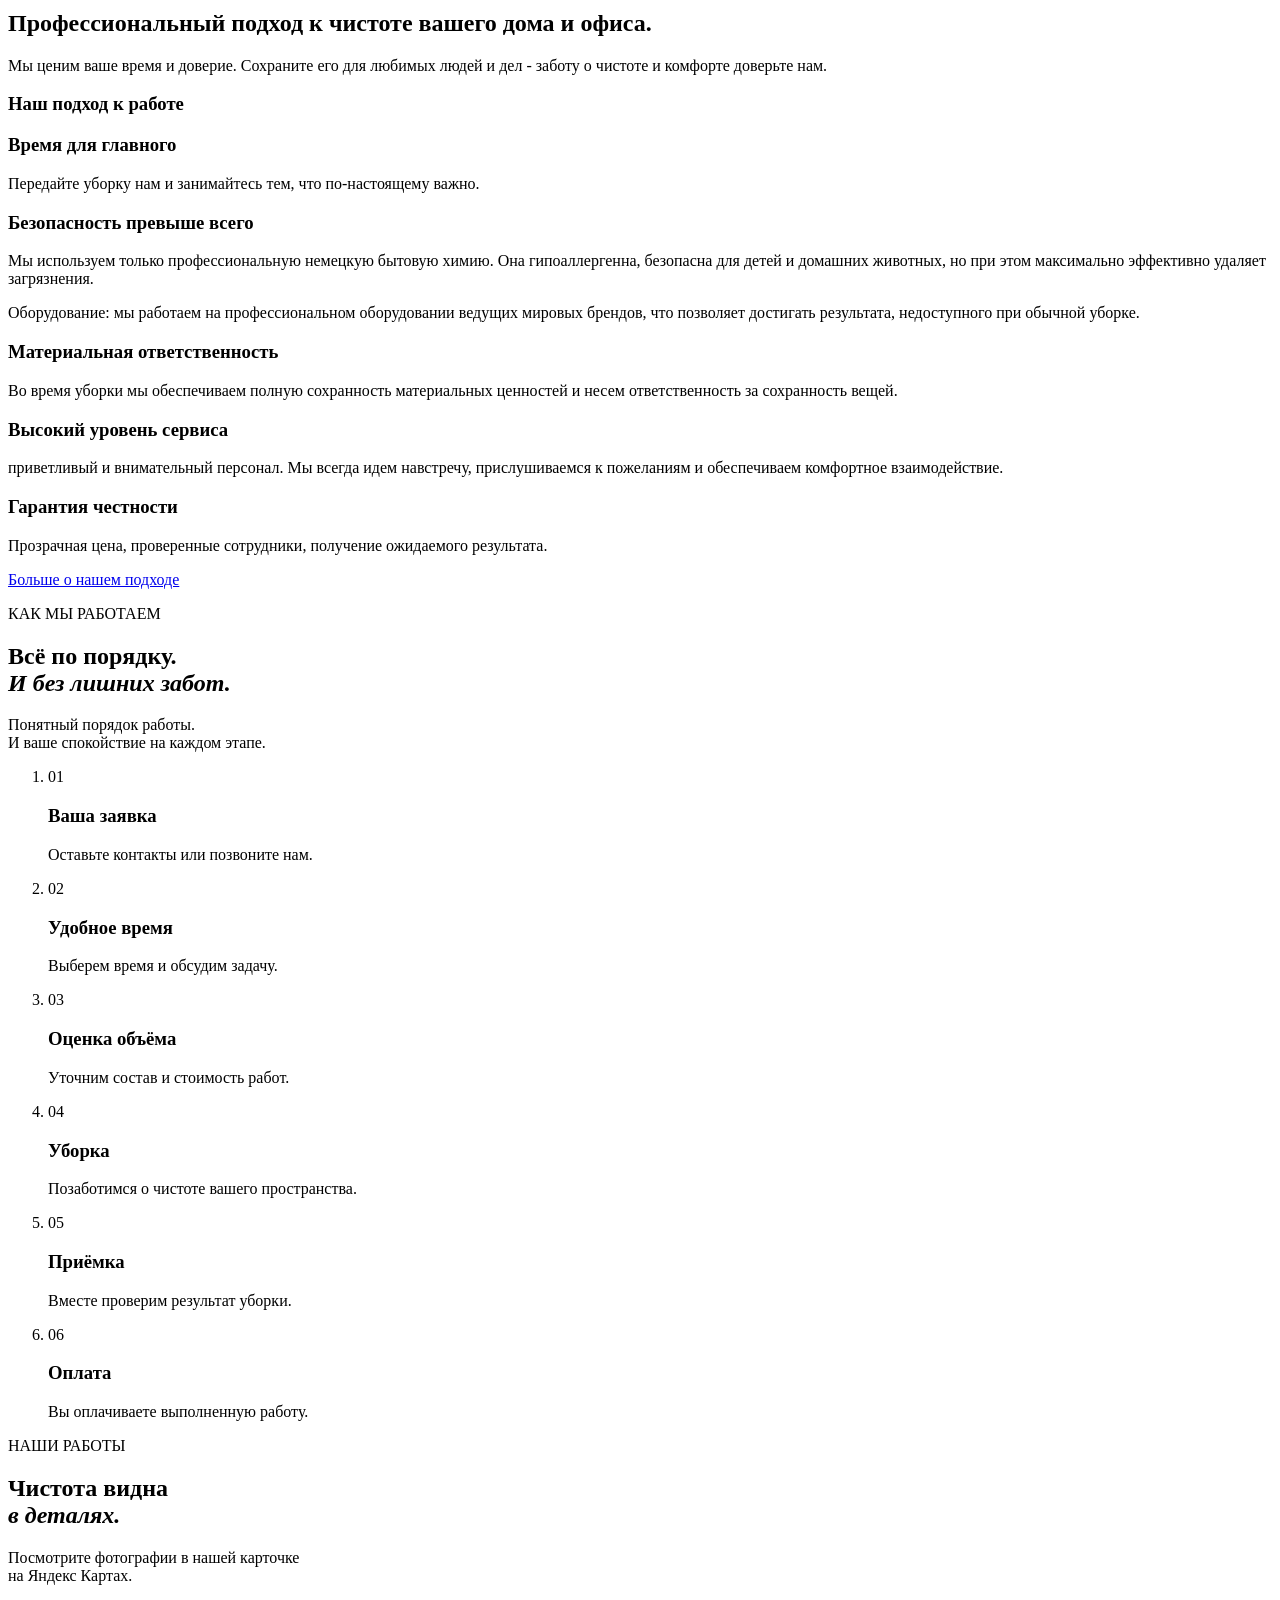
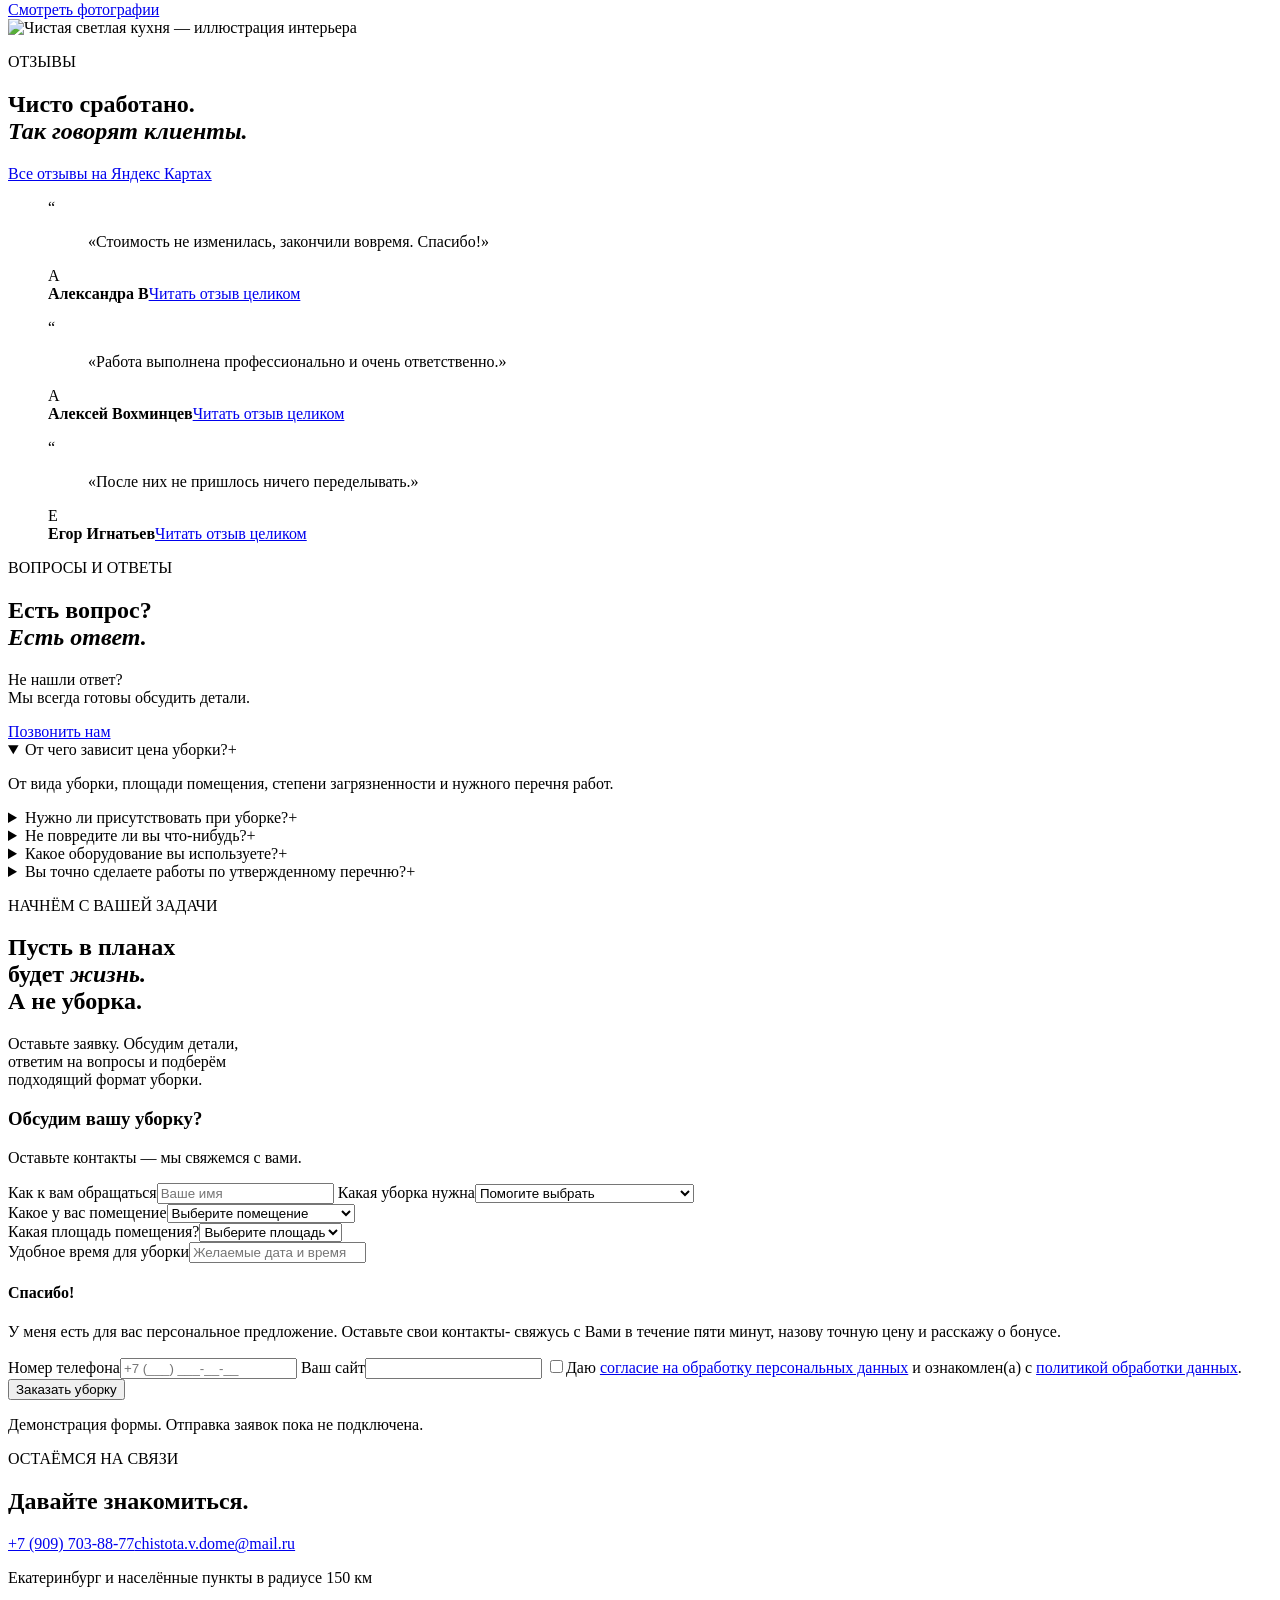
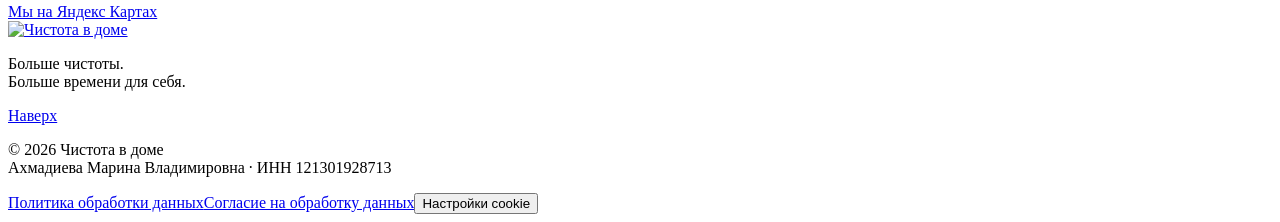
==== commit c02da95c: "Update static demo from main 0499556" ====
--- a/index.html
+++ b/index.html
@@ -1,8 +1,8 @@
 <!doctype html>
-<html lang="ru"><head><meta charset="utf-8"><meta name="viewport" content="width=device-width,initial-scale=1"><meta name="robots" content="noindex,nofollow,noarchive"><meta name="googlebot" content="noindex,nofollow,noarchive"><meta name="color-scheme" content="light"><title>Чистота в доме — клининг в Екатеринбурге</title><meta name="description" content="Профессиональная уборка дома и офиса в Екатеринбурге и в радиусе 150 км. Оборудование Kärcher, немецкая химия. Оставьте заявку и узнайте стоимость."><link rel="canonical" href="https://kibosh13.github.io/cleaning-ekb/"><meta property="og:title" content="Чистота в доме — клининг в Екатеринбурге"><meta property="og:description" content="Профессиональная уборка дома и офиса в Екатеринбурге и в радиусе 150 км. Оборудование Kärcher, немецкая химия. Оставьте заявку и узнайте стоимость."><meta property="og:type" content="website"><meta property="og:locale" content="ru_RU"><meta property="og:url" content="https://kibosh13.github.io/cleaning-ekb/"><meta property="og:image" content="https://kibosh13.github.io/cleaning-ekb/assets/living.webp"><link rel="icon" href="/cleaning-ekb/assets/favicon.svg?v=20261029-1" type="image/svg+xml"><link rel="preload" href="/cleaning-ekb/assets/site.css?v=20261029-1" as="style"><link rel="stylesheet" href="/cleaning-ekb/assets/site.css?v=20261029-1"><script src="/cleaning-ekb/assets/site.js?v=20261029-1" defer></script>
+<html lang="ru"><head><meta charset="utf-8"><meta name="viewport" content="width=device-width,initial-scale=1"><meta name="robots" content="noindex,nofollow,noarchive"><meta name="googlebot" content="noindex,nofollow,noarchive"><meta name="color-scheme" content="light"><title>Чистота в доме — клининг в Екатеринбурге</title><meta name="description" content="Профессиональная уборка дома и офиса в Екатеринбурге и в радиусе 150 км. Оборудование Kärcher, немецкая химия. Оставьте заявку и узнайте стоимость."><link rel="canonical" href="https://kibosh13.github.io/cleaning-ekb/"><meta property="og:title" content="Чистота в доме — клининг в Екатеринбурге"><meta property="og:description" content="Профессиональная уборка дома и офиса в Екатеринбурге и в радиусе 150 км. Оборудование Kärcher, немецкая химия. Оставьте заявку и узнайте стоимость."><meta property="og:type" content="website"><meta property="og:locale" content="ru_RU"><meta property="og:url" content="https://kibosh13.github.io/cleaning-ekb/"><meta property="og:image" content="https://kibosh13.github.io/cleaning-ekb/assets/living.webp"><link rel="icon" href="/cleaning-ekb/assets/logo.png" type="image/png"><link rel="preload" href="/cleaning-ekb/assets/site.css?v=20261108-1" as="style"><link rel="stylesheet" href="/cleaning-ekb/assets/site.css?v=20261108-1"><script src="/cleaning-ekb/assets/site.js?v=20261029-1" defer></script>
 <script type="application/ld+json">{"@context":"https://schema.org","@type":"Organization","name":"Чистота в доме","url":"https://kibosh13.github.io/cleaning-ekb","telephone":"+7 (909) 703-88-77","email":"chistota.v.dome@mail.ru","areaServed":"Екатеринбург и населённые пункты в радиусе 150 км","sameAs":["https://yandex.ru/maps/-/CTxnfEPh"]}</script></head>
 <body id="top" data-preview="true" data-metrika=""><a class="skip-link" href="#main">Перейти к содержимому</a>
-<header class="header"><div class="container header-inner"><a class="brand" href="/cleaning-ekb/" aria-label="Чистота в доме — на главную"><svg class="brand-mark" viewBox="0 0 48 48" fill="none" aria-hidden="true"><path d="m7 24 17-15 17 15M12 21v20h24V21M20 41V29h8v12" stroke="currentColor" stroke-width="1.8" stroke-linejoin="round"/></svg><span>чистота<span class="brand-bottom">в доме<i></i></span></span></a><nav class="desktop-nav" aria-label="Основная навигация"><a href="/cleaning-ekb/#services">Услуги</a><a href="/cleaning-ekb/#about">О нас</a><a href="/cleaning-ekb/#works">Наши работы</a><a href="/cleaning-ekb/#reviews">Отзывы</a><a href="/cleaning-ekb/#faq">Вопросы</a></nav><div class="header-contact"><a class="phone" href="tel:+79097038877">+7 (909) 703-88-77</a><a href="/cleaning-ekb/#request" class="callback">Заказать звонок</a></div><button class="menu-toggle" aria-expanded="false" aria-controls="mobile-nav" aria-label="Открыть меню"><span></span><span></span></button></div><nav id="mobile-nav" class="mobile-nav" aria-label="Мобильная навигация" hidden><a href="/cleaning-ekb/#services">Услуги</a><a href="/cleaning-ekb/#about">О компании</a><a href="/cleaning-ekb/#works">Наши работы</a><a href="/cleaning-ekb/#reviews">Отзывы</a><a href="/cleaning-ekb/#faq">Вопросы и ответы</a><a href="/cleaning-ekb/#request">Оставить заявку</a></nav></header>
+<header class="header"><div class="container header-inner"><a class="brand" href="/cleaning-ekb/" aria-label="Чистота в доме — на главную"><img class="brand-logo" src="/cleaning-ekb/assets/logo.png" width="1460" height="1078" alt="Чистота в доме" decoding="async"></a><nav class="desktop-nav" aria-label="Основная навигация"><a href="/cleaning-ekb/#services">Услуги</a><a href="/cleaning-ekb/#about">О нас</a><a href="/cleaning-ekb/#works">Наши работы</a><a href="/cleaning-ekb/#reviews">Отзывы</a><a href="/cleaning-ekb/#faq">Вопросы</a></nav><div class="header-contact"><a class="phone" href="tel:+79097038877">+7 (909) 703-88-77</a><a href="/cleaning-ekb/#request" class="callback">Заказать звонок</a></div><button class="menu-toggle" aria-expanded="false" aria-controls="mobile-nav" aria-label="Открыть меню"><span></span><span></span></button></div><nav id="mobile-nav" class="mobile-nav" aria-label="Мобильная навигация" hidden><a href="/cleaning-ekb/#services">Услуги</a><a href="/cleaning-ekb/#about">О компании</a><a href="/cleaning-ekb/#works">Наши работы</a><a href="/cleaning-ekb/#reviews">Отзывы</a><a href="/cleaning-ekb/#faq">Вопросы и ответы</a><a href="/cleaning-ekb/#request">Оставить заявку</a></nav></header>
 <main id="main">
 <section class="hero hero-fullscreen" aria-label="Профессиональная уборка дома и офиса">
   <div class="hero-background"><img src="/cleaning-ekb/assets/living.webp" width="1536" height="1024" alt="Светлая уютная гостиная — иллюстрация интерьера" fetchpriority="high"></div>
@@ -41,7 +41,7 @@
 <label class="consent-label"><input type="checkbox" name="consent" value="1" required><span>Даю <a href="/cleaning-ekb/consent.html" target="_blank" rel="noopener">согласие на обработку персональных данных</a> и ознакомлен(а) с <a href="/cleaning-ekb/privacy.html" target="_blank" rel="noopener">политикой обработки данных</a>.</span></label>
 <button type="submit" class="button button-gold">Заказать уборку</button><p id="lead-form-note" class="form-note">Демонстрация формы. Отправка заявок пока не подключена.</p><div class="form-status" role="status" aria-live="polite"></div><noscript><p>Для работы формы включите JavaScript или позвоните: +7 (909) 703-88-77.</p></noscript></form></div></section>
 <section id="contacts" class="contacts"><div class="container contacts-grid" data-reveal><div><p class="eyebrow">ОСТАЁМСЯ НА СВЯЗИ</p><h2>Давайте знакомиться.</h2></div><div><a class="contact-phone" href="tel:+79097038877">+7 (909) 703-88-77</a><a class="contact-email" href="mailto:chistota.v.dome@mail.ru">chistota.v.dome@mail.ru</a></div><div><p>Екатеринбург и населённые пункты в радиусе 150 км</p><a class="text-link" href="https://yandex.ru/maps/-/CTxnfEPh" target="_blank" rel="noopener">Мы на Яндекс Картах</a></div></div></section>
-</main><footer class="footer"><div class="container footer-top"><a class="brand" href="/cleaning-ekb/" aria-label="Чистота в доме — на главную"><svg class="brand-mark" viewBox="0 0 48 48" fill="none" aria-hidden="true"><path d="m7 24 17-15 17 15M12 21v20h24V21M20 41V29h8v12" stroke="currentColor" stroke-width="1.8" stroke-linejoin="round"/></svg><span>чистота<span class="brand-bottom">в доме<i></i></span></span></a><p>Больше чистоты.<br>Больше времени для себя.</p><a class="to-top" href="#top">Наверх</a></div><div class="container footer-bottom"><p>© 2026 Чистота в доме<br>Ахмадиева Марина Владимировна · ИНН 121301928713</p><div><a href="/cleaning-ekb/privacy.html">Политика обработки данных</a><a href="/cleaning-ekb/consent.html">Согласие на обработку данных</a><button class="cookie-settings" type="button">Настройки cookie</button></div></div></footer>
+</main><footer class="footer"><div class="container footer-top"><a class="brand" href="/cleaning-ekb/" aria-label="Чистота в доме — на главную"><img class="brand-logo" src="/cleaning-ekb/assets/logo.png" width="1460" height="1078" alt="Чистота в доме" decoding="async"></a><p>Больше чистоты.<br>Больше времени для себя.</p><a class="to-top" href="#top">Наверх</a></div><div class="container footer-bottom"><p>© 2026 Чистота в доме<br>Ахмадиева Марина Владимировна · ИНН 121301928713</p><div><a href="/cleaning-ekb/privacy.html">Политика обработки данных</a><a href="/cleaning-ekb/consent.html">Согласие на обработку данных</a><button class="cookie-settings" type="button">Настройки cookie</button></div></div></footer>
 <div class="cookie-banner" role="region" aria-label="Настройки cookie" hidden><p>Используем необходимые cookie для работы сайта. С вашего разрешения подключим Яндекс Метрику. <a href="/cleaning-ekb/cookies.html">Подробнее</a></p><div><button type="button" data-cookie="essential">Только необходимые</button><button type="button" data-cookie="all">Разрешить аналитику</button></div></div>
 <dialog id="service-dialog" class="service-dialog"><button class="dialog-close" type="button" aria-label="Закрыть">×</button><p class="eyebrow">ПОДРОБНЕЕ ОБ УСЛУГЕ</p><h2 id="dialog-title"></h2><p id="dialog-description"></p><div id="dialog-sections"></div><div id="dialog-pricing"></div><p id="dialog-note" class="content-note"></p><p class="dialog-price" id="dialog-price"></p><a class="button button-green main-action" href="#request" id="dialog-choose">Заказать уборку</a><a id="dialog-extras" class="text-link" href="#additional">Дополнительные услуги и сертификат</a></dialog>
 <script id="services-data" type="application/json">[{"id":"regular","title":"Поддерживающая уборка","group":"home business","description":"Для ощущения свежести и порядка в каждой комнате","price":"3 900","price_unit":"₽","price_context":"","image":"\/cleaning-ekb\/assets\/living.webp","includes":[],"sections":[{"title":"Основные помещения","items":["Удаление пыли с поверхностей","Полировка зеркальных поверхностей","Сухая чистка мягкой мебели и ковровых покрытий","Смена постельного белья","Мытье напольных покрытий и плинтусов"]},{"title":"Помещение для приема пищи","items":["Удаление пыли с поверхностей","Сухая чистка мягкой мебели и ковровых покрытий","Мытье фасадов, фартука, столешницы и бытовой техники","Влажная уборка внутри мусорного шкафа","Мытье напольных покрытий и плинтусов"]},{"title":"Санузлы","items":["Мытьё и дезинфекция сантехники","Полировка зеркальных поверхностей","Полировка кранов и смесителя","Влажная уборка открытых полок"]}],"pricing":[{"title":"Жилые помещения","columns":["Площадь","Стоимость"],"rows":[["До 40 м²","от 3 900 ₽"],["41 - 80 м²","от 5 330 ₽"],["81 - 120 м²","от 8 505 ₽"],["Более 120 м²","от 10 890 ₽"]]},{"title":"Офисные помещения","columns":["Помещение","Стоимость"],"rows":[["Офисные помещения","Индивидуальный расчёт"]]},{"title":"Стоимость поддерживающей уборки","columns":["Площадь","Разовая уборка","Абонемент из 4 уборок"],"rows":[["До 40 м²","от 3 900 ₽","от 14 000 ₽"],["41 - 60 м²","от 5 330 ₽","от 19 100 ₽"],["61 - 80 м²","от 7 320 ₽","от 26 300 ₽"],["81 - 100 м²","от 8 505 ₽","от 30 600 ₽"],["101 - 120 м²","от 9 595 ₽","от 34 500 ₽"],["121 - 150 м²","от 10 890 ₽","от 39 200 ₽"],["Более 150 м²","от 13 500 ₽","от 48 600 ₽"]]}],"note":"Точную стоимость согласуем после оценки объёма работ."},{"id":"deep","title":"Генеральная уборка","group":"home business","description":"Когда дому нужно больше внимания к деталям","price":"8 700","price_unit":"₽","price_context":"","image":"\/cleaning-ekb\/assets\/kitchen.webp","includes":[],"sections":[{"title":"Основные помещения","items":["Обеспыливание стен и потолков","Удаление пыли с поверхностей","Чистка дверных полотен, радиаторов, выключателей, розеток","Сухая чистка мягкой мебели и ковровых покрытий","Полировка зеркальных поверхностей","Мытье светильников снаружи","Мытье подоконников и откосов","Мытье напольных покрытий и плинтусов"]},{"title":"Помещение для приема пищи","items":["Обеспыливание стен и потолков","Удаление пыли с поверхностей","Чистка дверных полотен, радиаторов, выключателей, розеток","Сухая чистка мягкой мебели и ковровых покрытий","Мытье фасадов, фартука, бытовой техники, столов, стульев","Мытье светильников снаружи","Мытье подоконников и откосов","Мытье напольных покрытий и плинтусов"]},{"title":"Санузлы","items":["Удаление пыли с поверхностей","Мытье стен, фасадов шкафов","Полировка зеркальных поверхностей","Мытье светильников снаружи","Мытье подоконников и откосов","Чистка дверных полотен, радиаторов, выключателей, розеток","Мытье раковины, полотенцесушителя","Глубокая чистка ванны и душевой кабины","Глубокая чистка смесителя, кранов","Глубокая чистка унитаза, биде","Мытье напольных покрытий и плинтусов"]}],"pricing":[{"title":"Жилые помещения","columns":["Площадь","Стоимость"],"rows":[["До 40 м²","от 8 700 ₽"],["41 - 80 м²","от 11 480 ₽"],["81 - 120 м²","от 19 440 ₽"],["Более 120 м²","от 25 410 ₽"]]},{"title":"Офисные помещения","columns":["Площадь","Стоимость"],"rows":[["До 100 м²","от 7 500 ₽"],["100 - 150 м²","от 21 000 ₽"],["150 - 200 м²","от 30 000 ₽"],["От 200 м²","от 38 000 ₽"]]},{"title":"Стоимость генеральной уборки","columns":["Площадь","Стоимость за м²"],"rows":[["До 40 м²","от 290 ₽\/м²"],["41 - 60 м²","от 280 ₽\/м²"],["61 - 80 м²","от 270 ₽\/м²"],["81 - 100 м²","от 240 ₽\/м²"],["101 - 120 м²","от 230 ₽\/м²"],["121 - 150 м²","от 210 ₽\/м²"],["Более 150 м²","от 200 ₽\/м²"]]}],"note":"Точную стоимость согласуем после оценки объёма работ."},{"id":"renovation","title":"Уборка после ремонта","group":"special home business","description":"Поможем перейти от ремонта к жизни в чистом пространстве","price":"290","price_unit":"₽\/м²","price_context":"","image":"\/cleaning-ekb\/assets\/kitchen.webp","includes":[],"sections":[{"title":"Основные помещения","items":["Очистка от пыли всех поверхностей","Удаление остатков краски и затирки без риска для материала","Удаление пыли с подоконников, вентиляции, радиаторов, мебели","Чистка выключателей, розеток","Влажная уборка дверных полотен, корпусной мебели, бытовой техники","Полировка зеркальных поверхностей","Мытье напольных покрытий и плинтусов"]},{"title":"Помещение для приема пищи","items":["Очистка от пыли всех поверхностей","Удаление остатков краски и затирки без риска для материала","Удаление пыли с подоконников, вентиляции, радиаторов, мебели","Чистка выключателей, розеток","Влажная уборка дверных полотен, кухонного гарнитура, бытовой техники","Мытье напольных покрытий и плинтусов"]},{"title":"Санузлы","items":["Очистка от пыли всех поверхностей","Удаление остатков краски и затирки без риска для материала","Удаление пыли с подоконников, вентиляции, полотенцесушителя","Чистка выключателей, розеток","Влажная уборка дверных полотен, корпусной мебели, бытовой техники","Полировка зеркальных поверхностей","Мытье раковины, полотенцесушителя","Чистка ванны и душевой кабины","Полировка смесителя, кранов","Чистка унитаза, биде","Мытье плитки, напольных покрытий и плинтусов"]}],"pricing":[{"title":"Стоимость уборки после ремонта","columns":["Услуга","Стоимость"],"rows":[["Уборка после ремонта","от 290 ₽\/м²"]]},{"title":"Дополнительные услуги после ремонта","columns":["Услуга","Стоимость"],"rows":[["Мытье одной створки","от 250 ₽"],["Мытье оконной сетки","от 200 ₽"],["Удаление устойчивых загрязнений","от 50 ₽"]]}],"note":"Точную стоимость согласуем после оценки объёма работ."},{"id":"dry-cleaning","title":"Химчистка","group":"home business","description":"Освежаем мягкую мебель и текстиль, возвращая ухоженность и чистоту","price":"300","price_unit":"₽\/м²","price_context":"шторы","image":"\/cleaning-ekb\/assets\/living.webp","includes":[],"sections":[{"title":"Наш подход к химчистке мебели и ковров","items":["Определение типа ткани, характера загрязнений","Проверка устойчивости красителя","Выбор средств и метода чистки","Удаление пыли до влажной чистки","Удаление локальных пятен","Основная чистка","Удаление моющего средства","Сушка и проветривание"]}],"pricing":[{"title":"Стоимость химчистки","columns":["Услуга","Стоимость"],"rows":[["Химчистка матраса","от 2 000 ₽"],["Химчистка дивана - 2 места","от 3 800 ₽"],["Химчистка дивана - 3 места","от 5 800 ₽"],["Химчистка дивана - 4 места","от 7 200 ₽"],["Химчистка стула","от 800 ₽"],["Химчистка кресла","от 1 600 ₽"],["Химчистка ковров","от 500 ₽ за м²"],["Химчистка штор","от 300 ₽ за м²"]]}],"note":"Точную стоимость согласуем после оценки объёма работ."},{"id":"windows","title":"Мытье окон","group":"home business","description":"Вернём окнам прозрачность, а дому больше света","price":"250","price_unit":"₽\/створка","price_context":"","image":"\/cleaning-ekb\/assets\/living.webp","includes":[],"sections":[{"title":"Наш подход к работам по мытью окон","items":["Защита помещения: брызги и капли не попадут на мебель и отделку","Сухая уборка: обеспыливание рам и стекол","Обработка специальным раствором: удаление всех загрязнений","Финальная полировка стекол: устранение разводов"]}],"pricing":[{"title":"Стоимость мытья окон","columns":["Услуга","Стоимость"],"rows":[["Мытье одной створки","от 250 ₽"],["Мытье оконной сетки","от 200 ₽"]]}],"note":"Точную стоимость согласуем после оценки объёма работ."}]</script>
